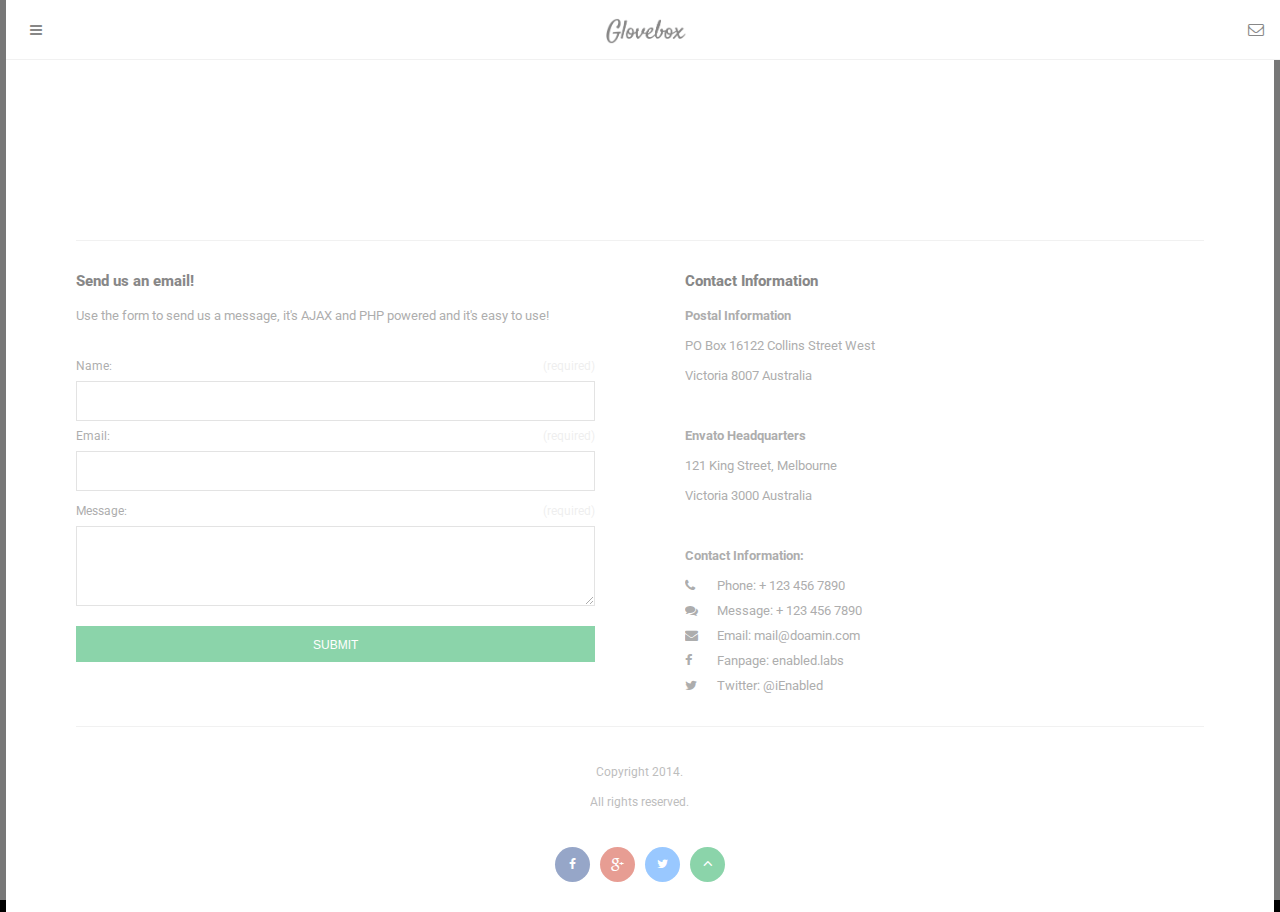
==== contact.html @ f931cec1 "inicial" ====
<!DOCTYPE HTML>
<head>
<meta http-equiv="Content-Type" content="text/html; charset=utf-8" />
<meta name="viewport" content="user-scalable=no, initial-scale=1.0, maximum-scale=1.0 minimal-ui"/>
<meta name="apple-mobile-web-app-capable" content="yes"/>
<meta name="apple-mobile-web-app-status-bar-style" content="black">

<link rel="apple-touch-icon-precomposed" sizes="114x114" href="images/splash/splash-icon.png">
<link rel="apple-touch-startup-image" href="images/splash/splash-screen.png" 			media="screen and (max-device-width: 320px)" />  
<link rel="apple-touch-startup-image" href="images/splash/splash-screen@2x.png" 		media="(max-device-width: 480px) and (-webkit-min-device-pixel-ratio: 2)" /> 
<link rel="apple-touch-startup-image" sizes="640x1096" href="images/splash/splash-screen@3x.png" />
<link rel="apple-touch-startup-image" sizes="1024x748" href="images/splash/splash-screen-ipad-landscape" media="screen and (min-device-width : 481px) and (max-device-width : 1024px) and (orientation : landscape)" />
<link rel="apple-touch-startup-image" sizes="768x1004" href="images/splash/splash-screen-ipad-portrait.png" media="screen and (min-device-width : 481px) and (max-device-width : 1024px) and (orientation : portrait)" />
<link rel="apple-touch-startup-image" sizes="1536x2008" href="images/splash/splash-screen-ipad-portrait-retina.png"   media="(device-width: 768px)	and (orientation: portrait)	and (-webkit-device-pixel-ratio: 2)"/>
<link rel="apple-touch-startup-image" sizes="1496x2048" href="images/splash/splash-screen-ipad-landscape-retina.png"   media="(device-width: 768px)	and (orientation: landscape)	and (-webkit-device-pixel-ratio: 2)"/>

<title>Epsilon Mobile Framework - Version 2.0</title>

<link href="styles/style.css"     		 rel="stylesheet" type="text/css">
<link href="styles/framework.css" 		 rel="stylesheet" type="text/css">
<link href="styles/menu.css" 		 	 rel="stylesheet" type="text/css">
<link href="styles/owl.theme.css" 		 rel="stylesheet" type="text/css">
<link href="styles/swipebox.css"		 rel="stylesheet" type="text/css">
<link href="styles/font-awesome.css"	 rel="stylesheet" type="text/css">
<link href="styles/animate.css"			 rel="stylesheet" type="text/css">

<script type="text/javascript" src="scripts/jquery.js"></script>
<script type="text/javascript" src="scripts/jqueryui.js"></script>
<script type="text/javascript" src="scripts/framework.plugins.js"></script>
<script type="text/javascript" src="scripts/custom.js"></script>

</head>
<body>

<div id="preloader">
	<div id="status">
    	<p class="center-text">
			Loading the content...
            <em>Loading depends on your connection speed!</em>
        </p>
    </div>
</div>

<div class="all-elements">
<div id="perspective" class="perspective effect-airbnb"><!--this houses the entire page, and creates the effect-->
    <div class="header">
        <a href="#" id="showMenu"><i class="fa fa-navicon"></i></a>
        <a href="#" id="pageLogo"><img src="images/logo.png" alt="img"></a>
        <a href="#" id="openMail"><i class="fa fa-envelope-o"></i></a>
    </div> 	
    <div class="outer-nav">
        <div class="inner-nav">
            <div class="nav-item">
                <a href="index.html">
                    <i class="nav-icon fa fa-home"></i>
                    Home
                </a>
            </div>
            <div class="nav-item">
                <a href="#" class="deploy-nav-sub-item">
                    <i class="nav-icon fa fa-cog"></i>
                    Features
                </a>
                <div class="nav-sub-item">
                    <a href="features-type.html">Type</a>
                    <a href="features-jquery.html">jQuery</a>
                    <a href="features-others.html">Others</a>
                </div>
            </div>
            <div class="nav-item">
                <a href="#" class="deploy-nav-sub-item">
                    <i class="nav-icon fa fa-camera"></i>
                    Gallery
                </a>
                <div class="nav-sub-item">
                    <a href="gallery-wide.html">Thumbs Wide</a>
                    <a href="gallery-round.html">Thumbs Round</a>
                    <a href="gallery-square.html">Thumbs Square</a>
                </div>
            </div>
            <div class="nav-item">
                <a href="#" class="deploy-nav-sub-item">
                    <i class="nav-icon fa fa-picture-o"></i>
                    Portfolio
                </a>
                <div class="nav-sub-item">
                    <a href="portfolio-adaptive.html">Adaptive</a>
                    <a href="portfolio-one.html">One Column</a>
                    <a href="portfolio-two.html">Two Columns</a>
                    <a href="portfolio-wide.html">Wide Columns</a>
                </div>
            </div>
            <div class="nav-item">
                <a href="#" class="deploy-nav-sub-item">
                    <i class="nav-icon fa fa-files-o"></i>
                    Pages
                </a>
                <div class="nav-sub-item">
                    <a href="page-soon.html">Soon Page</a>
                    <a href="page-error.html">Error Page</a>
                    <a href="page-profile.html">Profile Page</a>
                    <a href="page-timeline.html">Timeline Page</a>
                    <a href="page-updates.html">Updates Page</a>
                </div>
            </div>
            <div class="nav-item">
                <a href="contact.html" class="active-item">
                    <i class="nav-icon fa fa-envelope"></i>
                    Contact
                </a>
            </div>
            <div class="nav-item">
                <a id="closeMenu" href="#">
                    <i class="nav-icon fa fa-times"></i>
                    Close
                </a>
            </div>
        </div>
    </div>
    <div class="header-clear"></div>
    <div class="perspective_container"><!--the "moving to the left" content box-->
        <div class="wrapper"><!-- wrapper needed for scroll -->

            <div class="maps-container">
                <iframe class="responsive-image maps" src="https://maps.google.com/?ie=UTF8&amp;ll=47.595131,-122.330414&amp;spn=0.006186,0.016512&amp;t=h&amp;z=17&amp;output=embed"></iframe>
            </div>

            <div class="content">
                <div class="decoration"></div>
                <div class="one-half-responsive">
                    <h4>Send us an email!</h4>
                    <p>Use the form to send us a message, it's AJAX and PHP powered and it's easy to use!</p>
                    <div class="container no-bottom">
                        <div class="contact-form no-bottom"> 
                            <div class="formSuccessMessageWrap" id="formSuccessMessageWrap">
                                <div class="big-notification green-notification">
                                    <h3 class="uppercase">Message Sent </h3>
                                    <a href="#" class="close-big-notification">x</a>
                                    <p>Your message has been successfuly sent. Please allow up to 48 hours for a reply! Thank you!</p>
                                </div>
                            </div>
                        
                            <form action="php/contact.php" method="post" class="contactForm" id="contactForm">
                                <fieldset>
                                    <div class="formValidationError" id="contactNameFieldError">
                                        <div class="static-notification-red tap-dismiss-notification">
                                            <p class="center-text uppercase">Name is required!</p>
                                        </div>
                                    </div>             
                                    <div class="formValidationError" id="contactEmailFieldError">
                                        <div class="static-notification-red tap-dismiss-notification">
                                            <p class="center-text uppercase">Mail address required!</p>
                                        </div>
                                    </div> 
                                    <div class="formValidationError" id="contactEmailFieldError2">
                                        <div class="static-notification-red tap-dismiss-notification">
                                            <p class="center-text uppercase">Mail address must be valid!</p>
                                        </div>
                                    </div> 
                                    <div class="formValidationError" id="contactMessageTextareaError">
                                        <div class="static-notification-red tap-dismiss-notification">
                                            <p class="center-text uppercase">Message field is empty!</p>
                                        </div>
                                    </div>   
                                    <div class="formFieldWrap">
                                        <label class="field-title contactNameField" for="contactNameField">Name:<span>(required)</span></label>
                                        <input type="text" name="contactNameField" value="" class="contactField requiredField" id="contactNameField"/>
                                    </div>
                                    <div class="formFieldWrap">
                                        <label class="field-title contactEmailField" for="contactEmailField">Email: <span>(required)</span></label>
                                        <input type="text" name="contactEmailField" value="" class="contactField requiredField requiredEmailField" id="contactEmailField"/>
                                    </div>
                                    <div class="formTextareaWrap">
                                        <label class="field-title contactMessageTextarea" for="contactMessageTextarea">Message: <span>(required)</span></label>
                                        <textarea name="contactMessageTextarea" class="contactTextarea requiredField" id="contactMessageTextarea"></textarea>
                                    </div>
                                    <div class="formSubmitButtonErrorsWrap">
                                        <input type="submit" class="buttonWrap button button-green contactSubmitButton" id="contactSubmitButton" value="SUBMIT" data-formId="contactForm"/>
                                    </div>
                                </fieldset>
                            </form>       
                        </div>
                    </div>
                </div>
                <div class="decoration hide-if-responsive"></div>
                <div class="one-half-responsive last-column">
                    <div class="container no-bottom">
                        <h4>Contact Information</h4>
                        <p>
                            <strong>Postal Information</strong><br>
                            PO Box 16122 Collins Street West<br>
                            Victoria 8007 Australia
                        </p>
                        <p>
                            <strong>Envato Headquarters</strong><br>
                            121 King Street, Melbourne <br>
                            Victoria 3000 Australia
                        </p>
                        <p>
                            <strong>Contact Information:</strong><br>
                            <a href="#" class="contact-call"><i class="fa fa-phone"></i>Phone: + 123 456 7890</a>
                            <a href="#" class="contact-text"><i class="fa fa-comments"></i>Message: + 123 456 7890</a>
                            <a href="#" class="contact-mail"><i class="fa fa-envelope"></i>Email: mail@doamin.com</a>
                            <a href="#" class="contact-facebook"><i class="fa fa-facebook"></i>Fanpage: enabled.labs</a>
                            <a href="#" class="contact-twitter"><i class="fa fa-twitter"></i>Twitter: @iEnabled</a>
                        </p>
                    </div>
                </div>                
                <div class="decoration"></div>
                
                <div class="footer-section">
                    <p class="footer-text">
                        Copyright 2014.<br>
                        All rights reserved.
                    </p>
                    <div class="footer-icons">
                        <a href="#" class="footer-facebook-icon"><i class="fa fa-facebook"></i></a>
                        <a href="#" class="footer-google-icon"><i class="fa fa-google-plus"></i></a>
                        <a href="#" class="footer-twitter-icon"><i class="fa fa-twitter"></i></a>
                        <a href="#" class="footer-up-icon"><i class="fa fa-angle-up"></i></a>
                    </div>
                </div>
            </div><!-- Content-->
      
        </div><!-- wrapper -->
    </div><!-- /perspective container -->
</div><!-- /perspective -->

</div>

<script type="text/javascript" src="scripts/menu.js"></script>

</body>
</html>
---- styles/style.css ----
/*//////*/
/*Header*/
/*//////*/

.header{
	-webkit-transform: translateZ(0);
	position:fixed;
	height:60px;
	width:100%;
	z-index:99999;
	top:0px;
	background-color:rgba(255,255,255,1);
	border-bottom:solid 1px rgba(0,0,0,0.1);
}

.active-item{
	color:#e74c3c!important;	
}

#showMenu{
	position:absolute;
	z-index:9999;
	width:60px;
	height:60px;
	left:0px;
	top:0px;
	line-height:60px;	
	text-align:center;
	color:#1f1f1f;
	font-size:14px;
}

#pageLogo img{
	position:relative;
	width:80px;
	margin-left:auto;
	margin-right:auto;
	margin-top:18px;	
}

#openMail{
	position:absolute;
	z-index:99999;
	width:60px;
	height:60px;
	right:0px;
	top:0px;
	line-height:60px;
	text-align:center;
	color:#1f1f1f;
	font-size:16px;
}

/*Thumbnails Columns*/

.thumb-clear{
	height:40px;
	display:block;
	width:100%;
}

.thumb-left{
	line-height:24px;
	display:block;
	padding-bottom:10px;
}

.thumb-left a{
	display:block;
	text-align:right;
}

.thumb-left img{
	width:100px;
	height:100px;
	border-radius:100px;
	float:left;
	margin-right:20px;
	margin-top:10px;
}

.thumb-left strong{
	color:#1a1a1a;
	display:inline-block;
	padding-bottom:5px;
	font-size:14px;
}

.thumb-left em{
	font-style:normal;
	line-height:30px;
}

.thumb-right{
	line-height:24px;
	display:block;
	padding-bottom:10px;
}

.thumb-right img{
	width:100px;
	height:100px;
	border-radius:100px;
	float:right;
	margin-left:20px;
	margin-top:10px;
}

.thumb-right strong{
	color:#1a1a1a;
	display:inline-block;
	padding-top:5px;
	padding-bottom:5px;
	font-size:13px;
}

.thumb-right em{
	font-style:normal;
	line-height:30px;
}


@media (min-width:768px){
	.thumb-left img{
		width:140px;
		height:140px;
		border-radius:150px;	
	}
	
	.thumb-left em{
		line-height:28px;	
	}
	
	.thumb-left strong{
		padding-top:10px;	
	}
	
	.thumb-right img{
		width:140px;
		height:140px;
		border-radius:150px;	
	}
	
	.thumb-right em{
		line-height:28px;	
	}
	
	.thumb-right strong{
		padding-top:10px;	
	}	
}

/*Content Heading*/
/*///////////////*/

.content-strip{
	margin-bottom:30px;	
}

.content-strip h4{
	color:#FFFFFF;
	position:absolute;	
	z-index:9999;
	text-transform:uppercase;
	margin-top:27px;
	padding-left:30px;
}

.content-strip{
	max-height:100px;	
}

.content-strip p{
	color:#FFFFFF;
	position:absolute;	
	z-index:999;
	margin-top:48px;
	padding-left:30px;
	opacity:0.5;
}

.content-strip .overlay{
	z-index:99;
	background-color:rgba(0,0,0,0.8);
}

.content-strip i{
	font-size:32px;
	position:absolute;
	color:#FFFFFF;
	right:30px;	
	z-index:999;
	margin-top:36px;
}

.content-strip img{
	width:100%;
	display:block;
	position:relative;
	z-index:2;
}

@media (min-width:768px){
	.content-strip{
		max-height:140px;	
	}
	
	.content-strip h4{
		font-size:20px;	
		margin-top:45px;
		padding-left:50px;
	}
	
	.content-strip p{
		font-size:13px;	
		margin-top:75px;
		padding-left:50px;
	}
	
	.content-strip i{
		font-size:40px;
		margin-top:53px;
		right:50px;	
	}
}

/*///////*/
/*Heading*/
/*///////*/

.page-heading h3{
	text-align:center;
	font-weight:300;
}

.page-heading p{
	font-size:15px;
	font-weight:300;
	text-align:center;
	margin-bottom:10px;
}

.page-heading a{
	text-align:center;
	font-size:13px;
}


/*////////////////////*/
/*Quote & Staff Slider*/
/*////////////////////*/

.staff-item img{
	border-radius:300px;	
	max-width:150px;
	margin-left:auto;
	margin-right:auto;
}

.staff-item h4{
	text-align:center;
	margin-top:20px;	
	font-size:16px;
}

.staff-item em{
	text-align:center;
	font-size:12px;
	color:#e34e47;
	display:block;
	margin-top:-10px;
	margin-bottom:10px;
	font-style:normal;
}

.staff-item strong{
	display:block;	
	font-weight:400;
	text-align:center;
	padding-left:20px;
	padding-right:20px;
	line-height:28px;
}

.small-text{
	display:block;
	margin-top:-10px;
	color:#e34e47;
	margin-bottom:10px;	
}


/*Footer*/

.footer-text{
	text-align:center;
	font-size:12px;
	opacity:0.8;
}

.footer-icons{
	width:180px;
	margin:0 auto;
	padding-bottom:30px;	
}

.footer-icons a:hover{
	color:#FFFFFF;	
}

.footer-icons a{
	font-size:12px;
	width:35px;
	height:35px;
	border-radius:30px;
	text-align:center;
	float:left;	
	margin-left:5px;
	margin-right:5px;
}

.footer-facebook-icon{
	background-color:#3B5998;
	color:#FFFFFF;
	line-height:35px;
}

.footer-twitter-icon{
	background-color:#4099FF;
	color:#FFFFFF;
	line-height:35px;	
}

.footer-google-icon{
	background-color:#d34836;
	color:#FFFFFF;
	line-height:36px;	
	font-size:14px!important;
}

.footer-up-icon{
	background-color:#27ae60;
	color:#FFFFFF;
	line-height:33px;
	font-size:15px!important;	
	padding-left:1px;
}



/*Quote Slider*/

.quote-slider h4{
	font-size:16px;
	font-weight:300;	
	width:80%;
	text-align:center;
	margin-left:auto;
	margin-right:auto;
	line-height:30px;
}

.quote-slider a{
	text-align:center;
	margin-top:20px;	
}
---- styles/framework.css ----
/*Epsilon Framework Version 2*/
/*Framework author: Enabled*/
/*License: This stylesheet cannot be resold by anyone else except Enabled and Cosmin Cotor*/

@charset "utf-8";
@import url(http://fonts.googleapis.com/css?family=Open+Sans:300italic,400italic,600italic,700italic,800italic,400,300,600,700,800);
@import url(http://fonts.googleapis.com/css?family=Source+Sans+Pro:200,300,400,600,700,900,200italic,300italic,400italic,600italic,700italic,900italic);
@import url(http://fonts.googleapis.com/css?family=Lato:400,700,900);
@import url(http://fonts.googleapis.com/css?family=Roboto:400,100,100italic,300,300italic,400italic,500,500italic,700,700italic,900italic,900);
/* CSS Document */


/*////////////////*/
/*Stylesheet Reset*/
/*////////////////*/

* {
	appearance:normal;
	-webkit-appearance: none;
	-moz-appearance: none;
	margin: 0;
	padding: 0;
	border: 0;
	font-size: 100%;
	vertical-align: baseline;
	outline: none;
	font-size-adjust: none;
	-webkit-text-size-adjust: none;
	-moz-text-size-adjust: none;
	-ms-text-size-adjust: none;
	-webkit-tap-highlight-color: rgba(0,0,0,0);
}
*:focus {
	outline: none;
}

*,*:after,*:before {	-webkit-box-sizing: border-box;	-moz-box-sizing: border-box;	box-sizing: border-box;	padding: 0;	margin: 0;}

body {
	margin: 0;
	padding: 0;
	overflow-x:hidden;
}

body::-webkit-scrollbar { 
    display: none; 
}

a:hover{
	text-decoration:none!important;
}

::selection {
	background-color:#CCC;
	color: #000;
}

div, a, p, img, blockquote, form, fieldset, textarea, input, label, iframe, code, pre {
	display: block;
	position:relative;
	overflow:hidden;
}

p {
	line-height: 30px;
	margin-bottom: 30px;
	font-size:13px;
	letter-spacing:0px;
}

p > a {
	display: inline;
	text-decoration: none;
}

p > a:hover {
	text-decoration: underline;
}

p > span {
	display: inline;
}

span > a {
	display: inline;
}

a > span {
	display: inline;
}

a {
	text-decoration: none;
}

a:hover {
	text-decoration: none;
}

h1 > a, h2 > a, h3 > a, h4 > a, h5 > a, h6 > a {
	display: inline;
}

table {
	border-collapse: separate;
	border-spacing: 0;
	background-color: #f6f6f6;
	border-left: 1px solid #e9e9e9;
	border-top: 1px solid #e9e9e9;
	width: 100%;
	clear: both;
	margin-bottom: 27px;
}

thead {}

th {
	vertical-align: middle;
	border-bottom: 1px solid #e9e9e9;
	border-right: 1px solid #e9e9e9;
	font-weight: bold;
	color: #555;
	background-color: #f6f6f6;
}

tr {
	line-height: 18px;
}

td {
	border-right: 1px solid #e9e9e9;
	border-bottom: 1px solid #e9e9e9;
	text-align: center;
	color: #666;
	padding-top: 9px;
	padding-bottom: 9px;
	line-height: 18px;
	vertical-align: middle;
	background-color: #fdfdfd;
}

tr:hover > td {
	background: #fff;
}

ul {
	margin-bottom: 20px;
}

ol {
	margin-bottom: 30px;
}
li {
	line-height: 18px;
	margin-bottom:5px;
	list-style:inside;
}

ol > li:last-child, ul > li:last-child {
    margin-bottom:0px;	
}

/*//////////////////////////////////////*/
/*Font Selection and General Font Colors*/
/*//////////////////////////////////////*/

body{
	font-family:'Roboto', sans-serif;
	color:#666;
	font-size:12px;
	line-height:20px;
}

.checkbox{
	color:#666;
}

h1{
	font-size:21px;
	margin-bottom:10px;
	font-weight:800;
	color:#292929;
}

h2{
	font-size:19px;
	margin-bottom:10px;
	font-weight:800;
	color:#292929;
}

h3{
	font-size:17px;
	margin-bottom:10px;
	font-weight:700;
	color:#292929
}

h4{
	font-size:15px;
	margin-bottom:10px;
	font-weight:800;
	color:#292929;
}

h5{
	color:#292929;
	font-size:13px;
	margin-bottom:5px;
	font-weight:800;
}

h1, h2, h3, h4, h5, h6{
	font-family:'Roboto', sans-serif;
	color:#1f1f1f;	
}

a:hover{
	color:#2980b9;
	transition:all 200ms ease;
}

a{
	color:#3498db;
	tramsition:all 200ms ease;
}

/*////////////////////////*/
/*Other Classes and Resets*/
/*////////////////////////*/

.overlay{
	pointer-events:none;
	position:absolute;
	width:100%;
	height:100%;
	background-color:rgba(0,0,0,0.5);
	z-index:9999;
}

.content{
	margin-left:30px;
	margin-right:30px;
}

@media (min-width:768px){
	.content{
		margin-left:70px;
		margin-right:70px;	
	}
}

.container{
	margin-bottom:30px;
}

.no-bottom{
	margin-bottom:0px;
	padding-bottom:0px;
}

.half-bottom{
	margin-bottom:15px;
}

.full-bottom{
	margin-bottom:30px;
}

.clear {
	clear: both;
	height: 0px;
	line-height: 0px;
}

.float-left{	 
	float:left;
	margin-right:10px;
}

.float-right{	
	float:right;
	margin-left:5px;
}

.right-text{	
	display:block; 
	text-align:right;
}

.left-text{	
	display:block;   
	text-align:left;
}

.center-text{	
	display:block; 
	text-align:center;
}

.uppercase{
	text-transform:uppercase;
}

.capitalize{
	text-transform:capitalize;
}

.regular-anchor{
	color:inherit!important;	
}

.responsive-image{
	width:100%;
	margin-bottom:20px;
}

.round-image{
	border-radius:500px;	
}

.responsive-video{
	display:block;
	width:100%;
	margin-bottom:30px;
}

@media (min-width:768px){
	.responsive-video{
		min-height:400px;	
	}
}

.decoration{ 
	height:1px;
	background-color:rgba(0,0,0,0.1);
	margin-bottom:30px;
	display:block;
	clear:both;
}

@media (max-width:767px){
	.center-if-mobile{
		text-align:center;
	}
	
	.left-if-mobile{
		text-align:left;
	}
	
	.right-if-mobile{
		text-align:right;
	}
}

@media (min-width:768px){
	.center-if-tablet{
		text-align:center;
	}
	
	.left-if-tablet{
		text-align:left;
	}
	
	.right-if-tablet{
		text-align:right;
	}
}

/*//////////////*/
/*Data Preloader*/
/*//////////////*/

#preloader {
	position:fixed;
	z-index:2500;
	top:0;
	left:0;
	right:0;
	bottom:0;
	background-color:#FFF; 
	z-index:99999999; 
}

#status {
	position:fixed;
	z-index:99999999;
	width:250px;
	height:250px;
	position:absolute;
	left:50%; 
	top:50%; 
	background-image:url(../images/status.gif); 
	background-size:64px 64px;
	background-repeat:no-repeat;
	background-position:center;
	margin:-125px 0 0 -125px; 
}

#status p{
	top:60%;
}

#status em{
	font-size:10px!important;
	display:block;
	font-style:normal;
}

/*///////////////////*/
/*Typograhpy Features*/
/*///////////////////*/

.center-icon{
	width:70px;
	margin-left:auto;
	margin-right:auto;
	margin-bottom:30px;
}

.last-column{
	margin-right:0%!important;
}

.one-third{
	width:28%;
	float:left;
	margin-right:8%;	
}

.one-half{
	width:45%;
	float:left;
	margin-right:10%;
}

@media (max-width:760px){
	
.hide-if-mobile{
	display:none;
}

}

@media (min-width:760px) { 
	.one-third-responsive{
		width:30%;
		float:left;
		margin-right:5%;	
	}
	
	.one-half-responsive{
		width:46%;
		float:left;
		margin-right:8%;
	}
	
	.sidebar-left-big{
		width:70%;
		float:left;
		margin-right:5%	
	}
	
	.sidebar-right-small{
		width:25%;
		float:right;	
	}
		
	.sidebar-right-big{
		width:70%;
		float:right;	
	}
	
	.sidebar-left-small{
		width:25%;
		float:left;
		margin-right:5%;	
	}
	
	.hide-if-responsive{
		display:none;
	}

}

/*///////////////*/
/*Text Highlights*/
/*///////////////*/

.text-highlight{
	color:#FFFFFF;
	padding:8px;
	margin-right:3px;	
}

.highlight-turqoise{	 background-color:#16a085;	}
.highlight-green{  	 	background-color:#27ae60;	}
.highlight-blue{   		 background-color:#2980b9;	}
.highlight-magenta{	  background-color:#8e44ad;	}
.highlight-dark{		 background-color:#2c3e50;	}
.highlight-yellow{	   background-color:#f1c40f;	}
.highlight-red{		  background-color:#c0392b;	}
.highlight-orange{	   background-color:#e67e22;	}

/*///////*/
/*Buttons*/
/*///////*/

.center-button{
	width:120px;
	margin-left:auto;
	margin-right:auto;	
	display:block!important;
	margin-top:10px;
	text-align:center;
}

.button{
	display:inline-block;
	padding:10px 20px;	
}

.button-3d{
	display:inline-block;
	padding:8px 20px;	
}

.button i{
	margin-right:10px;	
	font-size:12px;
	width:12px;
	text-align:center;
	margin-left:-5px;
}

.button:hover{
	color:#FFFFFF!important;
}


.button-3d:hover{
	color:#FFFFFF!important;
}

.tea-3d{				border-bottom:solid 4px #117562;}
.button-tea{			background-color:#16a085; color:#FFFFFF;}
.button-tea:hover{		background-color:#1abc9c;}

.green-3d{				border-bottom:solid 4px #1e8248;}
.button-green{			background-color:#27ae60; color:#FFFFFF;}
.button-green:hover{	background-color:#2ecc71;}

.blue-3d{				border-bottom:solid 4px #194e70;}
.button-blue{			background-color:#2980b9; color:#FFFFFF;}
.button-blue:hover{		background-color:#3498db;}

.magenta-3d{			border-bottom:solid 4px #602e75;}
.button-magenta{		background-color:#8e44ad; color:#FFFFFF;}
.button-magenta:hover{	background-color:#9b59b6;}

.dark-3d{				border-bottom:solid 4px #19232d;}
.button-dark{			background-color:#2c3e50; color:#FFFFFF;}
.button-dark:hover{		background-color:#34495e;}

.yellow-3d{				border-bottom:solid 4px #ba970b;}
.button-yellow{			background-color:#f1c40f; color:#1f1f1f;}
.button-yellow:hover{	background-color:#f39c12;}

.orange-3d{				border-bottom:solid 4px #9d3e00;}
.button-orange{			background-color:#d35400; color:#FFFFFF;}
.button-orange:hover{	background-color:#e67e22;}

.red-3d{				border-bottom:solid 4px #8a281e;}
.button-red{			background-color:#c0392b; color:#FFFFFF;}
.button-red:hover{		background-color:#e74c3c;}

.light-3d{				border-bottom:solid 4px #868a8c;}
.button-light{			background-color:#bdc3c7; color:#1f1f1f;}
.button-light:hover{	background-color:#ecf0f1;}

.grey-3d{				border-bottom:solid 4px #474d4e;}
.button-grey{			background-color:#7f8c8d; color:#FFFFFF;}
.button-grey:hover{		background-color:#95a5a6;}


/*///////////////*/
/*Code Highlights*/
/*///////////////*/

.code{
	border:solid 1px #cacaca;
	font-size:12px;
	margin-bottom:30px;
}

.wline{
	font-size:11px;
	font-family:"Courier New", Courier, monospace!important;
	display:block;
	background-color:#FFFFFF;
	padding-left:10px;
	padding-right:10px;
	padding-top:8px;
	padding-bottom:8px;
}

.code > span:last-child{
	border-bottom:none;
}

.gline{
	font-size:11px;
	font-family:"Courier New", Courier, monospace!important;
	border-top:solid 1px rgba(0,0,0,0.1);
	border-bottom:solid 1px rgba(0,0,0,0.1);
	display:block;
	background-color:#f1f1f1;
	padding-left:10px;
	padding-right:10px;
	padding-top:8px;
	padding-bottom:8px;
}	


/*////////////////*/
/*Lists with icons*/
/*////////////////*/


.number-list {}
.number-list li{
	line-height:26px;	
	list-style:decimal;
	overflow:visible!important;
	margin-left:0px;
	list-style:decimal;
	margin-left:20px;
	padding-left:0px;
}

.normal-list li{
	line-height:26px;	
	padding-left:5px;
}

.icon-list li{
	list-style:none;
	padding-left:30px;	
	background-repeat:no-repeat;
	background-size:18px 18px;
	background-position:0px 5px;
	margin-bottom:10px;
	line-height:26px;
}

.font-icon-list li{
	list-style:none;
	padding-left:0px;	
	color:#666666;
	line-height:26px;
}

.font-icon-list li a{
	color:#666666;	
}

.icon-list li a{
	color:#666666;	
}

.font-icon-list i{
	margin-right:10px;	
	width:12px;
}

.address-list{
	background-image:url(../images/lists/address_48.png);
}

.block-list{
	background-image:url(../images/lists/block_48.png);
}

.bookmark-list{
	background-image:url(../images/lists/bookmark_48.png);
}

.briefcase-list{
	background-image:url(../images/lists/briefcase_48.png);
}

.bubble-list{
	background-image:url(../images/lists/bubble_48.png);
}

.buy-list{
	background-image:url(../images/lists/buy_48.png);
}

.calendar-list{
	background-image:url(../images/lists/calendar_48.png);
}

.clipboard-list{
	background-image:url(../images/lists/clipboard_48.png);
}

.clock-list{
	background-image:url(../images/lists/clock_48.png);
}

.delete-list{
	background-image:url(../images/lists/delete_48.png);
}

.diagram-list{
	background-image:url(../images/lists/diagram_48.png);
}

.document-list{
	background-image:url(../images/lists/document_48.png);
}

.down-list{
	background-image:url(../images/lists/down_48.png);
}

.flag-list{
	background-image:url(../images/lists/flag_48.png);
}

.folder-list{
	background-image:url(../images/lists/folder_48.png);
}

.gear-list{
	background-image:url(../images/lists/gear_48.png);
}

.globe-list{
	background-image:url(../images/lists/globe_48.png);
}

.heart-list{
	background-image:url(../images/lists/heart_48.png);
}

.help-list{
	background-image:url(../images/lists/help_48.png);
}

.home-list{
	background-image:url(../images/lists/home_48.png);
}

.info-list{
	background-image:url(../images/lists/info_48.png);
}

.key-list{
	background-image:url(../images/lists/key_48.png);
}

.label-list{
	background-image:url(../images/lists/label_48.png);
}

.left-list{
	background-image:url(../images/lists/left_48.png);
}

.letter-list{
	background-image:url(../images/lists/letter_48.png);
}

.monitor-list{
	background-image:url(../images/lists/monitor_48.png);
}

.pencil-list{
	background-image:url(../images/lists/pencil_48.png);
}

.plus-list{
	background-image:url(../images/lists/plus_48.png);
}

.present-list{
	background-image:url(../images/lists/present_48.png);
}

.print-list{
	background-image:url(../images/lists/print_48.png);
}

.right-list{
	background-image:url(../images/lists/right_48.png);
}

.save-list{
	background-image:url(../images/lists/save_48.png);
}

.search-list{
	background-image:url(../images/lists/search_48.png);
}

.shield-list{
	background-image:url(../images/lists/shield_48.png);
}

.statistics-list{
	background-image:url(../images/lists/statistics_48.png);
}

.stop-list{
	background-image:url(../images/lists/stop_48.png);
}

.tick-list{
	background-image:url(../images/lists/tick_48.png);
}

.trash-list{
	background-image:url(../images/lists/trash_48.png);
}

.up-list{
	background-image:url(../images/lists/up_48.png);
}

.user-list{
	background-image:url(../images/lists/user_48.png);
}

.wallet-list{
	background-image:url(../images/lists/wallet_48.png);
}
	
.warning-list{
	background-image:url(../images/lists/warning_48.png);
}

/*/////////////*/
/*Table Styling*/
/*/////////////*/

.table{
	width:100%;
	margin-bottom:35px;
}

.table-title{
	font-family:'Dosis', sans-serif;
	font-size:12px;
}

.table-sub-title{
	font-family:'Dosis', sans-serif;
	font-weight:bold;
	font-size:12px;
}

.price{
	font-size:12px;
}

.small-price{
	position:absolute;
	margin-left:0px;
	font-size:10px;
	margin-top:-3px!important;
}

table {
	font-size:12px;
	text-shadow: 1px 1px 0px #fff;
	background:#eaebec;
	border:#ccc 1px solid;
	margin-bottom:25px;
}

table th {
	padding:21px 25px 22px 25px;
	border-bottom:1px solid #e0e0e0;
}

table th:first-child{
	text-align: center;
	padding-left:20px;
}

table tr{
	text-align: center;
	padding-left:20px;
}

table tr td:first-child{
	text-align: left;
	padding-left:20px;
	border-left: 0;
}

table tr td {
	padding:14px;
	border-top: 1px solid #ffffff;
	border-bottom:1px solid #e0e0e0;
	border-left: 0px solid #e0e0e0;
}

table tr.even td{
	background: #efefef;
}

table tr:last-child td{
	border-bottom:0;
}

table tr:hover td{
	background: #f8f8f8;
}

.table-heading{
	padding-top:10px;
	padding-bottom:15px;
}

.table-text{
	color:#6f6f6f;
}

/*//////////////*/
/*Speach Bubbles*/
/*//////////////*/

.green-bubble{
	background-color:#33c922!important;
	color:#FFFFFF!important;
	border:none!important;
}

.blue-bubble{
	background-color:#0b84fe!important;
	color:#FFFFFF!important;
	border:none!important;
}

.speach-left{
	float:left;
	display:inline;
	text-align:left;
	max-width:75%;
	font-size:12px;
	padding-left:10px;
	padding-right:10px;
	padding-top:5px;
	padding-bottom:5px;
	border-radius:10px;
	background-color:#FFFFFF;	
	border:solid 1px #cacaca;
}

.speach-left-title{
	display:block;
	width:100%;
	font-size:10px;
	font-style:normal;
	padding-left:5px;
	color:#000000;	
	text-shadow:0px 1px 0px #FFFFFF;
}

.speach-right{
	float:right;
	text-align:right;
	text-align:left;
	max-width:75%;
	font-size:12px;
	padding-left:10px;
	padding-right:10px;
	padding-top:5px;
	padding-bottom:5px;
	border-radius:10px;
	background-color:#FFFFFF;	
	border:solid 1px #cacaca;
}

.speach-right-title{
	text-align:right;
	display:block;
	font-size:10px;
	font-style:normal;
	padding-right:5px;
	color:#000000;	
	text-shadow:0px 1px 0px #FFFFFF;
}


/*//////*/
/*Quotes*/
/*//////*/

.quote-style-one{
	margin-bottom:30px;
}

.quote-style-one img{
	float:left;
	width:25%;
}

.quote-style-one em{
	font-style:normal;
	float:left;
	width:70%;
	padding-left:4%;
}

.quote-style-one strong{
	font-style:italic;
	float:left;
	width:70%;
	padding-left:4%;
	padding-top:2%;
}

.quote-style-two{
	margin-bottom:30px;
}

.quote-style-two em{
	text-align:left;
	font-style:normal;
	display:block;
}

.quote-style-two strong{
	text-align:left;
	font-style:italic;	
	display:block;
}

.quote-style-three{
	margin-bottom:30px;
}

.quote-style-three em{
	text-align:right;
	font-style:normal;
	display:block;
}

.quote-style-three strong{
	text-align:right;
	font-style:italic;	
	display:block;
}

.quote-style-four em{
	text-align:center;
	font-style:normal;
	display:block;
}

.quote-style-four strong{
	text-align:center;
	font-style:italic;
	display:block;
}

.quote-style-four img{
	width:70px;
	margin-left:auto;
	margin-right:auto;
	padding-bottom:20px;
}


/*/////////////////////*/
/*Radios and Checkboxes*/
/*/////////////////////*/

.checkbox-one{
	background-image:url(../images/ui/checkbox1.png);
	background-size:16px 18px;
	background-repeat:no-repeat;
	padding-left:30px;
	background-position:0px 1px;
	margin-bottom:10px;
}

.checkbox-one-checked{
	background-image:url(../images/ui/checkbox1c.png);
}

.checkbox-two{
	background-image:url(../images/ui/checkbox2.png);
	background-size:16px 18px;
	background-repeat:no-repeat;
	padding-left:30px;
	background-position:0px 1px;
	margin-bottom:10px;
}

.checkbox-two-checked{
	background-image:url(../images/ui/checkbox2c.png);
}

.checkbox-three{
	background-image:url(../images/ui/checkbox3.png);
	background-size:16px 16px;
	background-repeat:no-repeat;
	padding-left:30px;
	background-position:0px 2px;
	margin-bottom:10px;
}

.checkbox-three-checked{
	background-image:url(../images/ui/checkbox3c.png);
}

.radio-one{
	background-image:url(../images/ui/radio1.png);
	background-size:16px 18px;
	background-repeat:no-repeat;
	padding-left:30px;
	background-position:0px 1px;
	margin-bottom:10px;
}

.radio-one-checked{
	background-image:url(../images/ui/radio1c.png);
}

.radio-two{
	background-image:url(../images/ui/radio2.png);
	background-size:16px 18px;
	background-repeat:no-repeat;
	padding-left:30px;
	background-position:0px 1px;
	margin-bottom:10px;
}

.radio-two-checked{
	background-image:url(../images/ui/radio2c.png);
}

/*//////*/
/*Charts*/
/*//////*/

.chart div{
	overflow:hidden!important;
}

.chart strong{
	font-size:13px;
	text-align:left;
	font-weight:600;
	font-family:'Source Sans Pro', sans-serif;
	padding-left:5px;
}

.chart em{
	font-size:13px;
	text-align:right;
	font-style:normal;
	display:block;
	margin-bottom:10px;
	margin-top:-20px;
	font-weight:300;
	font-family:'Source Sans Pro', sans-serif;
	padding-right:5px;
}

.chart-background{
	background-color:#CCC;
	width:100%;
	display:block;
	height:22px;
	margin-bottom:20px;
	margin-top:-5px;
}

.red-chart{
	background-color:#c0392b;
	margin:3px;
	height:16px;
	opacity:0.9;
}

.green-chart{
	background-color:#27ae60;
	margin:3px;
	height:16px;
	opacity:0.9;
}

.yellow-chart{
	background-color:#f39c12;
	margin:3px;
	height:16px;
	opacity:0.9;
}

.magenta-chart{
	background-color:#8e44ad;
	margin:3px;
	height:16px;
	opacity:0.9;
}

.blue-chart{
	background-color:#2980b9;
	margin:3px;
	height:16px;
	opacity:0.9;
}

.chart-round div{
	border-radius:20px;
}

.p100{width:100%;}
.p90{width:90%;}
.p80{width:80%;}
.p70{width:70%;}
.p60{width:60%;}
.p50{width:50%;}
.p40{width:40%;}
.p30{width:30%;}
.p20{width:20%;}
.p10{width:10%;}
.p0{width:0%;}


/*//////////////////*/
/*Notification Boxes*/
/*//////////////////*/

.red-notification{
	background-color:#c0392b!important;
	color:#FFFFFF;	
}

.green-notification{
	background-color:#27ae60!important;
	color:#FFFFFF;	
}

.yellow-notification{
	background-color:#f39c12!important;
	color:#FFFFFF;	
}

.blue-notification{
	background-color:#2980b9!important;
	color:#FFFFFF;	
}

.big-notification{
	margin-bottom:30px;
	padding:8px;
}

.big-notification h3{
	font-family:'Dosis', sans-serif;
	font-weight:400;
	color:#FFFFFF;
	margin-bottom:5px;
	margin:10px;
	padding-bottom:10px;
	padding-top:5px;
	border-bottom:solid 1px rgba(255,255,255,0.2);
}

.big-notification h4{
	font-family:'Dosis', sans-serif;
	font-weight:400;
	color:#FFFFFF;
	margin-bottom:5px;
	margin:10px;
	padding-bottom:10px;
	padding-top:0px;
	border-bottom:solid 1px rgba(255,255,255,0.2);
}


.close-big-notification{
	font-size:14px;
	color:#FFFFFF;
	float:right;
	margin-top:-43px;
	margin-right:10px;
	width:20px;
	height:20px;
	text-align:center;
}

.close-big-notification:hover{color:#FFFFFF;}

.big-notification p{
	padding:10px;	
	padding-top:0px;
	margin-bottom:0px;
}

.static-notification-red{
	overflow:hidden;
	background-color:#c0392b;
	color:#FFFFFF;
	margin-bottom:30px;
}

.static-notification-red p{
	font-size:11px;
	margin-top:10px;
	margin-bottom:10px;
	font-weight:500;
}

.static-notification-green{
	overflow:hidden;
	background-color:#27ae60;
	color:#FFFFFF;
	margin-bottom:30px;
}

.static-notification-green p{
	font-size:11px;
	margin-top:10px;
	margin-bottom:10px;
	font-weight:500;
}

.static-notification-yellow{
	overflow:hidden;
	background-color:#f39c12;
	color:#FFFFFF;
	margin-bottom:30px;
}

.static-notification-yellow p{
	font-size:11px;
	margin-top:10px;
	margin-bottom:10px;
	font-weight:500;
}

.static-notification-blue{
	overflow:hidden;
	background-color:#2980b9;
	color:#FFFFFF;
	margin-bottom:30px;
}

.static-notification-blue p{
	font-size:11px;
	margin-top:10px;
	margin-bottom:10px;
	font-weight:500;
}

/*Top Notifications*/

.notification-top{
	height:0px;
	width:100%;
	transition:all 400ms ease;
}

.show-notification-top{
	height:100px!important;
	transition:all 400ms ease;
	transition-delay:1s;
}

.notification-top a{
	color:#FFFFFF;
	border-bottom:solid 1px rgba(255,255,255,0.3);
	padding-bottom:2px;	
}

.hide-top-notification{
	font-size:10px;
	width:30px;
	height:30px;
	position:absolute;
	right:34px;
	top:17px;
	color:#FFFFFF;
	text-align:center;
	background-color:rgba(0,0,0,0.1);
	border-radius:30px;
	line-height:31px;
	border:none!important;
	transition:all 200ms ease;	
}

.hide-top-notification:hover{
	background-color:rgba(0,0,0,0.3);
	transition:all 200ms ease;	
}

.goto-top-notification{
	font-size:10px;
	width:30px;
	height:30px;
	position:absolute;
	right:80px;
	top:17px;
	color:#FFFFFF;
	text-align:center;
	background-color:rgba(0,0,0,0.1);
	border-radius:30px;
	line-height:30px;
	border:none!important;
	transition:all 200ms ease;	
}

.goto-top-notification:hover{
	background-color:rgba(0,0,0,0.3);
	transition:all 200ms ease;	
}

.notification-top h3{
	margin-left:30px;
	margin-top:23px;
	margin-bottom:12px;
	color:#FFFFFF;1
}

.notification-top p{
	font-size:12px;
	margin-left:30px;
	padding-right:30px;
	line-height:24px;
	opacity:0.8;
}


/*////*/
/*Tabs*/
/*////*/

.tabs div{
	overflow:hidden!important;
}

.tabs a{
	color:#343434;
	text-transform:uppercase;
}

.tab-content{
	overflow:hidden;
	display:none;
}

.tab-content img{
	margin-top:8px;	
}

.tab-content p{
	margin-bottom:0px;
}

.tab-content-1{
	display:block;
}

.tab-active{
	background-color:#bee7cf!important;
}

.actve-green{
	background-color:#67c68f!important;
}

.tab-but{
	font-size:13px;
	float:left;
	background-color:#f9f9f9;
	margin-right:2px;
	margin-bottom:2px;
	padding-left:10px;
	padding-right:10px;
	padding-top:5px;
	padding-bottom:5px;
}

.tab-content{
	background-color:#eeeeee;
	padding-left:10px;
	padding-right:10px;
	padding-top:10px;
	padding-bottom:10px;
}

/*///////*/
/*Toggles*/
/*///////*/

.toggle-content{
	display:none;
	padding-top:0px;
}

.toggle-content p{
	border-top:solid 1px rgba(0,0,0,0.05);
	margin-bottom:0px;
	padding-top:10px;
	padding:15px;
}

.toggle-1, .toggle-2, .toggle-3{
	background-color:#eeeeee;   
}

.toggle-3{


}

.deploy-toggle-1{
	padding:15px;
	padding-left:50px;
	font-size:13px;
	color:#343434;
	text-transform:uppercase;
	background-image:url(../images/ui/plus.png);
	background-repeat:no-repeat;
	background-size:12px 12px;
	background-position:15px 19px;
}

.toggle-1-active{
	background-image:url(../images/ui/minus.png);
}

.deploy-toggle-2{
	padding:15px;
	padding-left:50px;
	font-size:13px;
	color:#343434;
	text-transform:uppercase;
	background-image:url(../images/lists/plus_48.png);
	background-repeat:no-repeat;
	background-size:14px 14px;
	background-position:15px 18px;
}

.toggle-2-active{
	background-image:url(../images/lists/delete_48.png);
}

.deploy-toggle-3{
	padding:15px;
	font-size:13px;
	color:#343434;
	text-transform:uppercase;
}

.deploy-toggle-3 em{
	background-color:#c0392b;
	position:absolute;
	transition: 0.1s ease-out;
	right:15px;
	width:50px;
	height:20px;
	border-radius:30px;
}

.deploy-toggle-3 em strong{
	top:2px;
	left:2px;
	height:16px;
	width:16px;
	border-radius:19px;
	background-color:#f6f6f6;
	position:absolute;
	z-index:999;
}

.toggle-3-active-background{
	background-color:#27ae60!important;
}

.toggle-3-active-ball{
	transition: 0.01s ease-out;
	left:32px!important;
}

/*///////*/
/*Submenu*/
/*///////*/

.submenu-navigation a{
	color:#343434;
}

.submenu-navigation{
	background-color:#eeeeee;
}

.submenu-nav-deploy{
	font-size:13px;
	padding:15px;
	padding-left:40px;
	text-transform:uppercase;
	background-image:url(../images/ui/arrow-down.png);
	background-repeat:no-repeat;
	background-size:8px 5px;
	background-position:15px 23px;
}

.submenu-nav-deploy-active{
	background-image:url(../images/ui/arrow-up.png);
}

.submenu-nav-items{
	display:none;
}

.submenu-nav-items a:first-child{
	border-top:solid 1px rgba(0,0,0,0.1);
}

.submenu-nav-items a{
	padding-left:20px;
	padding-top:10px;
	padding-bottom:10px;
	border-bottom:solid 1px rgba(0,0,0,0.1);
}

.submenu-nav-items a:last-child{
	padding-bottom:10px;
}


/*////////////*/
/*Sliding Door*/
/*////////////*/

.sliding-door{
	overflow:hidden;
	background-color:#FFFFFF;
	border:solid 1px #cacaca;
	height:40px;
	line-height:39px;
}

.sliding-door-bottom{
	border:solid 1px rgba(0,0,0,0.05);
}

.sliding-door-clear{
	height:20px;
	display:block;
	width:100%;
}

.sliding-door-top{
	position:absolute;
	background-color:#FFFFFF;
	display:block;
	width:101%;
	height:inherit;
	line-height:inherit;
	padding-top:3px;
	z-index:10;
	font-size:12px;
	padding-top:0px;
	padding-left:0px;
	padding-right:15px;
	padding-bottom:0px;
	border-left:solid 1px #cacaca;
	margin-left:-1px;
}

.sliding-door-top a{
	color:#333;
	text-transform:uppercase;
	background-position:0 13px;
}

.sliding-door-bottom{
	position:absolute;
	background-color:#fefefe;
	display:block;
	width:100%;
	height:inherit;
	line-height:inherit;
	padding-top:3px;
	font-size:12px;
	padding-left:0px;
	padding-right:20px;
	padding-top:0px;
	padding-bottom:0px;
}

.sliding-door-bottom a{
	color:#333;
	width:98%;
}

.sliding-door-bottom a strong{
	padding-right:10px;
	font-weight:normal;
	text-transform:uppercase;
}

.sliding-door-bottom a em{
	background-image:url(../images/ui/minus.png);
	background-size:12px 12px;
	background-repeat:no-repeat;
	background-position:13px 13px;
	margin-right:20px;
	display:inline-block;
	float:left;
	width:40px;
	height:40px;
}


.sliding-door-top a em{
	background-image:url(../images/ui/plus.png);
	background-size:12px 12px;
	background-repeat:no-repeat;
	background-position:13px 13px;
	margin-right:20px;
	display:inline-block;
	float:left;
	width:40px;
	height:40px;
}

/*Contact Form */

.contactField{
	background-color:rgba(255,255,255,0.4);
	font-size:12px;
	color:#666;
	border:solid 1px #cacaca;
}

.contactTextarea{
	background-color:rgba(255,255,255,0.4);
	font-size:12px;
	border:solid 1px #cacaca;
	color: #666;
}

.contactSubmitButton{
	line-height:19px!important;
	display:block!important;
	height:36px!important;
	margin-right:4px;
	width:100%;
}

.contact-form{
	margin-bottom:20px;
}

.contactNameField{
	padding-bottom:5px;	
	font-size:12px;
}

.contactNameField span{
	float:right;
	opacity:0.2;
}

.contactEmailField{
	padding-bottom:5px;
	font-size:12px;
}

.contactEmailField span{
	float:right;
	opacity:0.2;
}

.contactMessageTextarea{
	padding-bottom:5px;
	font-size:12px;
}

.contactMessageTextarea span{
	float:right;
	opacity:0.2;
}


/*Field Styles*/
.formFieldWrap{
	margin-top:-5px;	
}

#contactNameField{
	text-transform:capitalize;
}

.contactField{
	min-width:100%;	
	display:block;
	box-sizing:border-box;
}

.contactTextarea{
	min-width:100%;
	display:block;
	box-sizing:border-box;
}

.buttonWrap{
	line-height:20px;
	padding-bottom:24px;
	min-width:43%;
	display:inline-block;
}

.formSubmitButtonErrorsWrap a{
	width:25%;
	text-align:center;
	padding:8px 10px!important;
}


.formValidationError .red-notification p{
	background-image:none!important;
	display:block!important;
	padding-left:0px!important;
	text-align:center!important;
}

.contactField{
	height:40px;
	padding-left:10px;
	padding-right:10px;
	margin-bottom:10px;
}

.contactTextarea{
	margin-bottom: 20px;
	padding-left: 12px;
	padding-right: 12px;
	padding-top: 9px;
	padding-bottom: 9px;
	line-height: 18px;
	height: 80px;
}

/*Contact Bottom Icons*/

/*Contact Icons*/

@media (min-width:768px){
	.contact-information{
		padding-left:20px;	
	}
}

.contact-call{
	color:#666;
	height:25px;
	display:block;
}

.contact-call i{
	width:12px;
	diplay:block;
	margin-right:20px;	
}

.contact-text{
	color:#666;
	height:25px;
	display:block;
}

.contact-text i{
	width:12px;
	diplay:block;
	margin-right:20px;	
}

.contact-mail{
	color:#666;
	height:25px;
	display:block;
}

.contact-mail i{
	width:12px;
	diplay:block;
	margin-right:20px;	
}

.contact-facebook{
	color:#666;
	height:25px;
	display:block;
}

.contact-facebook i{
	width:12px;
	diplay:block;
	margin-right:20px;	
}

.contact-twitter{
	color:#666;
	height:25px;
	display:block;
}

.contact-twitter i{
	width:12px;
	diplay:block;
	margin-right:20px;	
}

/*////*/
/*Maps*/
/*////*/


.maps-container{
	display:block!important;
	padding-bottom:0px;	
	box-sizing:border-box;
	max-height:150px;
	overflow:hidden;
	margin-bottom:30px;
}

.maps{
	display:block!important;
	width:100%;
	overflow:hidden;
}

/* Mobile Detector Section */

.detected-wrapper img{
	width:70px;
	height:70px;
	margin-left:auto;
	margin-right:auto;
}

.detected-wrapper h4{
	text-align:center;
	margin-top:10px;
	margin-bottom:0px;	
}

.detected-wrapper em{
	font-size:11px;
	color:#e34e47;
	display:block;
	text-align:center;	
	font-style:normal;
	margin-bottom:10px;
}

.detected-wrapper p{
	width:90%;
	text-align:center;
	margin-left:auto;
	margin-right:auto;	
}


/*Sharebox */

.sharebox-wrapper{
	position:fixed;
	background-color:rgba(0,0,0,0.8);
	width:100%;
	height:100%;
	z-index:99999;
	display:none;
}

.sharebox{
	position:fixed;
	display:block;
	width:280px;
	height:300px;
	top:50%;
	margin-top:-140px;
	left:50%;
	margin-left:-140px;	
	background-color:rgba(255,255,255,0.9);	
	z-index:999999;
	border-radius:5px;
}

.sharebox h3{
	padding-top:30px;
	padding-bottom:0px;
	padding-left:30px;
	padding-right:30px;	
}

.sharebox p{
	padding-left:30px;
	padding-right:30px;	
}

.sharebox a{
	float:left;
	width:40px;
	height:40px;
	color:#FFFFFF;
	text-align:center;
	line-height:40px;
	border-radius:5px;
	font-size:14px;	
}

.share-icons{
	width:250px;
	margin-left:auto;
	margin-right:auto;
}

.sharebox .facebook{
	margin-left:5px;
	margin-right:5px;
	background-color:#3B5998;
}

.sharebox .twitter{
	margin-left:5px;
	margin-right:5px;
	background-color:#4099FF;	
}

.sharebox .google{
	margin-left:5px;
	margin-right:5px;
	background-color:#d34836;	
}

.sharebox .message{
	margin-left:5px;
	margin-right:5px;
	background-color:#2ecc71;
}

.sharebox .mail{
	margin-left:5px;
	margin-right:5px;
	background-color:#3498db;	
}

.sharebox .close-sharebox{
	width:100%;
	height:50px;
	color:#1f1f1f;	
	font-size:12px;
	line-height:48px;
	margin-top:-30px;
}


/*Profile Page*/

.profile-header-contents{
	position:relative;
	z-index:10;	
}

.profile-header {
	background-image:url(../images/pictures/5.jpg);
	background-repeat:repeat;	
}

.profile-header-logo{
	width:120px;
	height:120px;
	border-radius:100px;
	margin-top:30px;
	margin-bottom:30px;
	margin-left:auto;
	margin-right:auto;
	border:solid 2px #ffffff;	
}

.profile-header-background{
	background-image:url(../images/pictures/5w.jpg);
	background-repeat:repeat;	
	position:absolute;
	left:0px;
	right:0px;
	top:0px;
}

.profile-header-overlay{
	background-color:rgba(0,0,0,0.7);
	position:absolute;
	z-index:5;
	top:0px;
	left:0px;
	right:0px;
	bottom:0px;
	height:100%;
}

.profile-header-icon-one{
	position:absolute;
	height:45px;
	width:45px;
	border-radius:45px;
	top:70px;
	left:30px;
	background-color:rgba(255,255,255,0.1);
	line-height:45px;
	font-size:14px;
	text-align:center;
	color:rgba(255,255,255,0.7);
}

.profile-header-icon-two{
	position:absolute;
	height:45px;
	width:45px;
	border-radius:45px;
	top:70px;
	right:30px;
	background-color:rgba(255,255,255,0.1);
	line-height:45px;
	font-size:14px;
	text-align:center;
	color:rgba(255,255,255,0.7);	
}

.profile-header-heading{
	text-align:center;
	font-weight:400;
	color:#FFFFFF;	
	font-size:22px;
}

.profile-header-subheading{
	text-align:center;
	display:block;
	color:rgba(255,255,255,0.6);
	margin-top:-5px;
	font-style:normal;	
	margin-bottom:40px;
	font-size:12px;
}

.profile-header-socials a{
	width:33%;
	float:left;
	text-align:center;
	color:rgba(255,255,255,0.8);	
	font-size:12px;
	margin-bottom:30px;
}

.profile-header-socials a .fa-facebook{background-color:rgba(59, 89, 152, 0.5)!important;}
.profile-header-socials a .fa-twitter{background-color:rgba(64, 153, 255, 0.5)!important;}
.profile-header-socials a .fa-google-plus{background-color:rgba(211, 72, 54, 0.5)!important;}


.profile-header-socials a i{
	width:45px;
	height:45px;
	margin-left:auto;
	margin-right:auto;
	background-color:rgba(255,255,255,0.1);
	border-radius:45px;
	line-height:47px;
	display:block;
	text-align:center;
	color:rgba(255,255,255,0.7);	
	font-size:16px;	
	margin-bottom:10px;
}

.profile-header-contents a{
	transition:all 200ms ease;	
}

.profile-header-contents a:hover{
	color:rgba(255,255,255,1);
	transition:all 200ms ease;
}

.profile-header-contents a i{
	transition:all 200ms ease;	
}

.profile-header-contents a i:hover{
	color:rgba(255,255,255,1);
	transition:all 200ms ease;
}


/*Portfolio*/

.adaptive-style{
	margin-bottom:20px;	
}

.adaptive-style h4{
	width:100px;
	float:left;	
}

.adaptive-style a{
	float:right;	
	font-size:14px;
	color:#1f1f1f;
	margin-left:8px;
	margin-right:8px;
	transition:all 200ms ease;
}

.active-adaptive-style{
	color:#e74c3c!important;
	transition:all 200ms ease;
}

.adaptive-one .adaptive-item{
	width:100%;	
	transition:all 200ms ease;
	float:none;
}

.adaptive-two .adaptive-item{
	height:auto;
	width:44%;
	margin-left:3%;
	margin-right:3%;	
	transition:all 200ms ease;
	float:left;
}

.adaptive-two{
	margin-left:-2%;
	width:105%;	
}

.adaptive-three .adaptive-item{
	width:27%;
	margin-left:3%;
	margin-right:3%;	
	transition:all 200ms ease;
	float:left;
}

.adaptive-three{
	width:105%;
	margin-left:-2%;	
}

/*Portfolios*/

.portfolio-one-title{
	margin-bottom:10px;	
}

.portfolio-one-text .title{
	font-weight:500;
	margin-top:20px;
	margin-bottom:0px;	
}

.portfolio-one-text .subtitle{
	font-style:normal;	
	font-size:11px;
	opacity:0.8;
}

.portfolio-one-detail{
	opacity:0.6;
	color:#666666;
	display:inline-block;
	padding-right:10px;
	padding-left:10px;
	margin-bottom:5px;
	margin-top:0px;
	font-size:11px;	
}

.portfolio-one-links a{
	color:#666666;
	opacity:0.6;
}

.portfolio-one-links a:first-child{
	float:left;
	font-size:12px;	
}

.portfolio-one-links a:first-child i{
	padding-right:10px;	
}

.portfolio-one-links a:last-child{
	float:right;
	font-size:12px;	
}

.portfolio-one-details a{
	opacity:0.5;
	color:#666666;
	display:inline-block;
	padding-right:10px;
	padding-left:10px;
	margin-bottom:5px;
	margin-top:10px;
	font-size:11px;
}

.portfolio-one-details a:first-child{
	padding-left:0px!important;	
}

.portfolio-one-details a:nth-child(2){
	border-left:solid 1px #cacaca;
	border-right:solid 1px #cacaca;	
}

.portfolio-one-links a:last-child i{
	padding-left:10px;	
}

.portfolio-one-image a{
	position:absolute;
	width:100%;
	height:100%;
	background-color:rgba(0,0,0,0.6);	
	z-index:999;
	color:#FFFFFF;
	font-size:30px;
	opacity:0;
	transition:all 200ms ease;
}

.portfolio-one-image a:hover{
	opacity:1;
	transition:all 200ms ease;	
	color:#FFFFFF;
}

.portfolio-one-image a i{
	width:30px;
	height:30px;
	position:absolute;	
	left:50%;
	margin-left:-15px;
	top:50%;
	margin-top:-13px;
}

.portfolio-one-image img{
	margin-bottom:0px;
	padding-botom:0px;	
}


@media (min-width:768px){
	
	.portfolio-one-text .title{
		font-size:18px;	
		margin-top:10px;
	}
	

	.portfolio-one-image{
		float:left;
		width:46%;
		margin-right:4%;
	}
	
	.portfolio-one-text{
		float:right;
		width:50%;
	}
	
}

/*Portfolio Two*/

.portfolio-two{
	width:119%;	
	margin-left:-12%;
}

.portfolio-two-item{
	width:47%;
	padding-left:10%;
	float:left;	
}

.portfolio-two-title{
	margin-bottom:10px;	
}

.portfolio-two-text .title{
	font-weight:500;
	margin-top:20px;
	margin-bottom:0px;
	font-size:14px;
}

.portfolio-two-text .subtitle{
	display:block;
	font-style:normal;	
	font-size:11px;
	opacity:0.8;
	margin-bottom:10px;
}

.portfolio-two-detail{
	opacity:0.6;
	color:#666666;
	display:inline-block;
	padding-right:10px;
	padding-left:10px;
	margin-bottom:5px;
	margin-top:0px;
	font-size:11px;	
}

.portfolio-two-links a{
	color:#666666;
	opacity:0.6;
}

.portfolio-two-links a:first-child{
	float:left;
	font-size:12px;	
}

.portfolio-two-links a:first-child i{
	padding-right:10px;	
}

.portfolio-two-links a:last-child{
	float:right;
	font-size:12px;	
}

.portfolio-two-details a{
	opacity:0.5;
	color:#666666;
	display:inline-block;
	padding-right:10px;
	padding-left:10px;
	margin-bottom:5px;
	margin-top:10px;
	font-size:11px;
}

.portfolio-two-details a:first-child{
	padding-left:0px!important;	
}

.portfolio-two-details a:nth-child(2){
	border-left:solid 1px #cacaca;
	border-right:solid 1px #cacaca;	
}

.portfolio-two-links a:last-child i{
	padding-left:10px;	
}

.portfolio-two-image{
	max-height:100%;
	transition:all 200ms ease;	
}

.portfolio-two-image a{
	position:absolute;
	width:100%;
	height:100%;
	background-color:rgba(0,0,0,0.6);	
	z-index:999;
	color:#FFFFFF;
	font-size:30px;
	opacity:0;
	transition:all 200ms ease;
}

.portfolio-two-image a:hover{
	opacity:1;
	transition:all 200ms ease;	
	color:#FFFFFF;
}

.portfolio-two-image a i{
	width:30px;
	height:30px;
	position:absolute;	
	left:50%;
	margin-left:-15px;
	top:50%;
	margin-top:-13px;
}

.portfolio-two-image img{
	margin-bottom:0px;
	padding-botom:0px;	
}

@media (min-width:768px){
	.portfolio-two-image{
		max-height:200px;	
		transition:all 200ms ease;
	}
}

/*Timeline*/

.timeline{
	margin-top:30px;	
}

.timeline-decoration{
	position:absolute;
	width:1px;
	height:100%;
	z-index:99999;
	background-color:rgba(0,0,0,0.1);
	margin-left:23px;
}

.timeline-icon{
	width:70px;
	height:100%;
	float:left;
	display:inline;
}

.timeline-text{
	display:inline-block;
	padding-left:70px;
	margin-top:-42px;
	min-height:100px;
	width:100%;	
}

.timeline-text .subtitle{
	font-size:11px;
	font-style:normal;
	display:block;
	margin-top:-10px;
	color:#e34e47;
	margin-bottom:20px;
}

.timeline-text p{
	margin-top:-10px;	
}

.timeline-icon i{
	position:relative;
	z-index:99999;
	margin-left:auto;
	margin-right:auto;
	width:45px;
	height:45px;
	background-color:#1f1f1f;
	color:#FFFFFF;
	border:solid 1px #cacaca;	
	border-radius:30px;
	font-size:17px;
	line-height:44px;
	text-align:center;
}

.timeline-quote .title{
	font-size:14px;
	line-height:30px;	
	font-weight:300;
	margin-bottom:20px;
	margin-top:-3px;
}

.timeline-quote .subtitle{
	display:block;
	text-align:right;	
}

@media (min-width:768px){
	
	.timeline{
		padding-left:30px;
		padding-right:30px;	
	}
	
	.timeline-decoration{
		position:absolute;
		width:1px;
		height:100%;
		z-index:99999;
		background-color:rgba(0,0,0,0.1);
		margin-left:32px;
	}
	
	.timeline-icon{
		width:150px;
		height:100%;
		float:left;
		display:inline;
	}
	
	.timeline-text{
		display:inline-block;
		padding-left:100px;
		margin-top:-52px;
	}

	
	.timeline-icon i{
		position:relative;
		z-index:99999;
		margin-left:auto;
		margin-right:auto;
		width:65px;
		height:65px;
		background-color:#1f1f1f;
		color:#FFFFFF;
		border:solid 1px #cacaca;	
		border-radius:65px;
		font-size:20px;
		line-height:64px;
		text-align:center;
	}
	
	.timeline-quote .title{
		font-size:14px;
		line-height:30px;	
		font-weight:300;
		margin-bottom:20px;
		margin-top:-3px;
	}

}

/*Coverpage*/

.coverpage .overlay{
	background-color:rgba(0,0,0,0.7);
}

.coverpage-bg1{
	background-image:url(../images/pictures/5.jpg);	
	background-size:cover;
}

.coverpage-bg2{
	background-image:url(../images/pictures/6.jpg);	
	background-size:cover;
}

.coverpage-bg3{
	background-image:url(../images/pictures/3.jpg);	
	background-size:cover;
}

.coverpage-bg4{
	background-image:url(../images/pictures/4.jpg);	
	background-size:cover;
}

.coverpage{
	position:relative;
	height:100%;
	width:100%;
	display:block;
}

.coverpage-content{
	width:100%;	
}

@media (min-width:768px){
	.coverpage-content p{
		width:40%!important;
		margin-left:auto;
		margin-right:auto;	
	}
}

/*Style 1*/

.coverpage-style1 .coverpage-content{
	position:absolute;
	top:50%;	
	z-index:99999;
	margin-top:-120px;
	width:100%;
	text-align:center;
}

.coverpage-style1 h1{
	font-size:40px;	
	line-height:40px;
	font-weight:300;
	color:#FFFFFF;
}

.coverpage-style1 h4{
	font-size:14px;
	font-weight:300;
	color:#FFFFFF;
	opacity:0.5;	
	margin-bottom:20px;
}

.coverpage-style1 p{
	color:#FFFFFF;
	opacity:0.7;
	width:75%;
	margin-left:auto;
	margin-right:auto;	
	font-weight:300;
}

.coverpage-content .coverpage-button{
	background-color:rgba(255,255,255,0.01);
	border:solid 1px #ffffff;
	width:120px;
	height:40px;
	line-height:36px;
	color:#FFFFFF;	
	margin:0 auto;
	text-align:center;
	opacity:0.8;
	font-size:12px;
	font-weight:300;
	border-radius:10px;
}

/*Style 2*/

.coverpage-style2 .coverpage-content{
	position:absolute;
	z-index:99999;
	bottom:0px;	
}

.coverpage-style2 h1{
	color:#FFFFFF;	
	font-weight:300;
	padding-left:30px;
	padding-right:30px;
	margin-bottom:5px;
	font-size:24px;
}

.coverpage-style2 h4{
	color:#FFFFFF;
	font-weight:300;
	opacity:0.5;
	font-size:14px;	
	padding-left:30px;
	padding-right:30px;
	margin-bottom:10px;
}

.coverpage-style2 p{
	padding-left:30px;
	padding-right:30px;
	color:#FFFFFF;
	opacity:0.7;
	font-weight:300;	
	margin-bottom:50px;	
}

/*Coverpage Error*/

.coverpage-error .coverpage-content{
	position:absolute;
	top:50%;	
	z-index:99999;
	margin-top:-120px;
	width:100%;
	text-align:center;
}

.coverpage-error h1{
	font-size:40px;	
	line-height:40px;
	font-weight:300;
	color:#FFFFFF;
}

.coverpage-error h4{
	font-size:14px;
	font-weight:300;
	color:#FFFFFF;
	opacity:0.5;	
	margin-bottom:20px;
}

.coverpage-error p{
	color:#FFFFFF;
	opacity:0.7;
	width:75%;
	margin-left:auto;
	margin-right:auto;	
	font-weight:300;
}

/*Coverpage Construction*/


.coverpage-construction .coverpage-content{
	position:absolute;
	top:50%;	
	z-index:99999;
	margin-top:-180px;
	width:100%;
	text-align:center;
}

.coverpage-construction h1{
	font-size:40px;	
	line-height:40px;
	font-weight:300;
	color:#FFFFFF;
}

.coverpage-construction h4{
	font-size:14px;
	font-weight:300;
	color:#FFFFFF;
	opacity:0.5;	
	margin-bottom:20px;
}

.coverpage-construction p{
	color:#FFFFFF;
	opacity:0.7;
	width:75%;
	margin-left:auto;
	margin-right:auto;	
	font-weight:300;
}

/*Coverpage Controls*/

.coverpage-controls {
	position:fixed;
	top:90px;
	left:20px;
	width:100%;
	z-index:999999;	
}

.coverpage-controls a{
	font-size:10px;
	float:left;
	width:30px;
	height:30px;
	line-height:27px;
	border-radius:30px;
	border:solid 2px rgba(255,255,255,0.2);
	color:rgba(255,255,255,0.4);
	text-align:center;	
	margin-left:10px;
	transition:all 200ms ease;
}

.coverpage-controls a:hover{
	color:rgba(255,255,255,1);	
	transition:all 200ms ease;
}

.active-coverpage{
	color:#FFFFFF!important;
	transition:all 200ms ease;
}

/*Countdown*/

.countdown{
	display:block;	
	width:225px;
	margin-left:auto;
	margin-right:auto;
	padding-bottom:40px;
}

.countdown-box{
	float:left;	
}

.countdown-box span{
	display:block;
	text-align:center;
	font-size:10px;
	padding-top:5px;
	text-transform:uppercase;
	color:#FFFFFF;
	opacity:0.5;
	font-weight:600!important;
}

.countdown-years{
	font-size:24px;	
	font-weight:800;
	margin-left:15px;
	margin-right:15px;
	padding-top:3px;
	padding-bottom:3px;
	color:#FFFFFF;
	display:none;
}

.box-years span{
	display:none!important;	
}

.countdown-days{
	font-size:28px;	
	font-weight:500;
	margin-left:10px;
	margin-right:10px;
	padding-top:3px;
	padding-bottom:3px;
	color:#FFFFFF;
}

.countdown-hours{
	font-size:28px;	
	font-weight:500;
	margin-left:10px;
	margin-right:10px;
	padding-top:3px;
	padding-bottom:3px;
	color:#FFFFFF;
}

.countdown-minutes{
	font-size:28px;	
	font-weight:500;
	margin-left:10px;
	margin-right:10px;
	padding-top:3px;
	padding-bottom:3px;
	color:#FFFFFF;
}

.countdown-seconds{
	font-size:28px;	
	font-weight:500;
	margin-left:10px;
	margin-right:10px;
	padding-top:3px;
	padding-bottom:3px;
	color:#FFFFFF;
}

/*Notification Page*/

.notification-page{
	margin-top:30px;	
}

.notification-page-item i:first-child{
	font-size:16px;
	background-color:#1f1f1f;
	text-align:center;
	height:50px;
	width:50px;
	line-height:52px;	
	border-radius:50px;
	color:#FFFFFF;
	margin-right:20px;
	margin-top:6px;
	margin-bottom:0px;
	float:left;
	display:inline;
}

.notification-page-item img{
	width:50px;
	height:50px;
	border-radius:50px;	
	float:left;
	display:inline;
	margin-right:20px;
	margin-top:6px;
	margin-bottom:0px;
}

.notification-page-item em{
	font-size:13px;	
	font-weight:400;
	display:block;
	font-style:normal;
	text-align:justify!important;
}

.notification-page-item a:last-child{
	border:none;
}

.notification-page-item a{
	display:inline-block;
	float:right;
	text-align:right;
	padding-left:15px;
	margin-left:15px;
	border-left:solid 1px #cacaca;
	line-height:12px;
	margin-top:20px;
	font-size:11px;
}

@media (min-width:768px){
	.notification-page-item{
		width:45%;
		float:left;
		margin-right:2.5%;
		margin-left:2.5%;
	}
}


/*LoginBox */

.loginbox-wrapper{
	position:fixed;
	background-color:rgba(0,0,0,0.8);
	width:100%;
	height:100%;
	z-index:99999;
}

.loginbox{
	position:fixed;
	display:block;
	width:280px;
	height:390px;
	top:50%;
	margin-top:-195px;
	left:50%;
	margin-left:-140px;	
	background-color:rgba(255,255,255,0.9);	
	z-index:999999;
	border-radius:5px;
}

.loginbox h2{
	padding-top:20px;
	padding-bottom:0px;
	padding-left:30px;
	padding-right:30px;	
	font-weight:600;
}

.loginbox h4{
	font-weight:400;	
	font-size:12px;
	margin-bottom:25px;
}

.loginbox-username{
	margin-bottom:20px;
	height:40px;
	width:85%;
	border:solid 2px rgba(0,0,0,0.1);
	color:rgba(0,0,0,0.5);
	padding-left:20px;	
	transition:all 400ms ease;
	margin-left:auto;
	margin-right:auto;
}

.loginbox-username:focus{
	border:solid 2px #27ae60;/*Green*/
	transition:all 400ms ease;	
}

.loginbox-password{
	margin-bottom:30px;
	height:40px;
	width:85%;
	border:solid 2px rgba(0,0,0,0.1);
	color:rgba(0,0,0,0.5);
	padding-left:20px;	
	transition:all 400ms ease;
	margin-left:auto;
	margin-right:auto;
}

.loginbox-password:focus{
	border:solid 2px #27ae60;/*Green*/
	transition:all 400ms ease;	
}

.loginbox .button{
	width:40%;
	text-align:center;
	margin-left:auto;
	margin-right:auto;
	display:block;
}

.loginbox em{
	margin-top:20px;
	display:block;
	text-align:center;
	font-style:normal;
	font-size:10px;
}

.loginbox .close-loginbox{
	width:100%;
	margin-top:15px;
	height:50px;
	border-top:solid 1px rgba(0,0,0,0.1);
	color:#1f1f1f;	
	font-size:12px;
	line-height:45px;
	text-align:center;
}

.portfolio-wide-item img{
	margin:0px;
	padding:0px;	
}

.portfolio-wide-item{
	margin-bottom:5px;	
}

.portfolio-wide-item .overlay{
	background-color:rgba(0,0,0,0.7);
}

.portfolio-wide-item h3{
	position:absolute;
	width:100%;
	top:50%;
	margin-top:-20px;
	z-index:99999;
	color:#FFFFFF;
	text-align:center;
	font-weight:500;	
}

.portfolio-wide-item p{
	color:rgba(255,255,255,0.5);
	position:absolute;
	width:100%;
	top:50%;
	margin-top:0px;
	z-index:99999;
	text-align:center;	
}

@media (min-width:768px){
	
	.portfolio-wide-item{
		max-height:200px;
	}
	
	.portfolio-wide-item h3{
		font-size:28px;
	}
	
	.portfolio-wide-item p{
		font-size:14px;
		margin-top:20px;	
	}
}
---- styles/menu.css ----
.header{
	-webkit-transform: translateZ(0) translateX(0) rotateY(0deg); /* reset transforms (Chrome bug) */
	transform: translateZ(0) translateX(0) rotateY(0deg);
	transition:all 300ms ease;
	overflow:scroll;
	overflow-x:hidden;
	opacity:1;
}

.header-clear{height:60px; opacity:0; transition:all 400ms ease;	}
.header-clear .fa-times{
	font-size:18px;
	width:60px;
	height:60px;
	text-align:center;
	line-height:60px;	
}

.animate .header{
	-webkit-transform: translateZ(0) translateX(0) translateY(-60px); /* reset transforms (Chrome bug) */
	transform: translateZ(0) translateX(0) translateY(-60px);
	opacity:0.5;
	transition:all 300ms ease;
}

.animate .header-clear{
	opacity:1;
	transition:all 400ms ease;	
}

@media (min-width:768px){
	.all-elements{
		background-color:#000000;
	}
	
	#perspective{
		width:99%;
		overflow:visible;
		margin-left:0.5%;
	}
		
	.effect-airbnb {
		width:110%;
	}
	
	
	.perspective_container{
		background-color:#FFFFFF;
	}
	
	body{
		background-color:#000000;	
	}
	
}

.nav-item a{
	color:#CCC;
	font-family:'Roboto', sans-serif;
	font-size:14px;	
	padding-bottom:13px;
	padding-top:13px;
	font-weight:400!important;
	transition:all 400ms ease!important;
}

.nav-item a:hover{
	color:#FFFFFF;	
	transition:all 400ms ease!important;
}

.nav-sub-item{
	padding-left:55px;	
	display:none;
}

.nav-sub-item a{
	font-size:12px;
	padding-bottom:10px;
	padding-top:10px;
	opacity:0.5!important;
}

.nav-icon{
	margin-right:20px;	
	font-size:17px;
	margin-top:2px;
	width:20px;
	text-align:center;
}

.nav-icon-selected{
	position:absolute;
	left:0px;
	top:20px;	
	font-size:10px;
	color:#FFFFFF;
}

@media (min-width:768px){
	.nav-item a{
		font-size:16px;
		padding-top:20px;
		padding-bottom:20px;
	}
	
	.nav-sub-item a{
		padding-bottom:15px;
		padding-top:15px;
		font-size:14px;	
	}
	
	.outer-nav{
		top:48%!important;	
	}
}

html, body, .perspective {
	width: 100%;
	height: 100%;
}

.perspective{
	overflow:visible;	
	background: #aaa;
}

.perspective_container {
	background: #fff;
	min-height: 100%;
	position: relative;
	outline: 1px solid rgba(0,0,0,0);
	z-index: 10;
	-webkit-transform: translateZ(0) translateX(0) rotateY(0deg); /* reset transforms (Chrome bug) */
	transform: translateZ(0) translateX(0) rotateY(0deg);
}

.perspective_container::after {
	content: '';
	position: absolute;
	top: 0;
	left: 0;
	width: 100%;
	height: 0px;
	opacity: 0;
	background: rgba(0,0,0,0.2);
	/* the transition delay of the height needs to be synced with the perspective_container transition time */
	-webkit-transition: opacity 0.4s, height 0s 0.4s;
	transition: opacity 0.4s, height 0s 0.4s;
}

.wrapper {
	position: relative;
	overflow:scroll;
	overflow-x:hidden;
}

.component {
	margin: 0 auto;
	width: 60%;
	text-align: justify;
	font-size: 1.5em;
}

/* Modal view */
.perspective.modalview {
	position: fixed;
	-webkit-perspective: 1500px;
	perspective: 1500px;
}

.modalview .perspective_container {
	position: absolute;
	overflow: hidden;
	width: 100%;
	height: 100%;
	cursor: pointer;
	-webkit-backface-visibility: hidden;
	backface-visibility: hidden;
}

.modalview .wrapper {
	-webkit-transform: translateZ(-1px); /* solves a rendering bug in Chrome on Windows */
}

.animate .perspective_container::after {
	opacity: 1;
	height: 101%;
	-webkit-transition: opacity 0.3s;
	transition: opacity 0.3s;
}

/* Outer Nav */
.outer-nav {
	position: absolute;
	height: auto;
	top: 51%;
	-webkit-transform: translateY(-50%);
	transform: translateY(-50%);
	-webkit-transform-style: preserve-3d;
	transform-style: preserve-3d;
	overflow:scroll;
	overflow-x:hidden;
	width:250px;
	height:71%;
	transition:all 500ms ease;
	-webkit-transform: translateY(-50%);
	transform: translateY(-50%);
	-webkit-transform-style: preserve-3d;
	transform-style: preserve-3d;
}

.outer-nav::-webkit-scrollbar { 
    display: none; 
}

.inner-nav{
	width:280px;
	overflow:hidden;
}

.inner-nav a{
	margin-bottom:0px;
	margin-top:0px;
	padding-left:23%;
	display:block;
	width:100%;
	text-decoration:none;
}

.outer-nav a {
	display: inline-block;
	white-space: nowrap;
	font-weight: 300;
	color: #cacaca;
	-webkit-transition: color 0.3s;
	transition: color 0.3s;
	-webkit-transform-style: preserve-3d;
	transform-style: preserve-3d;
}

.outer-nav a:hover {
	color: #FFFFFF;
}

.outer-nav a::before {
	display: inline-block;
	font-family: 'typicons';
	speak: none;
	font-style: normal;
	font-weight: normal;
	font-variant: normal;
	text-transform: none;
	line-height: 1;
	margin-right: 10px;
	-webkit-font-smoothing: antialiased;
	-moz-osx-font-smoothing: grayscale;
	-webkit-backface-visibility: hidden;
	backface-visibility: hidden;
}

/* Effect airbnb */
.effect-airbnb {
	background-image:url(../images/bgp.png);
	background-size:cover;
}
@media (max-width:760px){
	.effect-airbnb .perspective_container {
		-webkit-transition: -webkit-transform 0.4s;
		transition: transform 0.4s;
		-webkit-transform-origin: 50% 50%;
		transform-origin: 50% 50%;
	}
	
	.effect-airbnb.animate .perspective_container {
		-webkit-transform: translateZ(-100px) translateX(65%) rotateY(-45deg);
		transform: translateZ(-100px) translateX(65%) rotateY(-45deg);
	}
}

@media (min-width:761px){
	.effect-airbnb .perspective_container {
		-webkit-transition: -webkit-transform 0.4s;
		transition: transform 0.4s;
		-webkit-transform-origin: 50% 50%;
		transform-origin: 50% 50%;
	}
	
	.effect-airbnb.animate .perspective_container {
		-webkit-transform: translateZ(-100px) translateX(17%) translateY(0%) rotateY(-45deg);
		transform: translateZ(-100px) translateX(17%) translateY(0%) rotateY(-45deg);
	}
	
}


.no-csstransforms3d .effect-airbnb.animate .perspective_container {
	left: 75%;
}

.effect-airbnb .outer-nav a {
	opacity: 0;
	-webkit-transform: translateX(-150px);
	transform: translateX(-150px);
	-webkit-transition: -webkit-transform 0.4s, opacity 0.4s;
	transition: transform 0.4s, opacity 0.4s;
}

.effect-airbnb.animate .outer-nav a {
	opacity: 1;
	-webkit-transform: translateX(0);
	transform: translateX(0);
}
---- styles/swipebox.css ----
#gallery{
	margin-bottom:30px;
}

.gallery{
	width:102%;
	margin-left:-3%!important;
	margin-top:-10px;
	padding:0px;
	margin:0px;
	margin-bottom:30px;
}

.gallery:after { clear: both; content: "."; display: block; height: 0; visibility: hidden; }
.gallery li { list-style: none!important; float: left; width: 33.33333333%; transition:all 200ms ease;}
.gallery li a { display: block; margin: 10px; margin-bottom:5px!important;}
.gallery li img { border-radius:500px; display: block; width: 100%; height: auto; }

@media (min-width:768px) and (orientation:landscape){
	.gallery li { list-style: none!important; float: left; width: 16.5%; transition:all 200ms ease; }
	.gallery{margin-left:-1%!important;}
}

@media (min-width:768px) and (orientation:portrait){
	.gallery li { list-style: none!important; float: left; width: 25%; transition:all 200ms ease; }
	.gallery{margin-left:-1%!important;}
}

.square-thumb li img{
	border-radius:0px!important;
}

.round-thumb li img{
	border-radius:500px;
}

.gallery li a{
	font-size:12px;
	text-align:center;
	color:#1f1f1f;
}

.swipebox {
  overflow: hidden!important;
}

.swipebox div{
	overflow:visible!important;
}

#swipebox-overlay img {
  border: none!important;
}

#swipebox-overlay {
	width: 100%;
	height: 100%;
	position: fixed;
	top: 0;
	left: 0;
	z-index: 999999!important;
	overflow: hidden;
	-webkit-user-select: none;
	-moz-user-select: none;
	user-select: none;
}

#swipebox-slider {
	height: 100%;
	left: 0;
	top: 0;
	width: 100%;
	white-space: nowrap;
	position: absolute;
	display: none;
}



#swipebox-slider .slide {
	background: url("../images/gallery/loader.gif") no-repeat center center;
	height: 100%;
	width: 100%;
	line-height: 1px;
	text-align: center;
	display: inline-block;
}

#swipebox-slider .slide:before {
	content: "";
	display: inline-block;
	height: 50%;
	width: 1px;
	margin-right: -1px;
}

#swipebox-slider .slide img {
	display: inline-block;
	max-height: 100%;
	max-width: 100%;
	margin: 0;
	padding: 0;
	width: auto;
	height: auto;
	vertical-align: middle;
}

#swipebox-action, #swipebox-caption {
	position: absolute;
	left: 0;
	z-index: 999;
	height: 50px;
	width: 100%;
}

#swipebox-action {
	bottom: -50px;
}

#swipebox-action.visible-bars {
	bottom: 0;
}

#swipebox-action.force-visible-bars {
	bottom: 0!important;
}

#swipebox-caption {
	top: -50px;
	text-align: center;
}
#swipebox-caption.visible-bars {
	top: 0;
}

#swipebox-caption.force-visible-bars {
	top: 0!important;
}

#swipebox-action #swipebox-prev, #swipebox-action #swipebox-next,
#swipebox-action #swipebox-close {
	background-image: url("../images/gallery/icon3.png");
	background-repeat: no-repeat;
	border: none!important;
	text-decoration: none!important;
	cursor: pointer;
	position: absolute;
	width: 50px;
	height: 50px;
	top: 0;
}

#swipebox-action #swipebox-close {
	background-position: 15px 12px;
	left: 40px;
}

#swipebox-action #swipebox-prev {
	background-position: -32px 13px;
	right: 100px;
}

#swipebox-action #swipebox-next {
	background-position: -78px 13px;
	right: 40px;
}

#swipebox-action #swipebox-prev.disabled,
#swipebox-action #swipebox-next.disabled {
	filter: progid:DXImageTransform.Microsoft.Alpha(Opacity=30);
	opacity: 0.3;
}

#swipebox-slider.rightSpring {
	-moz-animation: rightSpring 0.3s;
	-webkit-animation: rightSpring 0.3s;
}

#swipebox-slider.leftSpring {
	-moz-animation: leftSpring 0.3s;
	-webkit-animation: leftSpring 0.3s;
}

@-moz-keyframes rightSpring {
	0% {   margin-left: 0px;   }
	50% {  margin-left: -30px; }
	100% { margin-left: 0px;   }
}

@-moz-keyframes leftSpring {
	0% {   margin-left: 0px;  }
	50% {  margin-left: 30px; }
	100% { margin-left: 0px;  }
}

@-webkit-keyframes rightSpring {
	0% {   margin-left: 0px;   }
	50% {  margin-left: -30px; }
	100% { margin-left: 0px;   }
}

@-webkit-keyframes leftSpring {
	0% {    margin-left: 0px;  }
	50% {   margin-left: 30px; }
	100% {  margin-left: 0px;  }
}

/* Skin 
--------------------------*/
#swipebox-overlay {
	background: #0d0d0d;
	opacity:1;
}

#swipebox-action, #swipebox-caption {
	text-shadow: 1px 1px 1px black;
	background-color: #0d0d0d;
	background-image: -webkit-gradient(linear, 50% 0%, 50% 100%, color-stop(0%, #0d0d0d), color-stop(100%, #000000));
	background-image: -webkit-linear-gradient(#0d0d0d, #000000);
	background-image: -moz-linear-gradient(#0d0d0d, #000000);
	background-image: -o-linear-gradient(#0d0d0d, #000000);
	background-image: linear-gradient(#0d0d0d, #000000);
	-webkit-box-shadow: 0 1px 1px 1px #212121, inset 0 1px 1px 1px black;
	-moz-box-shadow: 0 1px 1px 1px #212121, inset 0 1px 1px 1px black;
	box-shadow: 0 1px 1px 1px #212121, inset 0 1px 1px 1px black;
	filter: progid:DXImageTransform.Microsoft.Alpha(Opacity=95);
	opacity: 1;
}

#swipebox-action {
	-webkit-box-shadow: 0 -1px -1px 1px #212121, inset 0 -1px -1px 1px black;
	-moz-box-shadow: 0 -1px -1px 1px #212121, inset 0 -1px -1px 1px black;
	box-shadow: 0 -1px -1px 1px #212121, inset 0 -1px -1px 1px black;
}

#swipebox-caption {
	color: white!important;
	font-size: 12px;
	line-height: 50px;
	font-family: 'Roboto', sans-serif;
}
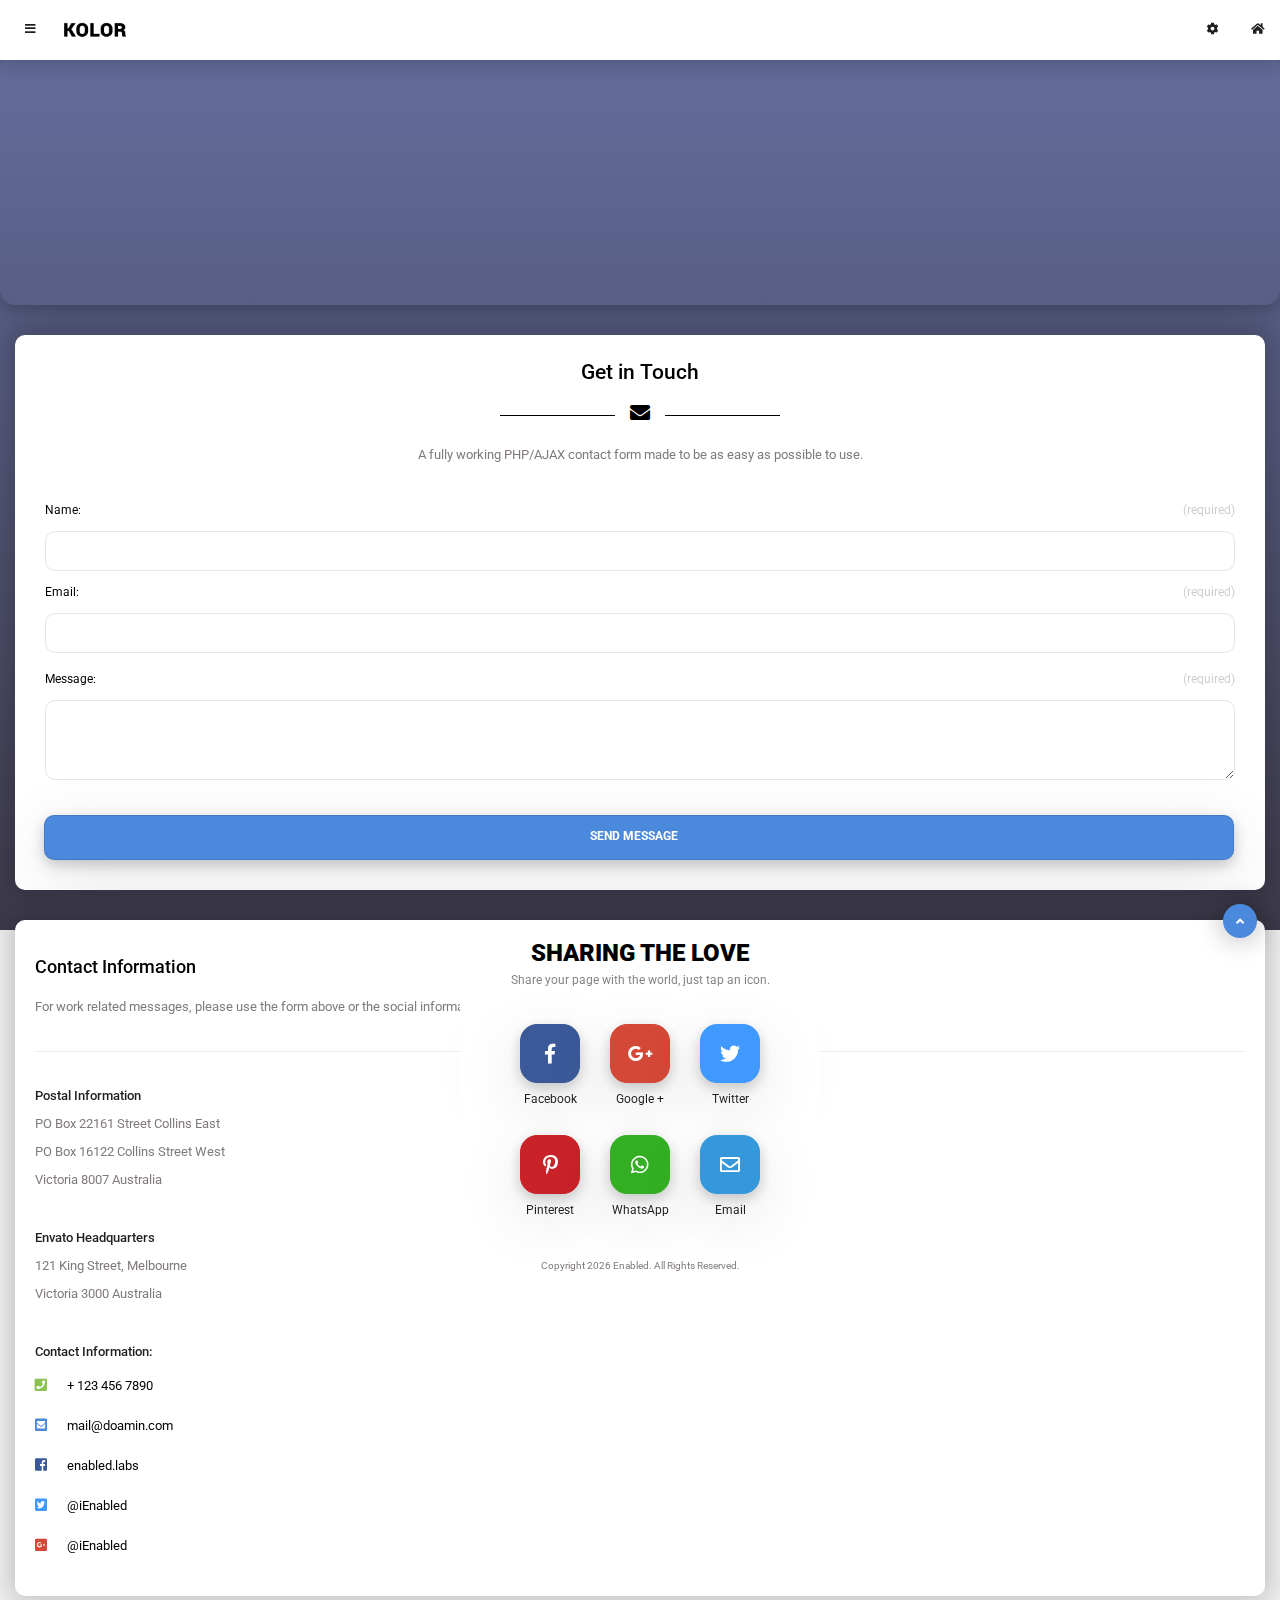
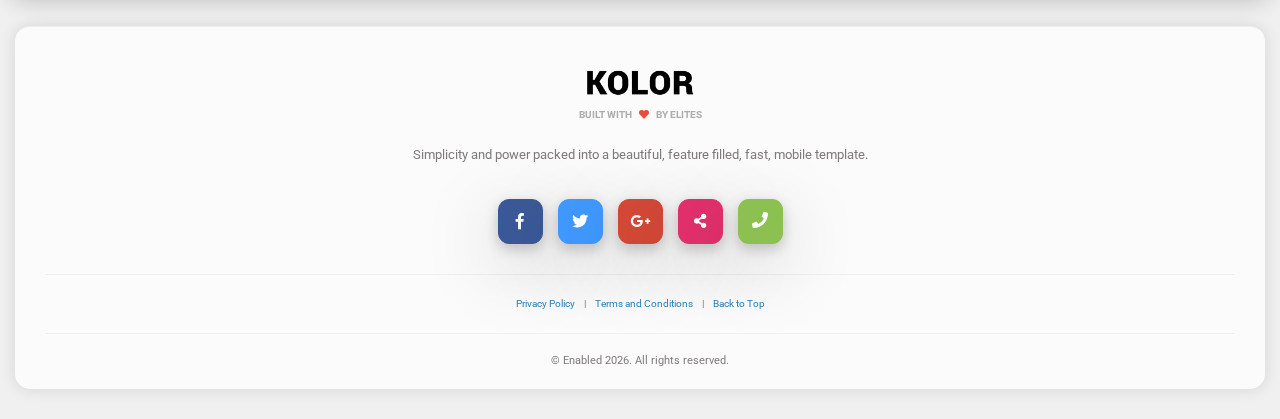
==== commit 4d80a352: "ahora si =P" ====
--- a/contact.html
+++ b/contact.html
@@ -1,254 +1,259 @@
 <!DOCTYPE HTML>
+<html lang="en">
 <head>
 <meta http-equiv="Content-Type" content="text/html; charset=utf-8" />
-<meta name="viewport" content="user-scalable=no, initial-scale=1.0, maximum-scale=1.0 minimal-ui"/>
-<meta name="apple-mobile-web-app-capable" content="yes"/>
-<meta name="apple-mobile-web-app-status-bar-style" content="black">
-
-<link rel="apple-touch-icon-precomposed" sizes="114x114" href="images/splash/splash-icon.png">
-<link rel="apple-touch-startup-image" href="images/splash/splash-screen.png" 			media="screen and (max-device-width: 320px)" />  
-<link rel="apple-touch-startup-image" href="images/splash/splash-screen@2x.png" 		media="(max-device-width: 480px) and (-webkit-min-device-pixel-ratio: 2)" /> 
-<link rel="apple-touch-startup-image" sizes="640x1096" href="images/splash/splash-screen@3x.png" />
-<link rel="apple-touch-startup-image" sizes="1024x748" href="images/splash/splash-screen-ipad-landscape" media="screen and (min-device-width : 481px) and (max-device-width : 1024px) and (orientation : landscape)" />
-<link rel="apple-touch-startup-image" sizes="768x1004" href="images/splash/splash-screen-ipad-portrait.png" media="screen and (min-device-width : 481px) and (max-device-width : 1024px) and (orientation : portrait)" />
-<link rel="apple-touch-startup-image" sizes="1536x2008" href="images/splash/splash-screen-ipad-portrait-retina.png"   media="(device-width: 768px)	and (orientation: portrait)	and (-webkit-device-pixel-ratio: 2)"/>
-<link rel="apple-touch-startup-image" sizes="1496x2048" href="images/splash/splash-screen-ipad-landscape-retina.png"   media="(device-width: 768px)	and (orientation: landscape)	and (-webkit-device-pixel-ratio: 2)"/>
-
-<title>Epsilon Mobile Framework - Version 2.0</title>
-
-<link href="styles/style.css"     		 rel="stylesheet" type="text/css">
-<link href="styles/framework.css" 		 rel="stylesheet" type="text/css">
-<link href="styles/menu.css" 		 	 rel="stylesheet" type="text/css">
-<link href="styles/owl.theme.css" 		 rel="stylesheet" type="text/css">
-<link href="styles/swipebox.css"		 rel="stylesheet" type="text/css">
-<link href="styles/font-awesome.css"	 rel="stylesheet" type="text/css">
-<link href="styles/animate.css"			 rel="stylesheet" type="text/css">
-
-<script type="text/javascript" src="scripts/jquery.js"></script>
-<script type="text/javascript" src="scripts/jqueryui.js"></script>
-<script type="text/javascript" src="scripts/framework.plugins.js"></script>
-<script type="text/javascript" src="scripts/custom.js"></script>
-
+<meta name="viewport" content="width=device-width, initial-scale=1, minimum-scale=1, maximum-scale=1" />
+<title>Kolor | HTML, CSS & JS Mobile Template | Epsilon X </title>
+<link rel="stylesheet" type="text/css" href="styles/style.css">
+<link rel="stylesheet" type="text/css" href="fonts/css/fontawesome-all.min.css">
+<link rel="stylesheet" type="text/css" href="styles/framework.css">
+<link href="https://fonts.googleapis.com/css?family=Poppins:100,100i,200,200i,300,300i,400,400i,500,500i,600,600i,700,700i,800,800i,900,900i|Roboto:100,100i,300,300i,400,400i,500,500i,700,700i,900,900i" rel="stylesheet">
 </head>
+
 <body>
 
-<div id="preloader">
-	<div id="status">
-    	<p class="center-text">
-			Loading the content...
-            <em>Loading depends on your connection speed!</em>
-        </p>
-    </div>
+<div id="preloader" class="preloader-light">
+	<h1 class="center-text color-black ultrabold uppercase bottom-0 fa-2x">Kolor</h1>
+	<div id="preload-spinner"></div>
+	<p>Beautifully Crafted UI & UX.</p>
+	<em>This will only take a second. It's totally worth it!</em>
 </div>
 
-<div class="all-elements">
-<div id="perspective" class="perspective effect-airbnb"><!--this houses the entire page, and creates the effect-->
-    <div class="header">
-        <a href="#" id="showMenu"><i class="fa fa-navicon"></i></a>
-        <a href="#" id="pageLogo"><img src="images/logo.png" alt="img"></a>
-        <a href="#" id="openMail"><i class="fa fa-envelope-o"></i></a>
-    </div> 	
-    <div class="outer-nav">
-        <div class="inner-nav">
-            <div class="nav-item">
-                <a href="index.html">
-                    <i class="nav-icon fa fa-home"></i>
-                    Home
-                </a>
-            </div>
-            <div class="nav-item">
-                <a href="#" class="deploy-nav-sub-item">
-                    <i class="nav-icon fa fa-cog"></i>
-                    Features
-                </a>
-                <div class="nav-sub-item">
-                    <a href="features-type.html">Type</a>
-                    <a href="features-jquery.html">jQuery</a>
-                    <a href="features-others.html">Others</a>
-                </div>
-            </div>
-            <div class="nav-item">
-                <a href="#" class="deploy-nav-sub-item">
-                    <i class="nav-icon fa fa-camera"></i>
-                    Gallery
-                </a>
-                <div class="nav-sub-item">
-                    <a href="gallery-wide.html">Thumbs Wide</a>
-                    <a href="gallery-round.html">Thumbs Round</a>
-                    <a href="gallery-square.html">Thumbs Square</a>
-                </div>
-            </div>
-            <div class="nav-item">
-                <a href="#" class="deploy-nav-sub-item">
-                    <i class="nav-icon fa fa-picture-o"></i>
-                    Portfolio
-                </a>
-                <div class="nav-sub-item">
-                    <a href="portfolio-adaptive.html">Adaptive</a>
-                    <a href="portfolio-one.html">One Column</a>
-                    <a href="portfolio-two.html">Two Columns</a>
-                    <a href="portfolio-wide.html">Wide Columns</a>
-                </div>
-            </div>
-            <div class="nav-item">
-                <a href="#" class="deploy-nav-sub-item">
-                    <i class="nav-icon fa fa-files-o"></i>
-                    Pages
-                </a>
-                <div class="nav-sub-item">
-                    <a href="page-soon.html">Soon Page</a>
-                    <a href="page-error.html">Error Page</a>
-                    <a href="page-profile.html">Profile Page</a>
-                    <a href="page-timeline.html">Timeline Page</a>
-                    <a href="page-updates.html">Updates Page</a>
-                </div>
-            </div>
-            <div class="nav-item">
-                <a href="contact.html" class="active-item">
-                    <i class="nav-icon fa fa-envelope"></i>
-                    Contact
-                </a>
-            </div>
-            <div class="nav-item">
-                <a id="closeMenu" href="#">
-                    <i class="nav-icon fa fa-times"></i>
-                    Close
-                </a>
-            </div>
-        </div>
-    </div>
-    <div class="header-clear"></div>
-    <div class="perspective_container"><!--the "moving to the left" content box-->
-        <div class="wrapper"><!-- wrapper needed for scroll -->
-
-            <div class="maps-container">
-                <iframe class="responsive-image maps" src="https://maps.google.com/?ie=UTF8&amp;ll=47.595131,-122.330414&amp;spn=0.006186,0.016512&amp;t=h&amp;z=17&amp;output=embed"></iframe>
-            </div>
-
-            <div class="content">
-                <div class="decoration"></div>
-                <div class="one-half-responsive">
-                    <h4>Send us an email!</h4>
-                    <p>Use the form to send us a message, it's AJAX and PHP powered and it's easy to use!</p>
-                    <div class="container no-bottom">
-                        <div class="contact-form no-bottom"> 
-                            <div class="formSuccessMessageWrap" id="formSuccessMessageWrap">
-                                <div class="big-notification green-notification">
-                                    <h3 class="uppercase">Message Sent </h3>
-                                    <a href="#" class="close-big-notification">x</a>
-                                    <p>Your message has been successfuly sent. Please allow up to 48 hours for a reply! Thank you!</p>
-                                </div>
-                            </div>
-                        
-                            <form action="php/contact.php" method="post" class="contactForm" id="contactForm">
-                                <fieldset>
-                                    <div class="formValidationError" id="contactNameFieldError">
-                                        <div class="static-notification-red tap-dismiss-notification">
-                                            <p class="center-text uppercase">Name is required!</p>
-                                        </div>
-                                    </div>             
-                                    <div class="formValidationError" id="contactEmailFieldError">
-                                        <div class="static-notification-red tap-dismiss-notification">
-                                            <p class="center-text uppercase">Mail address required!</p>
-                                        </div>
-                                    </div> 
-                                    <div class="formValidationError" id="contactEmailFieldError2">
-                                        <div class="static-notification-red tap-dismiss-notification">
-                                            <p class="center-text uppercase">Mail address must be valid!</p>
-                                        </div>
-                                    </div> 
-                                    <div class="formValidationError" id="contactMessageTextareaError">
-                                        <div class="static-notification-red tap-dismiss-notification">
-                                            <p class="center-text uppercase">Message field is empty!</p>
-                                        </div>
-                                    </div>   
-                                    <div class="formFieldWrap">
-                                        <label class="field-title contactNameField" for="contactNameField">Name:<span>(required)</span></label>
-                                        <input type="text" name="contactNameField" value="" class="contactField requiredField" id="contactNameField"/>
-                                    </div>
-                                    <div class="formFieldWrap">
-                                        <label class="field-title contactEmailField" for="contactEmailField">Email: <span>(required)</span></label>
-                                        <input type="text" name="contactEmailField" value="" class="contactField requiredField requiredEmailField" id="contactEmailField"/>
-                                    </div>
-                                    <div class="formTextareaWrap">
-                                        <label class="field-title contactMessageTextarea" for="contactMessageTextarea">Message: <span>(required)</span></label>
-                                        <textarea name="contactMessageTextarea" class="contactTextarea requiredField" id="contactMessageTextarea"></textarea>
-                                    </div>
-                                    <div class="formSubmitButtonErrorsWrap">
-                                        <input type="submit" class="buttonWrap button button-green contactSubmitButton" id="contactSubmitButton" value="SUBMIT" data-formId="contactForm"/>
-                                    </div>
-                                </fieldset>
-                            </form>       
+
+<div id="page-transitions" class="page-build">
+    <div class="page-bg gradient-body-1"></div>
+
+	<div class="header shadow-large header-light header-logo-app">
+		<a href="index.html" class="header-logo"></a>
+		<a data-menu="menu-1" data-menu-type="menu-sidebar-left-push" href="#" class="header-icon header-icon-1"><i class="fas fa-bars"></i></a>
+		<a href="index.html" class="header-icon header-icon-2"><i class="fas fa-home"></i></a>
+		<a data-menu="menu-settings" data-menu-type="menu-box-full" href="#" class="header-icon header-icon-3"><i class="fas fa-cog fa-spin font-12"></i></a>
+    </div>
+    
+	<div id="menu-1" class="menu menu-sidebar-left menu-settings">
+        <div class="menu-bg gradient-body-1"></div>
+        <div class="menu-scroll">
+            <div class="menu-header">
+                <a class="menu-logo" href="index.html"></a>
+                <h1>Welcome</h1>
+                <p>Put a little color in your life</p>
+            </div>
+            <div class="menu-list icon-background-active">
+                <em class="menu-divider top-10">Navigation</em>
+                <a class="menu-item" href="index.html"><i class="fa gradient-red-light fa-star"></i>Welcome</a>
+                <a class="menu-item" href="homepages.html"><i class="fa gradient-green-light fa-home"></i>Homepages</a>
+                <a class="menu-item" href="components.html"><i class="fa gradient-sky-light fa-cog"></i>Components<span>HOT</span></a>
+                <a class="menu-item" href="interactive.html"><i class="fa gradient-mint-dark fa-hand-point-right"></i>Interactive<span>NEW</span></a>
+                <a data-submenu="submenu-1" class="menu-item" href="#"><i class="fa gradient-magenta-light fa-image"></i>Media<span></span></a>
+                <div id="submenu-1" class="submenu">
+                    <a href="galleries.html">Galleries</a>
+                    <a href="portfolios.html">Portfolios</a>
+                </div>
+                <a class="menu-item active-menu" href="pages.html"><i class="fa gradient-brown-light fa-file"></i>Site Pages</a>
+                <a class="menu-item" href="pageapp.html"><i class="fa gradient-blue-light fa-mobile-alt"></i>App Styled</a>
+                <a data-submenu="submenu-2" class="menu-item" href="#"><i class="fa gradient-mint-dark fa-shopping-bag"></i>Templates<span></span></a>
+                <div id="submenu-2" class="submenu">
+                    <a href="news.html">News</a>
+                    <a href="shop.html">Shop</a>
+                    <a href="blog.html">Blog</a>
+                </div>
+                <a class="menu-item" href="contact.html"><i class="fa gradient-sky-dark fa-envelope"></i>Contact Us</a>
+                <a class="menu-item close-menu" href="#"><i class="fa gradient-red-dark fa-times"></i>Close Menu</a>
+                <em class="menu-divider">Get in Touch</em>
+                <a class="menu-item" href="tel:+1 234 567 890"><i class="fa gradient-green-light fa-phone"></i>Call Us</a>
+                <a class="menu-item" href="sms:+1 234 567 890"><i class="fa gradient-mint-dark fa-comment"></i>SMS Us</a>
+                <a class="menu-item" href="mailto:name@domain.com"><i class="fa gradient-sky-dark fa-envelope"></i>Mail Us</a>
+                <em class="menu-divider">Let's get Social</em>
+                <a class="menu-item" href="https://www.facebook.com/enabled.labs/"><i class="fab facebook-bg fa-facebook-f"></i>Facebook</a>
+                <a class="menu-item" href="https://twitter.com/iEnabled"><i class="fab twitter-bg fa-twitter"></i>Twitter</a>
+                <a class="menu-item" href="https://plus.google.com/u/1/+EnabledLabs"><i class="fab google-bg fa-google-plus-g"></i>Google+</a>
+            </div>
+            <em class="menu-copyright">Copyright <span class="copyright-year"></span>, Enabled. All Rights Reserved</em>
+        </div>
+	</div>
+
+	<div class="page-content header-clear">
+
+        <iframe class="responsive-image maps bottom-30 shadow-icon-large" src="https://maps.google.com/?ie=UTF8&amp;ll=47.595131,-122.330414&amp;spn=0.006186,0.016512&amp;t=h&amp;z=17&amp;output=embed"></iframe>
+
+        <div class="content-box shadow-large bg-white">
+            <div class="top-25 heading-style">
+                <h2 class="heading-title center-text">Get in Touch</h2>
+                <i class="fa fa-envelope heading-icon font-20"></i>
+                <div class="line bg-black"></div>
+                <p class="heading-subtitle">
+                    A fully working PHP/AJAX contact form made to be as easy as possible to use.
+                </p>
+
+                <div class="contact-form">
+                    <div class="formSuccessMessageWrap" id="formSuccessMessageWrap">
+                        <div class="notification-large notification-has-icon notification-green round-element">
+                            <div class="notification-icon"><i class="fa fa-check notification-icon"></i></div>
+                            <h1 class="uppercase ultrabold">Message sent</h1>
+                            <p>We'll get back to you in the shorts possible time.</p>
+                            <a href="#" class="close-notification"><i class="fa fa-times"></i></a>
                         </div>
                     </div>
-                </div>
-                <div class="decoration hide-if-responsive"></div>
-                <div class="one-half-responsive last-column">
+                    <form action="php/contact.php" method="post" class="contactForm" id="contactForm">
+                        <fieldset>
+                            <div class="formValidationError bg-red-dark" id="contactNameFieldError">
+                                <p class="center-text uppercase small-text color-white">Name is required!</p>
+                            </div>
+                            <div class="formValidationError bg-red-dark" id="contactEmailFieldError">
+                                <p class="center-text uppercase small-text color-white">Mail address required!</p>
+                            </div>
+                            <div class="formValidationError bg-red-dark" id="contactEmailFieldError2">
+                                <p class="center-text uppercase small-text color-white">Mail address must be valid!</p>
+                            </div>
+                            <div class="formValidationError bg-red-dark" id="contactMessageTextareaError">
+                                <p class="center-text uppercase small-text color-white">Message field is empty!</p>
+                            </div>
+                            <div class="formFieldWrap">
+                                <label class="field-title contactNameField" for="contactNameField">Name:<span>(required)</span>
+                                </label>
+                                <input type="text" name="contactNameField" value="" class="contactField round-element requiredField" id="contactNameField" />
+                            </div>
+                            <div class="formFieldWrap">
+                                <label class="field-title contactEmailField" for="contactEmailField">Email: <span>(required)</span>
+                                </label>
+                                <input type="text" name="contactEmailField" value="" class="contactField round-element requiredField requiredEmailField" id="contactEmailField" />
+                            </div>
+                            <div class="formTextareaWrap">
+                                <label class="field-title contactMessageTextarea" for="contactMessageTextarea">Message: <span>(required)</span>
+                                </label>
+                                <textarea name="contactMessageTextarea" class="contactTextarea round-element requiredField" id="contactMessageTextarea"></textarea>
+                            </div>
+                            <div class="formSubmitButtonErrorsWrap contactFormButton">
+                                <input type="submit" class="buttonWrap button button-blue shadow-icon-large button-sm button-rounded uppercase ultrabold contactSubmitButton top-30" id="contactSubmitButton" value="Send Message" data-formId="contactForm" />
+                            </div>
+                        </fieldset>
+                    </form>
+                </div>
+            </div>
+        </div>
+
+        <div class="content-box shadow-large bg-white">
+            <div class="top-30">
+                <div class="contact-information last-column">
                     <div class="container no-bottom">
-                        <h4>Contact Information</h4>
+                        <h4 class="bottom-15">Contact Information</h4>
                         <p>
-                            <strong>Postal Information</strong><br>
-                            PO Box 16122 Collins Street West<br>
-                            Victoria 8007 Australia
-                        </p>
-                        <p>
-                            <strong>Envato Headquarters</strong><br>
-                            121 King Street, Melbourne <br>
-                            Victoria 3000 Australia
-                        </p>
-                        <p>
-                            <strong>Contact Information:</strong><br>
-                            <a href="#" class="contact-call"><i class="fa fa-phone"></i>Phone: + 123 456 7890</a>
-                            <a href="#" class="contact-text"><i class="fa fa-comments"></i>Message: + 123 456 7890</a>
-                            <a href="#" class="contact-mail"><i class="fa fa-envelope"></i>Email: mail@doamin.com</a>
-                            <a href="#" class="contact-facebook"><i class="fa fa-facebook"></i>Fanpage: enabled.labs</a>
-                            <a href="#" class="contact-twitter"><i class="fa fa-twitter"></i>Twitter: @iEnabled</a>
+                            For work related messages, please use the form above or the social information posted at the bottom.
+                        </p>
+                        <div class="decoration opacity-70"></div>
+                        <p class="contact-information">
+                            <strong>Postal Information</strong>
+                            <br> PO Box 22161 Street Collins East
+                            <br> PO Box 16122 Collins Street West
+                            <br> Victoria 8007 Australia
+                        </p>
+                        <p class="contact-information">
+                            <strong>Envato Headquarters</strong>
+                            <br> 121 King Street, Melbourne
+                            <br> Victoria 3000 Australia
+                        </p>
+                        <p class="contact-information">
+                            <strong>Contact Information:</strong>
+                            <br>
+                            <a href="tel: +123 456 7890"><i class="fa fa-phone-square color-green-dark"></i>+ 123 456 7890</a>
+                            <a href="mailto:name@domain.com"><i class="fa fa-envelope-square color-blue-dark"></i>mail@doamin.com</a>
+                            <a href="#"><i class="fab fa-facebook-square facebook-color"></i>enabled.labs</a>
+                            <a href="#"><i class="fab fa-twitter-square twitter-color"></i>@iEnabled</a>
+                            <a href="#"><i class="fab fa-google-plus-square google-color"></i>@iEnabled</a>
                         </p>
                     </div>
-                </div>                
-                <div class="decoration"></div>
-                
-                <div class="footer-section">
-                    <p class="footer-text">
-                        Copyright 2014.<br>
-                        All rights reserved.
+                </div>
+            </div>
+        </div>
+
+        <div class="footer footer-detached shadow-large footer-light">
+			<a href="#" class="footer-logo"></a>
+			<strong>Built with <i class="fas fa-heart color-red-light"></i> by Elites</strong>
+			<p class="footer-text">
+				Simplicity and power packed into a beautiful, feature filled, fast, mobile template.
+			</p>
+			<div class="footer-socials">
+				<a href="#"><i class="icon-shadow facebook-bg fab fa-facebook-f font-16"></i></a>
+				<a href="#"><i class="icon-shadow twitter-bg fab fa-twitter font-16"></i></a>
+				<a href="#"><i class="icon-shadow google-bg fab fa-google-plus-g font-16"></i></a>
+				<a href="#" data-menu-type="menu-box-bottom" data-menu="menu-share"><i class="icon-shadow instagram-bg fas fa-share-alt font-14"></i></a>
+				<a href="#" data-menu-type="menu-box-bottom" data-menu="menu-phone"><i class="icon-shadow bg-green-dark fas fa-phone font-16"></i></a>
+			</div>
+            <p class="footer-links"><a href="#">Privacy Policy</a> | <a href="#">Terms and Conditions</a> | <a href="#" class="back-to-top"> Back to Top</a></p>
+			<p class="footer-copyright">&copy; Enabled <span class="copyright-year"></span>. All rights reserved.</p>
+		</div>
+	</div>
+
+	<div id="menu-phone" data-menu-height="285" class="menu menu-box-bottom bg-white">
+        <h1 class="center-text top-20 bottom-0 uppercase ultrabold">GIVE US A CALL</h1>
+        <p class="color-black center-text font-12 opacity-50 top-0">Tap the number you want to call, we'll connect you.</p>
+        <div class="phone-boxes top-20">
+            <a href="tel:(234) 567 890" class="phone-box">
+                <i class="shadow-icon-large fa fa-user bg-blue-dark"></i>
+                <em>John Doe</em>
+                <strong>(234) 567 890</strong>
+            </a>
+            <a href="tel:(234) 567 890" class="phone-box">
+                <i class="shadow-icon-large fa fa-briefcase bg-green-dark"></i>
+                <em>Office</em>
+                <strong>(234) 567 890</strong>
+            </a>
+            <a href="tel:(234) 567 890" class="phone-box">
+                <i class="shadow-icon-large fa fa-life-ring font-24 bg-orange-dark"></i>
+                <em>Support</em>
+                <strong>(234) 567 890</strong>
+            </a>
+            <div class="clear"></div>
+        </div>
+        <div class="decoration opacity-50 bottom-10"></div>
+        <p class="center-text font-10 small-line-height top-10">Monday - Friday | 09:00 AM to 10:00 PM</p>
+    </div>
+
+    <div class="menu menu-box-full shadow-large" id="menu-settings">
+        <div class="page-bg gradient-body-1">
+            <div class="cover-content-center">
+                <div class="content">
+                    <h1 class="uppercase ultrabold center-text fa-4x bottom-25 color-white text-shadow-large">KOLOR</h1>
+                    <p class="center-text bottom-50 opacity-50 font-14 color-white text-shadow-large">
+                        Kolor includes 9  Gradients for you to enjoy.<br>It's easy to edit or create more.
                     </p>
-                    <div class="footer-icons">
-                        <a href="#" class="footer-facebook-icon"><i class="fa fa-facebook"></i></a>
-                        <a href="#" class="footer-google-icon"><i class="fa fa-google-plus"></i></a>
-                        <a href="#" class="footer-twitter-icon"><i class="fa fa-twitter"></i></a>
-                        <a href="#" class="footer-up-icon"><i class="fa fa-angle-up"></i></a>
-                    </div>
-                </div>
-            </div><!-- Content-->
-      
-        </div><!-- wrapper -->
-    </div><!-- /perspective container -->
-</div><!-- /perspective -->
-
+                    <ul class="demo-colors">
+                        <li><a href="#" class="democ-1 color-white bottom-10 no-border"><i class="shadow-icon-large gradient-body-1"></i>Default</a></li>
+                        <li><a href="#" class="democ-5 color-white bottom-10 no-border"><i class="shadow-icon-large gradient-body-5"></i>Violet</a></li>
+                        <li><a href="#" class="democ-7 color-white bottom-10 no-border"><i class="shadow-icon-large gradient-body-7"></i>Magenta</a></li>
+                        <li><a href="#" class="democ-6 color-white bottom-10 no-border"><i class="shadow-icon-large gradient-body-6"></i>Red</a></li>
+                        <li><a href="#" class="democ-3 color-white bottom-10 no-border"><i class="shadow-icon-large gradient-body-3"></i>Green</a></li>
+                        <li><a href="#" class="democ-4 color-white bottom-10 no-border"><i class="shadow-icon-large gradient-body-4"></i>Blue</a></li>
+                        <li><a href="#" class="democ-2 color-white bottom-10 no-border"><i class="shadow-icon-large gradient-body-2"></i>Orange</a></li>
+                        <li><a href="#" class="democ-8 color-white bottom-10 no-border"><i class="shadow-icon-large gradient-body-8"></i>Dark</a></li>
+                        <li><a href="#" class="democ-9 color-white bottom-10 no-border"><i class="shadow-icon-large gradient-body-9"></i>Yellow</a></li>
+                    </ul>
+                    <div class="clear"></div>
+                    <a href="#" class="close-menu top-40 button button-round button-s button-white uppercase ultrabold button-center shadow-icon-small">AWESOME</a>
+                </div>
+            </div>
+        </div>
+    </div>
+
+    <div id="menu-share" data-menu-height="375" class="menu menu-box-bottom bg-white">
+        <h1 class="center-text top-20 bottom-0 uppercase ultrabold">Sharing the Love</h1>
+        <p class="color-black center-text font-12 opacity-50 top-0">Share your page with the world, just tap an icon.</p>
+        <div class="share-icons">
+            <a href="#" class="shareToFacebook"><i class="fab fa-facebook-f shadow-icon-large facebook-bg"></i><em>Facebook</em></a>
+            <a href="#" class="shareToGooglePlus"><i class="fab fa-google-plus-g shadow-icon-large google-bg"></i><em>Google +</em></a>
+            <a href="#" class="shareToTwitter"><i class="fab fa-twitter shadow-icon-large twitter-bg"></i><em>Twitter</em></a>
+            <a href="#" class="shareToPinterest"><i class="fab fa-pinterest-p shadow-icon-large pinterest-bg"></i><em>Pinterest</em></a>
+            <a href="#" class="shareToWhatsApp"><i class="fab fa-whatsapp shadow-icon-large whatsapp-bg"></i><em>WhatsApp</em></a>
+            <a href="#" class="shareToMail"><i class="far fa-envelope shadow-icon-large mail-bg"></i><em>Email</em></a>
+        </div>
+        <p class="center-text font-10 small-line-height top-10">Copyright <span class="copyright-year"></span> Enabled. All Rights Reserved.</p>
+    </div>
+	<a href="#" class="back-to-top-badge back-to-top-small shadow-large bg-blue-dark"><i class="fa fa-angle-up"></i>Back to Top</a>
 </div>
 
-<script type="text/javascript" src="scripts/menu.js"></script>
+
+<script type="text/javascript" src="scripts/jquery.js"></script>
+<script type="text/javascript" src="scripts/plugins.js"></script>
+<script type="text/javascript" src="scripts/custom.js"></script>
 
 </body>
-</html>
-
-
-
-
-
-
-
-
-
-
-
-
-
-
-
-
-
-
-
-
--- a/styles/style.css
+++ b/styles/style.css
@@ -1,376 +1,34 @@
-
-/*//////*/
-/*Header*/
-/*//////*/
-
-.header{
-	-webkit-transform: translateZ(0);
-	position:fixed;
-	height:60px;
-	width:100%;
-	z-index:99999;
-	top:0px;
-	background-color:rgba(255,255,255,1);
-	border-bottom:solid 1px rgba(0,0,0,0.1);
-}
-
-.active-item{
-	color:#e74c3c!important;	
-}
-
-#showMenu{
-	position:absolute;
-	z-index:9999;
-	width:60px;
-	height:60px;
-	left:0px;
-	top:0px;
-	line-height:60px;	
-	text-align:center;
-	color:#1f1f1f;
-	font-size:14px;
-}
-
-#pageLogo img{
-	position:relative;
-	width:80px;
-	margin-left:auto;
-	margin-right:auto;
-	margin-top:18px;	
-}
-
-#openMail{
-	position:absolute;
-	z-index:99999;
-	width:60px;
-	height:60px;
-	right:0px;
-	top:0px;
-	line-height:60px;
-	text-align:center;
-	color:#1f1f1f;
-	font-size:16px;
-}
-
-/*Thumbnails Columns*/
-
-.thumb-clear{
-	height:40px;
-	display:block;
-	width:100%;
-}
-
-.thumb-left{
-	line-height:24px;
-	display:block;
-	padding-bottom:10px;
-}
-
-.thumb-left a{
-	display:block;
-	text-align:right;
-}
-
-.thumb-left img{
-	width:100px;
-	height:100px;
-	border-radius:100px;
-	float:left;
-	margin-right:20px;
-	margin-top:10px;
-}
-
-.thumb-left strong{
-	color:#1a1a1a;
-	display:inline-block;
-	padding-bottom:5px;
-	font-size:14px;
-}
-
-.thumb-left em{
-	font-style:normal;
-	line-height:30px;
-}
-
-.thumb-right{
-	line-height:24px;
-	display:block;
-	padding-bottom:10px;
-}
-
-.thumb-right img{
-	width:100px;
-	height:100px;
-	border-radius:100px;
-	float:right;
-	margin-left:20px;
-	margin-top:10px;
-}
-
-.thumb-right strong{
-	color:#1a1a1a;
-	display:inline-block;
-	padding-top:5px;
-	padding-bottom:5px;
-	font-size:13px;
-}
-
-.thumb-right em{
-	font-style:normal;
-	line-height:30px;
-}
-
-
-@media (min-width:768px){
-	.thumb-left img{
-		width:140px;
-		height:140px;
-		border-radius:150px;	
-	}
-	
-	.thumb-left em{
-		line-height:28px;	
-	}
-	
-	.thumb-left strong{
-		padding-top:10px;	
-	}
-	
-	.thumb-right img{
-		width:140px;
-		height:140px;
-		border-radius:150px;	
-	}
-	
-	.thumb-right em{
-		line-height:28px;	
-	}
-	
-	.thumb-right strong{
-		padding-top:10px;	
-	}	
-}
-
-/*Content Heading*/
-/*///////////////*/
-
-.content-strip{
-	margin-bottom:30px;	
-}
-
-.content-strip h4{
-	color:#FFFFFF;
-	position:absolute;	
-	z-index:9999;
-	text-transform:uppercase;
-	margin-top:27px;
-	padding-left:30px;
-}
-
-.content-strip{
-	max-height:100px;	
-}
-
-.content-strip p{
-	color:#FFFFFF;
-	position:absolute;	
-	z-index:999;
-	margin-top:48px;
-	padding-left:30px;
-	opacity:0.5;
-}
-
-.content-strip .overlay{
-	z-index:99;
-	background-color:rgba(0,0,0,0.8);
-}
-
-.content-strip i{
-	font-size:32px;
-	position:absolute;
-	color:#FFFFFF;
-	right:30px;	
-	z-index:999;
-	margin-top:36px;
-}
-
-.content-strip img{
-	width:100%;
-	display:block;
-	position:relative;
-	z-index:2;
-}
-
-@media (min-width:768px){
-	.content-strip{
-		max-height:140px;	
-	}
-	
-	.content-strip h4{
-		font-size:20px;	
-		margin-top:45px;
-		padding-left:50px;
-	}
-	
-	.content-strip p{
-		font-size:13px;	
-		margin-top:75px;
-		padding-left:50px;
-	}
-	
-	.content-strip i{
-		font-size:40px;
-		margin-top:53px;
-		right:50px;	
-	}
-}
-
-/*///////*/
-/*Heading*/
-/*///////*/
-
-.page-heading h3{
-	text-align:center;
-	font-weight:300;
-}
-
-.page-heading p{
-	font-size:15px;
-	font-weight:300;
-	text-align:center;
-	margin-bottom:10px;
-}
-
-.page-heading a{
-	text-align:center;
-	font-size:13px;
-}
-
-
-/*////////////////////*/
-/*Quote & Staff Slider*/
-/*////////////////////*/
-
-.staff-item img{
-	border-radius:300px;	
-	max-width:150px;
-	margin-left:auto;
-	margin-right:auto;
-}
-
-.staff-item h4{
-	text-align:center;
-	margin-top:20px;	
-	font-size:16px;
-}
-
-.staff-item em{
-	text-align:center;
-	font-size:12px;
-	color:#e34e47;
-	display:block;
-	margin-top:-10px;
-	margin-bottom:10px;
-	font-style:normal;
-}
-
-.staff-item strong{
-	display:block;	
-	font-weight:400;
-	text-align:center;
-	padding-left:20px;
-	padding-right:20px;
-	line-height:28px;
-}
-
-.small-text{
-	display:block;
-	margin-top:-10px;
-	color:#e34e47;
-	margin-bottom:10px;	
-}
-
-
-/*Footer*/
-
-.footer-text{
-	text-align:center;
-	font-size:12px;
-	opacity:0.8;
-}
-
-.footer-icons{
-	width:180px;
-	margin:0 auto;
-	padding-bottom:30px;	
-}
-
-.footer-icons a:hover{
-	color:#FFFFFF;	
-}
-
-.footer-icons a{
-	font-size:12px;
-	width:35px;
-	height:35px;
-	border-radius:30px;
-	text-align:center;
-	float:left;	
-	margin-left:5px;
-	margin-right:5px;
-}
-
-.footer-facebook-icon{
-	background-color:#3B5998;
-	color:#FFFFFF;
-	line-height:35px;
-}
-
-.footer-twitter-icon{
-	background-color:#4099FF;
-	color:#FFFFFF;
-	line-height:35px;	
-}
-
-.footer-google-icon{
-	background-color:#d34836;
-	color:#FFFFFF;
-	line-height:36px;	
-	font-size:14px!important;
-}
-
-.footer-up-icon{
-	background-color:#27ae60;
-	color:#FFFFFF;
-	line-height:33px;
-	font-size:15px!important;	
-	padding-left:1px;
-}
-
-
-
-/*Quote Slider*/
-
-.quote-slider h4{
-	font-size:16px;
-	font-weight:300;	
-	width:80%;
-	text-align:center;
-	margin-left:auto;
-	margin-right:auto;
-	line-height:30px;
-}
-
-.quote-slider a{
-	text-align:center;
-	margin-top:20px;	
-}
-
-
-
-
-
-
-
-
-
+.page-build{display:none;}
+
+.header-light .header-logo, .footer-light .footer-logo{background-image:url(../images/logo-dark.png);}
+.header-dark .header-logo, .footer-dark .footer-logo{background-image:url(../images/logo-light.png);}
+
+.header .header-logo{
+	background-size:70px 16px;
+	width:116px;
+	margin-left:-58px;
+	color:#FFFFFF;
+}
+
+.footer .footer-logo{
+	background-size:120px 28px;
+	width:100%;
+	height:32px;
+	margin:0 auto;
+}
+
+.menu-header .menu-logo{
+	background-image:url(../images/logo.png);
+	background-color:rgba(255,255,255,0.05);
+	padding:5px;
+	border:solid 1px rgba(0,0,0,0.1);
+	border-radius:100px;
+	background-size:80px 80px;
+	background-repeat:no-repeat;
+	background-position:center center;
+	width:90px;
+	height:90px;
+	z-index:10;
+	display:block;
+	margin:20px auto 15px auto;
+}
--- a/styles/framework.css
+++ b/styles/framework.css
@@ -1,23 +1,97 @@
-/*Epsilon Framework Version 2*/
-/*Framework author: Enabled*/
-/*License: This stylesheet cannot be resold by anyone else except Enabled and Cosmin Cotor*/
-
-@charset "utf-8";
-@import url(http://fonts.googleapis.com/css?family=Open+Sans:300italic,400italic,600italic,700italic,800italic,400,300,600,700,800);
-@import url(http://fonts.googleapis.com/css?family=Source+Sans+Pro:200,300,400,600,700,900,200italic,300italic,400italic,600italic,700italic,900italic);
-@import url(http://fonts.googleapis.com/css?family=Lato:400,700,900);
-@import url(http://fonts.googleapis.com/css?family=Roboto:400,100,100italic,300,300italic,400italic,500,500italic,700,700italic,900italic,900);
-/* CSS Document */
-
-
-/*////////////////*/
-/*Stylesheet Reset*/
-/*////////////////*/
+/* Framework.CSS
+
+    Template Name:      Enabled Mobile Templates
+    Template URL:       http://enableds.com
+    Author:             Enabled
+    Author URI:         http://themeforest.net/user/Enabled?ref=Enabled
+    Version:            10.0
+    License:            Regular or Extended via ThemeForest
+    Structure:          Each chapter from the structure can be located using
+                        CTRL + F ( Windows ) or CMD + F ( Mac ) The titles are
+                        copy pasted as they are in the code.
+	Table Of Contents:
+
+	1. Reset
+	2. Page Content Settings
+	3. Typography Reset
+	4. Backgrounds & Colors
+	5. Image Effects
+	6. Typography Custom
+	7. Lists
+	8. Responsive Classes
+	9. Decorations
+	10. Hover + Rotate Effects
+	11. Input Styles
+	12. Switches
+	13. Range sliders
+	14. Checkbox and Radios
+	15. Dropcaps
+	16. Chips
+	17. Link Lists
+	18. Sortable List
+	19. Search
+	20. Buttons
+	21. Back to Top Badge
+	22. Mobile Ads & Cookie Policy
+	23. Content Strip & Gardient Cards
+	24. Icon Column
+	25. Home Call To Action
+	26. Pricing Table
+	27. Block Quotes
+	28. Reviews
+	29. Article Cards
+	30. Contact Page
+	31. Header & Menu icons
+	32. Footer
+	33. Custom Menu Canvas Elements
+	34. Menu Wrappers
+	35. Accordion
+	36. Tabs
+	37. Toggles
+	38. FAQ
+	39. Snackbar
+	40. Toast Box
+	41. Notification Boxes
+	42. Reading Box
+	43. Pagination
+	44. Progress Bar
+	45. Media Pages
+	46. Full Page | Landing Page
+	47. Page 404
+	48. Page Countdown
+	49. Page Login
+	50. Page VCard
+	51. Page Timeline
+	52. Page Profile
+	53. Page System
+	54. Page Team
+	55. Calendar
+	56. Chat
+	57. Coverpage
+	58. Map FullScreen
+	59. Store Pages ( Delete these if not needed to increase load speed )
+	60. News Pages ( Delete these if not needed to increase load speed )
+	61. Blog Pages ( Delete these if not needed to increase load speed )
+	62. Page Plugins
+	62. Demo Elements -  Delete these
+
+	Deleting the mentioned items above can be done by going to the CSS chapter below
+	and deleting all the lines in the content. This will help increase loading speed!
+*/
+
+p{color:#807a7a;}
+p strong{color:#1f1f1f;}
+a{color:#2980b9;}
+
+::-webkit-scrollbar {
+    display: none;
+}
+
+html, body{
+    overflow-x:hidden!important;
+}
 
 * {
-	appearance:normal;
-	-webkit-appearance: none;
-	-moz-appearance: none;
 	margin: 0;
 	padding: 0;
 	border: 0;
@@ -29,3178 +103,6031 @@
 	-moz-text-size-adjust: none;
 	-ms-text-size-adjust: none;
 	-webkit-tap-highlight-color: rgba(0,0,0,0);
-}
-*:focus {
-	outline: none;
-}
-
-*,*:after,*:before {	-webkit-box-sizing: border-box;	-moz-box-sizing: border-box;	box-sizing: border-box;	padding: 0;	margin: 0;}
-
-body {
+    -webkit-font-smoothing: antialiased!important;
+    -webkit-transform: translate3d(1,1,1);
+    transform:translate3d(1,1,1);
+    text-rendering: auto;
+    -moz-osx-font-smoothing: grayscale;
+    osx-font-smoothing: grayscale;
+}
+
+*:focus {outline: none;}
+*,*:after,*:before {
+    -webkit-box-sizing: border-box;
+    -moz-box-sizing: border-box;
+    box-sizing: border-box;
+    padding: 0;
+    margin: 0;
+}
+
+body{
 	margin: 0;
 	padding: 0;
 	overflow-x:hidden;
-}
-
-body::-webkit-scrollbar { 
-    display: none; 
-}
-
-a:hover{
-	text-decoration:none!important;
-}
-
-::selection {
-	background-color:#CCC;
-	color: #000;
-}
-
+    font-size:13px;
+    font-family:'Roboto', sans-serif;
+    line-height:32px;
+    font-weight:400;
+}
+
+
+::selection {background-color:#CCC; color:#000;}
 div, a, p, img, blockquote, form, fieldset, textarea, input, label, iframe, code, pre {
 	display: block;
 	position:relative;
-	overflow:hidden;
-}
-
-p {
-	line-height: 30px;
-	margin-bottom: 30px;
-	font-size:13px;
-	letter-spacing:0px;
-}
-
-p > a {
-	display: inline;
-	text-decoration: none;
-}
-
-p > a:hover {
-	text-decoration: underline;
-}
-
-p > span {
-	display: inline;
-}
-
-span > a {
-	display: inline;
-}
-
-a > span {
-	display: inline;
-}
-
-a {
-	text-decoration: none;
-}
-
-a:hover {
-	text-decoration: none;
-}
-
-h1 > a, h2 > a, h3 > a, h4 > a, h5 > a, h6 > a {
-	display: inline;
-}
-
-table {
-	border-collapse: separate;
-	border-spacing: 0;
-	background-color: #f6f6f6;
-	border-left: 1px solid #e9e9e9;
-	border-top: 1px solid #e9e9e9;
-	width: 100%;
-	clear: both;
-	margin-bottom: 27px;
-}
-
-thead {}
-
-th {
-	vertical-align: middle;
-	border-bottom: 1px solid #e9e9e9;
-	border-right: 1px solid #e9e9e9;
-	font-weight: bold;
-	color: #555;
-	background-color: #f6f6f6;
-}
-
-tr {
-	line-height: 18px;
-}
-
-td {
-	border-right: 1px solid #e9e9e9;
-	border-bottom: 1px solid #e9e9e9;
-	text-align: center;
-	color: #666;
-	padding-top: 9px;
-	padding-bottom: 9px;
-	line-height: 18px;
-	vertical-align: middle;
-	background-color: #fdfdfd;
-}
-
-tr:hover > td {
-	background: #fff;
-}
-
-ul {
-	margin-bottom: 20px;
-}
-
-ol {
-	margin-bottom: 30px;
-}
-li {
-	line-height: 18px;
-	margin-bottom:5px;
-	list-style:inside;
-}
-
-ol > li:last-child, ul > li:last-child {
-    margin-bottom:0px;	
-}
-
-/*//////////////////////////////////////*/
-/*Font Selection and General Font Colors*/
-/*//////////////////////////////////////*/
-
-body{
-	font-family:'Roboto', sans-serif;
-	color:#666;
-	font-size:12px;
-	line-height:20px;
-}
-
-.checkbox{
-	color:#666;
-}
-
-h1{
-	font-size:21px;
-	margin-bottom:10px;
-	font-weight:800;
-	color:#292929;
-}
-
-h2{
-	font-size:19px;
-	margin-bottom:10px;
-	font-weight:800;
-	color:#292929;
-}
-
-h3{
-	font-size:17px;
-	margin-bottom:10px;
-	font-weight:700;
-	color:#292929
-}
-
-h4{
-	font-size:15px;
-	margin-bottom:10px;
-	font-weight:800;
-	color:#292929;
-}
-
-h5{
-	color:#292929;
-	font-size:13px;
-	margin-bottom:5px;
-	font-weight:800;
-}
+}
+
+textarea, input {outline: none;}
+input[type="submit"]{appearance:none; -webkit-appearance: none;}
+input[type="text"]{-webkit-appearance: none; appearance: none;}
+input{border-radius: 0!important; -webkit-border-radius:0px!important; display:inline-block;}
+textarea{-webkit-appearance: none!important; border-radius: 0!important; -webkit-border-radius:0px!important;}
+label a{display:inline-block;}
+
+/*---Page Content Settings---*/
+/*---------------------------*/
+
+body{background-color:#f0f0f0;}
+#page-transitions{left:0px; right:0px; display:block; overflow:hidden;}
+.page-content{transition:all 350ms ease; overflow-x:hidden;}
+.page-content-gray{background-color:#ebebeb!important;}
+.page-content-full{overflow-y:hidden;}
+.transparent-bg{background-color:rgba(255,255,255,0)!important; transition:all 250ms ease;}
+
+/*---Typography---*/
+/*----------------*/
+
+p{line-height: 28px; margin-bottom: 30px; font-size:13px; font-weight:400;}
+p > a {	display: inline; text-decoration: none;}
+p > a:hover{text-decoration: underline;}
+p > span {display: inline;}
+p strong{font-size:13px; font-weight:500;}
+span > a {display: inline;}
+a > span {display: inline;}
+a {text-decoration: none;}
+a:hover {text-decoration: none;}
+strong a, em a{display:inline;}
+h1 > a, h2 > a, h3 > a, h4 > a, h5 > a, h6 > a {display: inline;}
+table {border-collapse: separate; border-spacing: 0; width: 100%; clear: both; margin-bottom: 27px;}
+th {vertical-align: middle; font-weight: bold;}
+tr {line-height: 18px;}
+td {text-align: center; padding:9px 0px 9px 0px; line-height: 18px;	vertical-align: middle;}
+.table tr.even td{background: #efefef;}
+.table tr:hover td{background: #f8f8f8;}
+tr:hover > td {background: #fff;}
+th{	border-bottom: 1px solid #e9e9e9; border-right: 1px solid #e9e9e9;	color: #1f1f1f; line-height:35px;	background-color: #f6f6f6;}
+td{ border-right: 1px solid #e9e9e9; border-bottom: 1px solid #e9e9e9;   color: #666;	background-color: #fdfdfd;}
+table{background-color: #f6f6f6;}
+.table-borders-dark *{border-color:rgba(0,0,0,0.1)!important;}
+.table-borders-light *{border-color:rgba(255,255,255,0.1)!important;}
+.table-borders-transparent *{border-color:rgba(255,255,255,0)!important;}
+ul, ol{color:#666666;}
+ul {margin-bottom: 30px;}
+ul ul{margin-bottom:5px;}
+ol ol{margin-bottom:5px;}
+ol {margin-bottom: 30px;}
+li {line-height: 24px;	margin-bottom:5px;}
+ol > li:last-child, ul > li:last-child {margin-bottom:0px;}
+textarea{font-family:'Roboto', sans-serif;}
+sub, sup{font-size: 50%; line-height: 0;  position: relative;  vertical-align: baseline;}
+sup{top: -15px;} sub{bottom: 0px;}
+.disabled{display:none!important;}
+.disabled-box{display:none;}
+.center-item{margin-left:auto!important; margin-right:auto;}
+.font-8{font-size:8px!important;}
+.font-9{font-size:9px!important;}
+.font-10{font-size:10px!important;}
+.font-11{font-size:11px!important;}
+.font-12{font-size:12px!important;}
+.font-13{font-size:13px!important;}
+.font-14{font-size:14px!important;}
+.font-15{font-size:15px!important;}
+.font-16{font-size:16px!important;}
+.font-17{font-size:17px!important;}
+.font-18{font-size:18px!important;}
+.font-19{font-size:19px!important;}
+.font-20{font-size:20px!important;}
+.font-21{font-size:21px!important;}
+.font-22{font-size:22px!important;}
+.font-23{font-size:23px!important;}
+.font-24{font-size:24px!important;}
+.font-25{font-size:25px!important;}
+.font-26{font-size:26px!important;}
+.font-27{font-size:27px!important;}
+.font-28{font-size:28px!important;}
+.font-29{font-size:29px!important;}
+.font-30{font-size:30px!important;}
+.font-2x{font-size:200%!important;}
+.font-3x{font-size:300%!important;}
+.font-4x{font-size:400%!important;}
+
+/*---Background & Colors---*/
+/*-------------------------*/
+.bg-full{position:fixed; top:-20px; left:-20px; right:-20px; bottom:-20px; overflow:hidden;}
+.bg-cover{background-size:cover; background-position:center center;}
+.bg-transparent{background:rgba(0,0,0,0)!important;}
+.bg-dark{background-color:rgba(0,0,0,0.3)!important;}
+.bg-1{background-image:url(../images/pictures/1.jpg)}
+.bg-2{background-image:url(../images/pictures/2.jpg)}
+.bg-3{background-image:url(../images/pictures/3.jpg)}
+.bg-4{background-image:url(../images/pictures/4.jpg)}
+.bg-5{background-image:url(../images/pictures/5.jpg)}
+.bg-6{background-image:url(../images/pictures/6.jpg)}
+.bg-7{background-image:url(../images/pictures/7.jpg)}
+.bg-8{background-image:url(../images/pictures/8.jpg)}
+.bg-9{background-image:url(../images/pictures/9.jpg)}
+
+.vertical-bg-0{background-image:url(../images/pictures_vertical/bg0.jpg);}
+.vertical-bg-1{background-image:url(../images/pictures_vertical/bg1.jpg);}
+.vertical-bg-2{background-image:url(../images/pictures_vertical/bg2.jpg);}
+.vertical-bg-3{background-image:url(../images/pictures_vertical/bg3.jpg);}
+.vertical-bg-4{background-image:url(../images/pictures_vertical/bg4.jpg);}
+.vertical-bg-5{background-image:url(../images/pictures_vertical/bg5.jpg);}
+.vertical-bg-6{background-image:url(../images/pictures_vertical/bg6.jpg);}
+.vertical-bg-7{background-image:url(../images/pictures_vertical/bg7.jpg);}
+.vertical-bg-8{background-image:url(../images/pictures_vertical/bg8.jpg);}
+.vertical-bg-9{background-image:url(../images/pictures_vertical/bg9.jpg);}
+.vertical-bg-10{background-image:url(../images/pictures_vertical/bg10.jpg);}
+
+.overlay, .overlay-image{
+    position:absolute;
+    top:0px;
+    left:0px;
+    right:0px;
+    bottom:0px;
+    z-index:9;
+	background-size:cover;
+    overflow-x: hidden;
+}
+.overlay-image{z-index:8;}
+.above-overlay{position: relative; z-index:10!important;}
+.dark-overlay{background-color:rgba(0,0,0,0.7);}
+.medium-overlay{background-color:rgba(0,0,0,0.6);}
+.light-overlay{background-color:rgba(255,255,255,0.85);}
+.overlay-dark{background-color:rgba(0,0,0,0.8);}
+.overlay-medium{background-color:rgba(0,0,0,0.65);}
+.overlay-light{background-color:rgba(255,255,255,0.75);}
+.overlay-gradient{background: linear-gradient(to bottom, rgba(0,0,0,0.0) 0%, rgba(0,0,0,0.0) 20%,rgba(0,0,0,0.1) 40%,rgba(0,0,0,0.7) 70%,rgba(0,0,0,1) 100%);}
+.overlay-gradient-small{background: linear-gradient(to bottom, rgba(0,0,0,0.0) 0%, rgba(0,0,0,0.0) 30%,rgba(0,0,0,0.1) 40%,rgba(0,0,0,0.5) 70%,rgba(0,0,0,0.8) 100%);}
+.overlay-gradient-large{background: linear-gradient(to bottom, rgba(0,0,0,0.0) 0%, rgba(0,0,0,0.0) 30%,rgba(0,0,0,0.7) 60%,rgba(0,0,0,0.8) 70%,rgba(0,0,0,1) 100%);}
+
+.overlay-button{
+	position:absolute;
+	z-index:1;
+	margin-top:-72px!important;
+	left:50%;
+	z-index:98;
+	transform:translateX(-50%);
+}
+
+.content-button{
+	position:absolute;
+	z-index:1;
+	margin-top:-50px!important;
+	left:50%;
+	z-index:98;
+	transform:translateX(-50%);
+}
+
+/*Page Highlights*/
+.highlight-red .color-highlight{color:#d8334a!important;}
+.highlight-red .bg-highlight{background-color:#d8334a!important; color:#FFFFFF;}
+.highlight-red .bg-highlight.button{border:solid 2px #d8334a;}
+.highlight-red .menu-items .bg-highlight{background-color:#d4354b!important;}
+
+.highlight-green .color-highlight{color:#8CC152!important;}
+.highlight-green .bg-highlight{background-color:#8CC152!important; color:#FFFFFF;}
+.highlight-green .bg-highlight.button{border:solid 2px #8CC152;}
+.highlight-green .menu-items .bg-highlight{background-color:#8CC152!important;}
+
+.highlight-blue .color-highlight{color:#5D9CEC!important;}
+.highlight-blue .bg-highlight{background-color:#5D9CEC!important; color:#FFFFFF;}
+.highlight-blue .bg-highlight.button{border:solid 2px #5D9CEC;}
+.highlight-blue .menu-items .bg-highlight{background-color:#5D9CEC!important;}
+
+.highlight-pink .color-highlight{color:#fa6a8e!important;}
+.highlight-pink .bg-highlight{background-color:#fa6a8e!important; color:#FFFFFF;}
+.highlight-pink .bg-highlight.button{border:solid 2px #fa6a8e;}
+.highlight-pink .menu-items .bg-highlight{background-color:#fa6a8e!important;}
+
+.highlight-orange .color-highlight{color:#fc6e51!important;}
+.highlight-orange .bg-highlight{background-color:#fc6e51!important; color:#FFFFFF;}
+.highlight-orange .bg-highlight.button{border:solid 2px #fc6e51;}
+.highlight-orange .menu-items .bg-highlight{background-color:#fc6e51!important;}
+
+.highlight-magenta .color-highlight{color:#8067B7!important;}
+.highlight-magenta .bg-highlight{background-color:#8067B7!important; color:#FFFFFF;}
+.highlight-magenta .bg-highlight.button{border:solid 2px #8067B7;}
+.highlight-magenta .menu-items .bg-highlight{background-color:#8067B7!important;}
+
+.highlight-simple .color-highlight{color:#383838!important;}
+.highlight-simple .bg-highlight{background-color:#383838!important; color:#FFFFFF;}
+.highlight-simple .bg-highlight.button{border:solid 2px #383838;}
+.highlight-simple .menu-items .bg-highlight{background-color:#75a541!important;}
+
+
+.bg-teal-light{ background-color: #A0CECB!important; color:#FFFFFF;}
+.bg-teal-dark{  background-color: #7DB1B1!important; color:#FFFFFF;}
+.border-teal-light{ border:solid 1px #A0CECB!important;}
+.border-teal-dark{  border:solid 1px #7DB1B1!important;}
+.bg-hover-teal-light:hover{ background-color: #A0CECB!important; color:#FFFFFF!important; transition:all 200ms ease;}
+.bg-hover-teal-dark:hover{  background-color: #7DB1B1!important; color:#FFFFFF!important; transition:all 200ms ease;}
+.color-teal-light{ color: #A0CECB!important;}
+.color-teal-dark{  color: #7DB1B1!important;}
+
+.bg-green-light{background-color: #A0D468!important; color:#FFFFFF;}
+.bg-green-dark{background-color: #8CC152!important; color:#FFFFFF;}
+.border-green-light{border:solid 1px #A0D468!important;}
+.border-green-dark{ border:solid 1px #8CC152!important;}
+.bg-hover-green-light:hover{background-color: #A0D468!important; color:#FFFFFF!important; transition:all 200ms ease;}
+.bg-hover-green-dark:hover{background-color: #8CC152!important; color:#FFFFFF!important; transition:all 200ms ease;}
+.color-green-light{color: #A0D468!important;}
+.color-green-dark{color: #8CC152!important;}
+
+.bg-green2-light{background-color: #2ECC71!important; color:#FFFFFF;}
+.bg-green2-dark{background-color: #2ABA66!important; color:#FFFFFF;}
+.border-green2-light{border:solid 1px #2ECC71!important;}
+.border-green2-dark{ border:solid 1px #2ABA66!important;}
+.bg-hover-green2-light:hover{background-color: #2ECC71!important; color:#FFFFFF!important; transition:all 200ms ease;}
+.bg-hover-green2-dark:hover{background-color: #2ABA66!important; color:#FFFFFF!important; transition:all 200ms ease;}
+.color-green2-light{color: #2ECC71!important;}
+.color-green2-dark{color: #2ABA66!important;}
+
+.bg-blue-light{background-color: #5D9CEC!important; color:#FFFFFF;}
+.bg-blue-dark{background-color: #4A89DC!important; color:#FFFFFF;}
+.border-blue-light{border:solid 1px #5D9CEC!important;}
+.border-blue-dark{ border:solid 1px #4A89DC!important;}
+.bg-hover-blue-light:hover{background-color: #5D9CEC!important; color:#FFFFFF!important; transition:all 200ms ease;}
+.bg-hover-blue-dark:hover{background-color: #4A89DC!important; color:#FFFFFF!important; transition:all 200ms ease;}
+.color-blue-light{color: #5D9CEC!important;}
+.color-blue-dark{color: #4A89DC!important;}
+
+.bg-blue2-light{background-color: #4FC1E9!important; color:#FFFFFF;}
+.bg-blue2-dark{background-color: #3BAFDA!important; color:#FFFFFF!important;}
+.border-blue2-light{border:solid 1px #4FC1E9!important;}
+.border-blue2-dark{ border:solid 1px #3BAFDA!important;}
+.bg-hover-blue2-light:hover{background-color: #4FC1E9!important; color:#FFFFFF!important; transition:all 200ms ease;}
+.bg-hover-blue2-dark:hover{background-color: #3BAFDA!important; color:#FFFFFF!important; transition:all 200ms ease;}
+.color-blue2-light{color: #4FC1E9!important;}
+.color-blue2-dark{color: #3BAFDA!important;}
+
+.bg-magenta-light{background-color: #8067B7!important; color:#FFFFFF;}
+.bg-magenta-dark{background-color: #6A50A7!important; color:#FFFFFF;}
+.border-magenta-light{border:solid 1px #8067B7!important;}
+.border-magenta-dark{ border:solid 1px #6A50A7!important;}
+.bg-hover-magenta-light:hover{background-color: #8067B7!important; color:#FFFFFF!important; transition:all 200ms ease;}
+.bg-hover-magenta-dark:hover{background-color: #6A50A7!important; color:#FFFFFF!important; transition:all 200ms ease;}
+.color-magenta-light{color: #8067B7!important;}
+.color-magenta-dark{color: #6A50A7!important;}
+
+.bg-night-light{background-color: #656D78!important; color:#FFFFFF;}
+.bg-night-dark{background-color: #434A54!important; color:#FFFFFF;}
+.border-night-light{border:solid 1px #656D78!important;}
+.border-night-dark{ border:solid 1px #434A54!important;}
+.bg-hover-night-light:hover{background-color: #656D78!important; color:#FFFFFF!important; transition:all 200ms ease;}
+.bg-hover-night-dark:hover{background-color: #434A54!important; color:#FFFFFF!important; transition:all 200ms ease;}
+.color-night-light{color: #656D78!important;}
+.color-night-dark{color: #434A54!important;}
+
+.bg-yellow-light{background-color: #FFCE54!important; color:#FFFFFF;}
+.bg-yellow-dark{background-color: #F6BB42!important; color:#FFFFFF;}
+.border-yellow-light{border:solid 1px #FFCE54!important;}
+.border-yellow-dark{ border:solid 1px #F6BB42!important;}
+.bg-hover-yellow-light:hover{background-color: #FFCE54!important; color:#FFFFFF!important; transition:all 200ms ease;}
+.bg-hover-yellow-dark:hover{background-color: #F6BB42!important; color:#FFFFFF!important; transition:all 200ms ease;}
+.color-yellow-light{color: #FFCE54!important;}
+.color-yellow-dark{color: #F6BB42!important;}
+
+.bg-yellow2-light{background-color: #E8CE4D!important; color:#FFFFFF;}
+.bg-yellow2-dark{background-color: #E0C341!important; color:#FFFFFF;}
+.border-yellow2-light{border:solid 1px #E8CE4D!important;}
+.border-yellow2-dark{ border:solid 1px #E0C341!important;}
+.bg-hover-yellow2-light:hover{background-color: #E8CE4D!important; color:#FFFFFF!important; transition:all 200ms ease;}
+.bg-hover-yellow2-dark:hover{background-color: #E0C341!important; color:#FFFFFF!important; transition:all 200ms ease;}
+.color-yellow2-light{color: #E8CE4D!important;}
+.color-yellow2-dark{color: #E0C341!important;}
+
+.bg-orange-light{background-color: #FC6E51!important; color:#FFFFFF;}
+.bg-orange-dark{background-color: #E9573F!important; color:#FFFFFF;}
+.border-orange-light{border:solid 1px #FC6E51!important;}
+.border-orange-dark{ border:solid 1px #E9573F!important;}
+.bg-hover-orange-light:hover{background-color: #FC6E51!important; color:#FFFFFF!important; transition:all 200ms ease;}
+.bg-hover-orange-dark:hover{background-color: #E9573F!important; color:#FFFFFF!important; transition:all 200ms ease;}
+.color-orange-light{color: #FC6E51!important;}
+.color-orange-dark{color: #E9573F!important;}
+
+.bg-red-light{background-color: #e74c3c!important; color:#FFFFFF;}
+.bg-red-dark{background-color: #c0392b!important; color:#FFFFFF;}
+.border-red-light{border:solid 1px #e74c3c!important;}
+.border-red-dark{ border:solid 1px #c0392b!important;}
+.bg-hover-red-light:hover{background-color: #e74c3c!important; color:#FFFFFF!important; transition:all 200ms ease;}
+.bg-hover-red-dark:hover{background-color: #c0392b!important; color:#FFFFFF!important; transition:all 200ms ease;}
+.color-red-light{color: #e74c3c!important;}
+.color-red-dark{color: #c0392b!important;}
+
+.bg-pink-light{background-color: #fa6a8e !important; color:#FFFFFF;}
+.bg-pink-dark{background-color: #FB3365 !important; color:#FFFFFF;}
+.border-pink-light{border:solid 1px #fa6a8e !important;}
+.border-pink-dark{ border:solid 1px #FB3365 !important;}
+.bg-hover-pink-light:hover{background-color: #f85d84!important; color:#FFFFFF!important; transition:all 200ms ease;}
+.bg-hover-pink-dark:hover{background-color: #fa6a8e!important; color:#FFFFFF!important; transition:all 200ms ease;}
+.color-pink-light{color: #fa6a8e!important;}
+.color-pink-dark{color: #FB3365!important;}
+
+.bg-brown-light{background-color: #BAA286 !important; color:#FFFFFF;}
+.bg-brown-dark{background-color: #AA8E69 !important; color:#FFFFFF;}
+.border-brown-light{border:solid 1px #BAA286 !important;}
+.border-brown-dark{ border:solid 1px #AA8E69 !important;}
+.bg-hover-brown-light:hover{background-color: #BAA286!important; color:#FFFFFF!important; transition:all 200ms ease;}
+.bg-hover-brown-dark:hover{background-color: #AA8E69!important; color:#FFFFFF!important; transition:all 200ms ease;}
+.color-brown-light{color: #BAA286!important;}
+.color-brown-dark{color: #AA8E69!important;}
+
+.bg-brown2-light{background-color: #8E8271 !important; color:#FFFFFF;}
+.bg-brown2-dark{background-color: #7B7163 !important; color:#FFFFFF;}
+.border-brown2-light{border:solid 1px #8E8271 !important;}
+.border-brown2-dark{ border:solid 1px #7B7163 !important;}
+.bg-hover-brown2-light:hover{background-color: #8E8271!important; color:#FFFFFF!important; transition:all 200ms ease;}
+.bg-hover-brown2-dark:hover{background-color: #7B7163!important; color:#FFFFFF!important; transition:all 200ms ease;}
+.color-brown2-light{color: #8E8271!important;}
+.color-brown2-dark{color: #7B7163!important;}
+
+.bg-gray-light{background-color: #bdc3c7!important; color:#FFFFFF;}
+.bg-gray-dark{background-color: #95a5a6!important; color:#FFFFFF;}
+.border-gray-light{border:solid 1px #bdc3c7!important;}
+.border-gray-dark{ border:solid 1px #95a5a6!important;}
+.bg-hover-gray-light:hover{background-color: #bdc3c7!important; color:#FFFFFF!important; transition:all 200ms ease;}
+.bg-hover-gray-dark:hover{background-color: #95a5a6!important; color:#FFFFFF!important; transition:all 200ms ease;}
+.color-gray-light{color: #bdc3c7!important;}
+.color-gray-dark{color: #95a5a6!important;}
+
+.bg-white{background-color:#FFFFFF!important;}
+.bg-hover-black:hover{background-color:#FFFFFF!important; color:#000000!important;}
+.color-white{color:#FFFFFF!important;}
+.border-white{border:solid 1px #FFFFFF!important;}
+.border-light{border-color:rgba(255,255,255,0.05)!important;}
+
+.bg-black{background-color:#000000!important;}
+.bg-hover-black:hover{background-color:#000000!important; color:#FFFFFF!important;}
+.color-black{color:#000000!important;}
+.border-black{border:solid 1px #000000!important;}
+
+.opacity-0{opacity:0.0;}
+.opacity-05{opacity:0.05;}
+.opacity-10{opacity:0.1;}
+.opacity-20{opacity:0.2;}
+.opacity-25{opacity:0.25;}
+.opacity-30{opacity:0.3;}
+.opacity-40{opacity:0.4;}
+.opacity-50{opacity:0.5;}
+.opacity-60{opacity:0.6;}
+.opacity-70{opacity:0.7;}
+.opacity-75{opacity:0.75;}
+.opacity-80{opacity:0.8;}
+.opacity-90{opacity:0.9;}
+.border-round{border-radius:100px; overflow:hidden;}
+
+.bg-green-light i,
+.bg-green-dark i,
+.bg-teal-light i,
+.bg-teal-dark i,
+.bg-magenta-light i,
+.bg-magenta-dark i,
+.bg-yellow-light i,
+.bg-yellow-dark i,
+.bg-orange-light i,
+.bg-orange-dark i,
+.bg-red-dark i,
+.bg-red-light i,
+.bg-gray-light i,
+.bg-gray-dark i{color:#FFFFFF;}
+
+.facebook-bg{background-color:#3b5998; color:#FFFFFF; border:solid 1px #3b5998;}
+.facebook-bg:hover{background-color:#4469b7; color:#FFFFFF; border:solid 1px #3b5998;}
+.linkedin-bg{background-color:#0077B5; color:#FFFFFF; border:solid 1px #0077B5;}
+.linkedin-bg:hover{background-color:#0186cb; color:#FFFFFF; border:solid 1px #0077B5;}
+.twitter-bg{background-color:#4099ff; color:#FFFFFF; border:solid 1px #4099ff;}
+.twitter-bg:hover{background-color:#5fa9fd; color:#FFFFFF; border:solid 1px #4099ff;}
+.google-bg{background-color:#d34836; color:#FFFFFF; border:solid 1px #d34836;}
+.google-bg:hover{background-color:#ea4f3b; color:#FFFFFF; border:solid 1px #d34836;}
+.whatsapp-bg{background-color:#34AF23; color:#FFFFFF; border:solid 1px #34AF23;}
+.whatsapp-bg:hover{background-color:#3cc729; color:#FFFFFF; border:solid 1px #34AF23;}
+.pinterest-bg{background-color:#C92228; color:#FFFFFF; border:solid 1px #C92228;}
+.pinterest-bg:hover{background-color:#e3262c; color:#FFFFFF; border:solid 1px #C92228;}
+.sms-bg{background-color:#27ae60; color:#FFFFFF; border:solid 1px #27ae60;}
+.sms-bg:hover{background-color:#2bbe69; color:#FFFFFF; border:solid 1px #27ae60;}
+.mail-bg{background-color:#3498db; color:#FFFFFF; border:solid 1px #3498db;}
+.mail-bg:hover{background-color:#38a5ed; color:#FFFFFF; border:solid 1px #3498db;}
+.dribbble-bg{background-color:#EA4C89; color:#FFFFFF; border:solid 1px #EA4C89;}
+.dribbble-bg:hover{background-color:#fc5294; color:#FFFFFF; border:solid 1px #EA4C89;}
+.tumblr-bg{background-color:#2C3D52; color:#FFFFFF; border:solid 1px #2C3D52;}
+.tumblr-bg:hover{background-color:#3e5674; color:#FFFFFF; border:solid 1px #2C3D52;}
+.reddit-bg{background-color:#336699;color:#FFFFFF; border:solid 1px #336699;}
+.reddit-bg:hover{background-color:#3b77b4;color:#FFFFFF; border:solid 1px #336699;}
+.youtube-bg{background-color:#D12827;color:#FFFFFF; border:solid 1px #D12827;}
+.youtube-bg:hover{background-color:#ea2e2d;color:#FFFFFF; border:solid 1px #D12827;}
+.phone-bg{background-color:#27ae60;color:#FFFFFF; border:solid 1px #27ae60;}
+.phone-bg:hover{background-color:#2cc76e; color:#FFFFFF; border:solid 1px #27ae60;}
+.skype-bg{background-color:#12A5F4; color:#FFFFFF; border:solid 1px #27ae60;}
+.skype-bg:hover{background-color:#0f95dd; color:#FFFFFF; border:solid 1px #27ae60;}
+.instagram-bg{background-color:#e1306c; color:#FFFFFF; border:solid 1px #e1306c;}
+.instagram-bg:hover{background-color:#c3295d; color:#FFFFFF; border:solid 1px #c3295d;}
+
+.facebook-color{color:#3b5998!important;}
+.linkedin-color{color:#0077B5!important;}
+.twitter-color{color:#4099ff!important;}
+.google-color{color:#d34836!important;}
+.whatsapp-color{color:#34AF23!important;}
+.pinterest-color{color:#C92228!important;}
+.sms-color{color:#27ae60!important;}
+.mail-color{color:#3498db!important;}
+.dribbble-color{color:#EA4C89!important;}
+.tumblr-color{color:#2C3D52!important;}
+.reddit-color{color:#336699!important;}
+.youtube-color{color:#D12827!important;}
+.phone-color{color:#27ae60!important;}
+.skype-color{color:#12A5F4!important;}
+.facebook-color:hover, .twitter-color:hover, .google-color:hover, .pinterest-color:hover, .sms-color:hover, .mail-color:hover, .dribbble-color:hover, .tumblr-color:hover, .reddit-color:hover, .youtube-color:hover, .phone-color:hover{color:#FFFFFF;}
+
+.float-left{float:left; margin-top:10px; margin-right:10px;}
+.float-right{float:right; margin-top:10px; margin-left:10px;}
+.read-more-right{float:right; display:block;}
+.read-more-right i{padding-left:10px;}
+
+.gradient-body-white, .gradient-body-white .page-transitions{background-color:#FFFFFF;}
+.gradient-body-white .shadow-small{	box-shadow: 0 0 25px 2px rgba(0,0,0,0.03)!important;}
+.gradient-body-white .shadow-medium{	box-shadow: 0 0 25px 2px rgba(0,0,0,0.1)!important;}
+.gradient-body-white .shadow-large{	box-shadow: 0 0 45px 5px rgba(0,0,0,0.15)!important;}
+.shadow-icon-large{box-shadow:0 20px 67px 0 rgba(0,0,0,.12), 0 5px 14px 0 rgba(0,0,0,.2)!important;}
+.shadow-icon-medium{box-shadow:0 15px 47px 0 rgba(0,0,0,.12), 0 5px 14px 0 rgba(0,0,0,.2)!important;}
+.shadow-icon-small{box-shadow:0 10px 47px 0 rgba(0,0,0,.05), 0 5px 14px 0 rgba(0,0,0,.1)!important;}
+
+.gradient-body-1{background: linear-gradient(0deg,#3D3949,#6772A4);}
+.gradient-body-2{background-image: linear-gradient(180deg, #E96A57 0%, #C15140 100%); }
+.gradient-body-3{background-image: linear-gradient( -180deg, #6eb148, #2d7335);}
+.gradient-body-4{background-image: linear-gradient(-180deg, #188FB6, #0F5F79);}
+.gradient-body-5{background-image: linear-gradient(180deg, #673c58, #492D3D);}
+.gradient-body-6{background-image: linear-gradient(180deg, #c62f50, #6F1025);}
+.gradient-body-7{background-image: linear-gradient(180deg, #413a65, #2b2741);}
+.gradient-body-8{background-image: linear-gradient(0deg, #343341, #535468);}
+.gradient-body-9{background-image: linear-gradient(180deg, #CCA64F,#996A22);}
+
+.gradient-red-light{background-image: linear-gradient(180deg, #ED5565 0%, #DA4453 100%);}
+.gradient-red-dark{background-image: linear-gradient(180deg, #D8334A 0%, #BF263C 100%);}
+.gradient-orange-light{background-image: linear-gradient(180deg, #f88168 0%, #E9573F 100%);}
+.gradient-orange-dark{background-image: linear-gradient(180deg, #FC6E51 0%, #d14b35 100%);}
+.gradient-yellow-light{background-image: linear-gradient(180deg, #ffd979 0%, #fac454 100%);}
+.gradient-yellow-dark{background-image: linear-gradient(180deg, #fdc435 0%, #e3a526 100%);}
+.gradient-green-light{background-image: linear-gradient(180deg, #A0D468 0%, #75a243 100%);}
+.gradient-green-dark{background-image: linear-gradient(180deg, #9acb66 0%, #6e9b3d 100%);}
+.gradient-mint-light{background-image: linear-gradient(180deg, #4dd9b6 0%, #31a789 100%);}
+.gradient-mint-dark{background-image: linear-gradient(180deg, #46d0ad 0%, #1d7c66 100%);}
+.gradient-blue-dark{background-image: linear-gradient(180deg, #52bee3 0%, #3291b4 100%);}
+.gradient-blue-light{background-image: linear-gradient(180deg, #52bee3 0%, #3291b4 100%);}
+.gradient-sky-light{background-image: linear-gradient(180deg, #6ca6ef 0%, #3c77c4 100%);}
+.gradient-sky-dark{background-image: linear-gradient(180deg, #4690f0 0%, #2a5da3 100%);}
+.gradient-magenta-light{background-image: linear-gradient(180deg, #b49fe6 0%, #7863af 100%);}
+.gradient-magenta-dark{background-image: linear-gradient(180deg, #a387e0 0%, #6A50A7 100%);}
+.gradient-brown-light{background-image: linear-gradient(180deg, #e2c6a7 0%, #AA8E69 100%);}
+.gradient-brown-dark{background-image: linear-gradient(180deg, #bfaf97 0%, #8e8170 100%);}
+.gradient-night-light{background-image: linear-gradient(180deg, #656D78 0%, #434A54 100%);}
+.gradient-night-dark{background-image: linear-gradient(180deg, #3C3B3D 0%, #323133 100%);}
+
+.shadow-small{	box-shadow: 0 0 25px 2px rgba(0,0,0,0.06);}
+.shadow-medium{	box-shadow: 0 0 25px 2px rgba(0,0,0,0.2);}
+.shadow-large{	box-shadow: 0 0 25px 5px rgba(0,0,0,0.2);}
+
+
+/*---Image Effects---*/
+/*-------------------*/
+
+.polaroid-effect{ border:solid 1px rgba(0,0,0,0.15); background-color:#FFFFFF;padding:8px; box-shadow:0px 2px 5px rgba(0,0,0,0.15);}
+.polaroid-effect-small{padding:5px;}
+.polaroid-effect p{margin-bottom:-5px!important;}
+
+.blur-effect-caption, .scale-effect-caption, .grayscale-effect-caption{
+	position:absolute;
+	top:0px;
+	left:0px;
+	right:0px;
+	bottom:0px;
+	z-index:9;
+	pointer-events: none;
+	opacity:0;
+	transition:all 250ms ease;
+	padding:15px;
+}
+.grayscale-effect strong, .blur-effect-caption strong, .scale-effect-caption strong{z-index:10; position: relative; display:block;}
+.grayscale-effect em, .blur-effect-caption em, .scale-effect-caption em{z-index:10; position:relative; display:block; line-height:24px;}
+
+.scale-effect * {transition:all 500ms ease;}
+.scale-effect{overflow:hidden; transition:all 500ms ease;}
+.scale-effect{overflow:hidden; transition:all 500ms ease;}
+.scale-effect img:hover{transform:scale(1.2, 1.2)!important; transition:all 500ms ease;}
+.scale-effect img:hover ~ .scale-effect-caption{opacity:1!important; transition:all 500ms ease;	transition-delay: 150ms;}
+
+.blur-effect{overflow:hidden; transition:all 250ms ease!important;}
+.blur-effect img{transition:all 500ms ease;}
+.blur-effect img:hover{filter: blur(2px); transition:all 500ms ease;}
+.blur-effect img:hover ~ .blur-effect-caption{opacity:1!important; transition:all 500ms ease;	transition-delay: 150ms;}
+
+.grayscale-effect{overflow:hidden; transition:all 250ms ease;}
+.grayscale-effect img:hover{filter: grayscale(100%); transition:all 500ms ease;}
+.grayscale-effect img:hover ~ .grayscale-effect-caption{opacity:1!important; transition:all 500ms ease;	transition-delay: 150ms;}
+
+
+/*---Typography---*/
+/*----------------*/
 
 h1, h2, h3, h4, h5, h6{
 	font-family:'Roboto', sans-serif;
-	color:#1f1f1f;	
-}
-
-a:hover{
-	color:#2980b9;
-	transition:all 200ms ease;
-}
-
-a{
-	color:#3498db;
-	tramsition:all 200ms ease;
-}
-
-/*////////////////////////*/
-/*Other Classes and Resets*/
-/*////////////////////////*/
-
-.overlay{
-	pointer-events:none;
-	position:absolute;
+}
+
+h1{ font-size:24px; line-height:26px; font-weight:500; margin-bottom:5px;}
+h2{ font-size:21px; line-height:25px; font-weight:500; margin-bottom:5px;}
+h3{ font-size:20px; line-height:24px; font-weight:500; margin-bottom:5px;}
+h4{ font-size:18px; line-height:23px; font-weight:500; margin-bottom:5px;}
+h5{ font-size:15px; line-height:22px; font-weight:500; margin-bottom:5px;}
+
+.small-heading{font-size:12px;	margin:-10px 0px 10px 0px; display:block;}
+.heading-style h4{text-align:center;}
+.heading-style p{width:90%!important; margin-left:auto; margin-right:auto;}
+
+.heading-style .line{
+    z-index:1;
+    width:280px;
+	margin:30px auto 25px auto;
+    display:block;
+    height: 1px;
+}
+
+.heading-style i{
+    font-size:24px;
+    height:45px;
+    width:50px;
+    text-align:center;
+    line-height:45px;
+    position:absolute;
+    top:39px;
+    left:50%;
+    margin-left:-25px;
+    z-index:2;
+}
+
+.heading-style p{
+    width:300px;
+    text-align:center;
+    margin-left:auto;
+    margin-right:auto;
+}
+
+/*---Lists---*/
+/*-----------*/
+
+.font-icon-list li{list-style:none;	padding-left:0px; margin-left:-20px; line-height:30px;}
+.font-icon-list i{margin-right:10px; width:20px; text-align:center;	display:inline-block;}
+.font-icon-list .font-icon-list{padding-left:30px;}
+.icon-list{list-style: none;    padding-left:0px;}
+.icon-list i{width:20px; text-align:center; margin-left:-5px;}
+.icon-list ul{padding-left:40px;}
+
+ul{padding-left:20px; list-style-type:disc;}
+ul ul, ol ol{padding-top:10px; padding-bottom:10px;}
+ol{padding-left:20px; list-style-type: decimal;}
+ol ol{list-style-type:lower-alpha;}
+ol ol ol{list-style-type:disc;}
+
+/*---Responsive Classes---*/
+/*------------------------*/
+
+.top-0{margin-top:0px!important;}
+.top-5{margin-top:5px!important;}
+.top-10{margin-top:10px!important;}
+.top-15{margin-top:15px!important;}
+.top-20{margin-top:20px!important;}
+.top-25{margin-top:25px!important;}
+.top-30{margin-top:30px!important;}
+.top-30{margin-top:35px!important;}
+.top-40{margin-top:40px!important;}
+.top-50{margin-top:50px!important;}
+.bottom-0{margin-bottom:0px!important;}
+.bottom-5{margin-bottom:5px!important;}
+.bottom-10{margin-bottom:10px!important;}
+.bottom-15{margin-bottom:15px!important;}
+.bottom-20{margin-bottom:20px!important;}
+.bottom-25{margin-bottom:25px!important;}
+.bottom-30{margin-bottom:30px!important;}
+.bottom-35{margin-bottom:35px!important;}
+.bottom-40{margin-bottom:40px!important;}
+.bottom-50{margin-bottom:50px!important;}
+.left-5{margin-left:5px;}
+.left-10{margin-left:10px;}
+.left-15{margin-left:15px;}
+.left-20{margin-left:20px;}
+.left-25{margin-left:25px;}
+.left-30{margin-left:30px;}
+.right-5{margin-right:5px;}
+.right-10{margin-right:10px;}
+.right-15{margin-right:15px;}
+.right-20{margin-right:20px;}
+.right-25{margin-right:25px;}
+.right-30{margin-right:30px;}
+
+.clear{clear:both!important;}
+.last-column{margin-right:0%!important;}
+.left-padding{padding-left:30px;}
+.right-padding{padding-right:30px;}
+.padding-right{padding-right:20px;}
+.padding-left{padding-left:20px;}
+.no-border{border:none!important;}
+.responsive-image{display:block; width:100%; max-width:100%; margin-bottom:15px;}
+.round-image{border-radius:10px; overflow: hidden;}
+.round-top-image{border-top-left-radius:10px; border-top-right-radius: 10px; overflow: hidden;}
+.no-shadow{box-shadow:none!important;}
+.center-object{margin: auto; background-position:center!important;}
+.icon-clear-left{padding-left:15px;}
+.icon-clear-right{padding-right:15px;}
+
+.maps{min-height:250px; border-radius:15px; overflow:hidden;}
+.responsive-video{position:relative; min-height:220px; width:100%; overflow:hidden;}
+.responsive-video iframe, .responsive-video object, .responsive-video embed {
+	position:absolute;
+	top:0;
+	left:0;
 	width:100%;
 	height:100%;
-	background-color:rgba(0,0,0,0.5);
+}
+
+
+.content{padding:15px 15px; margin-bottom:30px;}
+.content-box{padding:0px 20px 0px 20px; border-radius:10px; margin-left:15px; margin-right:15px; margin-bottom:30px; overflow:hidden;}
+.content-box-full{padding:0px 0px 0px 0px; border-radius:10px; margin-bottom:30px; overflow:hidden;}
+.content-boxed{padding:15px 20px;}
+.content-box-bg{background-color:#FFFFFF;}
+.content-large{margin-top:40px!important; margin-bottom:40px!important;}
+.content-boxed{border-radius:5px!important; overflow: hidden; background-color:#FFFFFF; box-shadow: 0px 2px 5px rgba(0,0,0,0.15);}
+.content-box-shadow{margin:0px 10px 30px 10px; background-color:#FFFFFF; box-shadow: 0 0 25px 2px rgba(0,0,0,0.06)!important;}
+.content-box .owl-dots{margin-bottom:0px!important;}
+.content-box .owl-dot{background-color:rgba(0,0,0,0.3);}
+.content-box .owl-dot.active{background-color:#5D9CEC!important;}
+.content-margins{margin-left:15px; margin-right:15px;}
+.content-box-padding{padding:15px 20px!important; margin-bottom:30px;}
+.content-box-round{border-radius:10px;}
+.round-element, .round-element img, .round-element .overlay{border-radius:10px!important; overflow:hidden!important;}
+.content-ribbon{
+    padding:5px 8px;
+    position:absolute;
+    z-index:9;
+    font-style:normal;
+    font-size:10px;
+    text-transform:uppercase;
+    font-weight:800;
+    line-height:20px;
+    left:50%;
+    border-bottom-left-radius: 10px;
+    border-bottom-right-radius: 10px;
+    border:solid 1px rgba(0,0,0,0.1);
+    transform:translateX(-50%);
+}
+
+.content-fullscreen, .content-full{margin-bottom:30px;	padding:0px;}
+
+.last-column:after, container:after{
+	visibility: hidden!important;
+	display: block!important;
+	content: ""!important;
+	clear: both!important;
+	height: 0!important;
+}
+
+.container, .container-fullscreen{margin-bottom:30px; display:block;}
+.hide-if-mobile{display:none!important;}
+.uppercase{text-transform:uppercase;}
+.lowercase{text-transform:lowercase;}
+.capitalize{text-transform:capitalize!important;}
+.thin{font-weight:300!important;}
+.ultrathin{font-weight:100!important;}
+.thiner{font-weight:400!important;}
+.bold{font-weight:600!important;}
+.regular{font-weight:400!important;}
+.regularbold{font-weight:500!important;}
+.bolder{font-weight:700!important;}
+.ultrabold{font-weight:900!important;}
+.justify{text-align:justify!important;}
+.italic{font-style: italic;}
+.pointer{cursor:pointer;}
+
+.ultrasmall-text{font-size:10px!important;}
+.small-text{font-size:12px!important; margin-top:-5px; display:block; line-height:24px;}
+.smaller-text{font-size:11px!important; margin-top:-5px; display:block;}
+.normal-text{font-size:14px!important;}
+.larger-text{font-size:26px!important;}
+.large-text{font-size:28px!important;}
+.huge-text{font-size:30px!important;}
+.boxed-text{max-width:80%; margin:0 auto; text-align:center;}
+.boxed-text-small{max-width:200px; margin:0 auto; text-align:center;}
+.boxed-text-large{max-width:300px; margin:0 auto; text-align:center;}
+.small-line-height{line-height:20px;}
+.medium-line-height{line-height:30px;}
+.large-line-height{line-height:40px;}
+.small-text-icon i{padding-left:15px; width:25px; padding-right:10px;}
+.small-text-icon i:first-child{padding-left:0px;}
+.text-shadow{text-shadow:0px 1px 0px rgba(0,0,0,0.3);}
+.text-shadow-large{text-shadow:0px 3px 5px rgba(0,0,0,0.3);}
+.border-text{border-width:4px!important; padding:5px 0px 5px 15px; border-right:none!important; border-top:none!important; border-bottom:none!important;}
+
+.center-text{text-align:center!important; display:block;}
+.left-text{text-align:left!important; display:block;}
+.right-text{text-align:right!important; display:block;}
+
+.center-stars i{font-size:16px; padding:0px 5px 0px 5px;}
+.center-stars{width:140px; margin:0 auto;}
+.space-left{padding-left:10px;}
+.space-right{padding-right:10px;}
+
+.center-boxed-content{max-width:600px!important;}
+.center-boxed-text, .center-boxed-content{
+    max-width:500px;
+    margin-left:auto;
+    margin-right:auto;
+    padding-left:20px;
+    padding-right:20px;
+}
+
+.center-items{
+  display: table;
+  width: 100%;
+}
+.center-items div{
+  display: table-cell;
+  text-align: center;
+  vertical-align: middle;
+}
+
+.one-half{width:45%; float:left; margin-right:10%;}
+.one-third{width:28%; float:left; margin-right:8%;}
+
+/*---Decorations---*/
+/*-----------------*/
+.decoration-margins{margin:0px 20px 0px 20px;}
+
+.decoration{height:1px; display:block; margin-bottom:30px; clear:both!important;background-color:rgba(0,0,0,0.1);}
+.decoration-boxed{margin:0px 20px 0px 20px;}
+.decoration-lines div{height:5px; width:10%; float:left;}
+.decoration-lines-thin div{height:3px; width:10%; float:left;}
+.deco-0{background-color:#c0392b;}
+.deco-1{background-color:#2ecc71;}
+.deco-2{background-color:#3498db;}
+.deco-3{background-color:#bdc3c7;}
+.deco-4{background-color:#f1c40f;}
+.deco-5{background-color:#e67e22;}
+.deco-6{background-color:#9b59b6;}
+.deco-7{background-color:#34495e;}
+.deco-8{background-color:#16a085;}
+.deco-9{background-color:#95a5a6; margin-bottom:30px;}
+.deco-thick{height:3px; width:60px; margin:0 auto;}
+.deco-thin{height:2px; width:60px; margin:0 auto;}
+.deco-ultrathin{height:1px; width:60px; margin:0 auto;}
+.heading-icon{height:50px; width:50px; background-color:#FFFFFF; line-height:27px!important;}
+
+.decoration-small{height:3px; width:100px; margin:0px auto 30px auto;}
+.decoration-shadow{height: 5px; border: 0; box-shadow: inset 0 12px 12px -12px rgba(0, 0, 0, 0.5);}
+.decoration-line-fade{border: 0; height: 1px; background-image: linear-gradient(to right, rgba(0, 0, 0, 0), rgba(0, 0, 0, 0.75), rgba(0, 0, 0, 0));}
+.decoration-zig-zag{height: 6px; background: url(../images/framework/deco-zig.png) repeat-x 0 0; border: 0;}
+.decoration-slash{height: 6px; background: url(../images/framework/deco-slash.png) repeat-x 0 0; border: 0;}
+
+/*---Hover + Rotate Effects---*/
+/*----------------------------*/
+.rotate-45{-webkit-transform: rotate(45deg); transform: rotate(45deg);}
+.rotate-90{-webkit-transform: rotate(90deg); transform: rotate(90deg);}
+.rotate-135{ -webkit-transform: rotate(135deg); transform: rotate(135deg);}
+.rotate-180{ -webkit-transform: rotate(180deg); transform: rotate(180deg);}
+.rotate-225{ -webkit-transform: rotate(225deg); transform: rotate(225deg);}
+.rotate-270{ -webkit-transform: rotate(270deg); transform: rotate(270deg);}
+.rotate-315{ -webkit-transform: rotate(315deg); transform: rotate(315deg);}
+.rotate-45, .rotate-90, .rotate-135, .rotate-180, .rotate-225, .rotate-270, .rotate-315{transition:all 250ms ease;}
+.scale-hover:hover{ -webkit-transform: scale(1.1,1.1); transform: scale(1.1,1.1); transition:all 250ms ease;}
+.scale-out{-webkit-transform: scale(0,0); transform: scale(0,0); transition:all 250ms ease;    }
+.opacity-out{opacity:0; transition:all 250ms ease;}
+
+/*Input Style*/
+/*-----------*/
+.input-simple-1.has-icon i{
+	position:absolute;
+	z-index:2;
+	right:0px;
+	font-size:12px;
+	height:40px;
+	width:12px;
+	line-height:41px;
+	text-align:center;
+	color:#666666;
+}
+
+.input-simple-1.textarea.has-icon i{margin-top:28px;}
+.input-simple-1.textarea textarea{
+	padding:5px 30px 10px 0px;
+	height:40px;
+	line-height:28px;
+	border-bottom:solid 1px rgba(0,0,0,0.1);
+	background-color:transparent;
+	transition:all 250ms ease;
+}
+
+.input-simple-1.textarea textarea:focus{height:120px;}
+.input-simple-1 em, .select-box-1 em{
+	font-style: normal;
+	display:block;
+	font-size:11px;
+}
+
+.input-simple-1 strong, .select-box-1 strong{
+	position:absolute;
+	right:0px;
+	font-size:10px;
+	font-style:italic;
+	font-weight:400;
+	color:#cacaca;
+}
+
+.input-simple-1 input{
+	height:40px;
+	line-height:40px;
+	border-bottom:solid 1px rgba(0,0,0,0.1);
+	border-left:none!important;
+	border-right:none!important;
+	border-top:none!important;
+	display:block;
+	width:100%;
+	box-shadow: none;
+	background-color:transparent;
+	transition:all 250ms ease;
+}
+
+.input-simple-1.has-icon input{text-indent:0px!important;}
+.input-simple-1 input::placeholder, .input-simple-1 textarea::placeholder{color:#b7b7b7;}
+.input-simple-1.input-blue input:focus{border-bottom:solid 1px #5D9CEC!important;}
+.input-simple-1.input-green input:focus{border-bottom:solid 1px #A0D468!important;}
+.input-simple-1.input-red input:focus{border-bottom:solid 1px #D8334A!important;}
+
+.input-simple-1 .textarea-simple-1{
+	width:100%;
+	display:block;
+	padding:0px;
+	text-indent: 0px;
+	transition:all 250ms ease;
+}
+
+/*Select Box*/
+.select-box {
+	border: 1px solid rgba(0,0,0,0.1);
+	background: #FFFFFF url("[data-uri]") no-repeat 95% 50%;
+    box-sizing: border-box;
+    margin-bottom:30px;
+    height:50px;
+    line-height:50px;
+	width:100%;
+    box-shadow: none;
+    -webkit-appearance: none;
+	background-color:transparent;
+}
+
+.select-box select {
+    width:99.9%;
+    height:50px;
+    padding-left:20px;
+    line-height:50px;
+    border: none;
+    box-shadow: none;
+    background: transparent;
+    background-image: none;
+    -webkit-appearance: none;
+    box-sizing: border-box;
+}
+
+.select-box-1{margin-top:50px; border:none; border-bottom:solid 1px rgba(0,0,0,0.1); padding-top:5px;}
+.select-box-1 select{padding-left:0px!important; color:#b7b7b7;}
+.select-box-1{background-position:center right;}
+.select-box-1 em{position:absolute; margin-top:-35px;}
+.select-box-1 strong{margin-top:-35px;}
+.select-box select:focus {outline: none; color:#666666;}
+.select-style select:-moz-focusring {color: transparent; text-shadow: 0 0 0 #000;}
+
+/*Classic Style*/
+.input-simple-2.has-icon i{
+	position:absolute;
+	z-index:2;
+	right:0px;
+	font-size:12px;
+	height:50px;
+	width:50px;
+	line-height:50px;
+	text-align:center;
+	color:#666666;
+}
+
+.input-simple-2{
+	box-sizing: border-box;
+	display:block;
+	width:100%;
+}
+
+.input-simple-2 input{
+	border:solid 1px rgba(0,0,0,0.1);
+	background-color:transparent;
+	height:50px;
+	line-height:50px;
+	border-radius:3px!important;
+	text-indent:15px;
+	box-sizing: border-box;
+	display:block;
+	width:100%;
+	font-size:12px;
+	outline: none;
+	appearance: none;
+	-webkit-appearance: none;
+	transition:all 250ms ease;
+}
+
+.input-simple-2.textarea.has-icon i{margin-top:0px;}
+.input-simple-2.textarea textarea{
+	padding-top:5px;
+	padding-right:30px;
+	height:50px;
+	border-radius:3px!important;
+	padding-top:10px;
+	padding-left:15px;
+	line-height:28px;
+	background-color:transparent;
+	border:solid 1px rgba(0,0,0,0.1);
+	transition:all 250ms ease;
+}
+
+.input-simple-2.textarea textarea:focus{height:130px;}
+.input-simple-2.has-icon input{text-indent:15px!important;}
+.input-simple-2 input::placeholder, .input-simple-2 textarea::placeholder{color:#959595;}
+.input-simple-2.input-blue input:focus{border:solid 1px #5D9CEC!important;}
+.input-simple-2.input-green input:focus{border:solid 1px #A0D468!important;}
+.input-simple-2.input-red input:focus{border:solid 1px #FC6E51!important;}
+
+.select-box-2{border:solid 1px rgba(0,0,0,0.1); border-radius:3px!important;}
+.select-box-2 select{padding-left:15px!important; color:#a3a3a3;}
+.select-box-2{background-position:center 10;}
+
+.textarea-simple-2{
+	width:100%;
+	display:block;
+	padding:0px;
+	text-indent: 0px;
+	transition:all 250ms ease;
+}
+
+/*---Switches---*/
+/*--------------*/
+
+.switch-box h5{
+	float:left;
+	width:200px;
+	font-weight:400;
+	font-size:15px;
+}
+
+.switch-box div{float:right;}
+.switch-box:after {
+    content: '';
+    display: block;
+    clear: both;
+}
+
+/*iOS Style*/
+.ios-switch {
+    position: relative; width: 45px;
+    -webkit-user-select:none; -moz-user-select:none; -ms-user-select: none;
+}
+.ios-switch-checkbox {display: none;}
+.ios-switch-label {
+    display: block; overflow: hidden; cursor: pointer;
+    height: 27px; padding: 0; line-height: 20px;
+    border: 1px solid #E3E3E3; border-radius: 20px;
+    background-color: #FFFFFF;
+    transition: all 250ms ease;
+}
+.ios-switch-label:before {
+    content: "";
+    display: block; width: 25px; margin: 0px;
+    background: #FFFFFF;
+    position: absolute; top: 0; bottom: 0;
+    right: 19px;
+    border: 2px solid #E3E3E3; border-radius: 20px;
+    transition: all 250ms ease;
+}
+.ios-switch-checkbox:checked + .ios-switch-label {background-color: #A0D468;}
+.ios-switch-checkbox:checked + .ios-switch-label, .ios-switch-checkbox:checked + .ios-switch-label:before {border-color: #A0D468;}
+.ios-switch-checkbox:checked + .ios-switch-label:before {right: 0px;}
+
+/*Material Style*/
+.material-switch {position: relative; width: 40px; margin-left:1px; -webkit-user-select:none; -moz-user-select:none; -ms-user-select: none;}
+.material-checkbox {display: none;}
+.material-label {
+    display: block;  cursor: pointer;
+    height: 16px; padding: 0; line-height: 16px;
+    border: 0px solid #FFFFFF; border-radius: 22px;
+    background-color: #9E9E9E;
+}
+.material-label:before {
+    content: "";
+    display: block; width: 22px; margin: -3px;
+    background: #FFFFFF;
+    position: absolute; top: 0; bottom: 0;
+    right: 25px;
+    border-radius: 22px;
+    box-shadow: 0 6px 12px 0px #757575;
+	transition:all 250ms ease;
+}
+.material-checkbox:checked + .material-label {background-color: #68A3F0;}
+.material-checkbox:checked + .material-label, .material-checkbox:checked + .material-label:before {border-color: #68A3F0;}
+.material-checkbox:checked + .material-label .onoffswitch-inner {margin-left: 0;}
+.material-checkbox:checked + .material-label:before {right: 0px; background-color: #3A76C4; box-shadow: 3px 6px 18px 0px rgba(0, 0, 0, 0.2);}
+
+/*---Range Sliders---*/
+/*-------------------*/
+
+.range-slider input{width:100%;}
+input[type="range"]{
+	-webkit-appearance:none;
+	height:20px;
+	outline: none;
+}
+
+input[type="range"]::-webkit-slider-thumb{
+	-webkit-appearance:none;
+	width:20px;
+	height:20px;
+	background:#F26B5E;
+	position:relative;
+	z-index:3;
+}
+
+input[type="range"]::-webkit-slider-thumb:after{
+	content:" ";
+	height:10px;
+	position:absolute;
+	z-index:1;
+	right:20px;
+	top:5px;
+	background: #ff5b32;
+	background: linear-gradient(to right, #f088fc 1%, #AC6CFF 70%);
+}
+
+.ios-slider{
+	height:40px!important;
+	background: linear-gradient(to right, #5D9CEC 0%, #5D9CEC 100%);
+	background-size:100% 3px;
+	background-position:center;
+	background-repeat:no-repeat;
+}
+
+.ios-slider::-webkit-slider-thumb{
+	background-color:#FFFFFF!important;
+	border:solid 1px rgba(0,0,0,0.1);
+	border-radius:30px;
+	height:25px!important;
+	width:25px!important;
+	box-shadow: -3px 3px 10px 1px rgba(0,0,0,0.2)!important;
+}
+
+.material-slider{
+	height:40px!important;
+	background: linear-gradient(to right, #CCD1D9 0%, #CCD1D9 100%);
+	background-size:100% 18px;
+	background-position:center;
+	background-repeat:no-repeat;
+	padding:0px 3px 0px 3px;
+}
+
+.material-slider::-webkit-slider-thumb{
+	background-color:#434A54!important;
+	border:solid 1px rgba(0,0,0,0.1);
+	height:10px!important;
+	width:30px!important;
+}
+
+.classic-slider{
+	height:20px!important;
+	background-color:#FFFFFF;
+	border:solid 1px rgba(0,0,0,0.1);
+	border-radius:30px!important;
+	background-size:100% 25px;
+	background-position:center;
+	background-repeat:no-repeat;
+	background-color:transparent;
+	padding:0px 3px 0px 3px;
+	-webkit-box-shadow:inset 0 2px 2px 1px rgba(0,0,0,0.1);
+	box-shadow:inset 0 2px 2px 1px rgba(0,0,0,0.1);
+}
+
+.classic-slider::-webkit-slider-thumb{
+	background-color:#5D9CEC!important;
+	border:solid 1px rgba(0,0,0,0.0);
+	height:16px!important;
+	border-radius:20px;
+	width:16px!important;
+	box-shadow: -3px 3px 10px 1px rgba(0,0,0,0.2)!important;
+}
+
+.range-slider-icons{padding:0px 30px 0px 30px;}
+.range-slider.range-slider-icons i{
+	position:absolute;
+	top:0px;
+	height:44px;
+	line-height:44px;
+	text-align:center;
+}
+
+.range-slider .fa-range-icon-1{left:0px;}
+.range-slider .fa-range-icon-2{right:0px;}
+
+/*---Checkboxes & Radios---*/
+/*-------------------------*/
+
+.fac {
+    -webkit-user-select: none;
+    -moz-user-select: none;
+    -ms-user-select: none;
+    user-select: none;
+    position: relative;
+    display: inline-block;
+    vertical-align: middle;
+    font-size:14px;
+}
+
+.fac label {
+    margin: 0em 1em 0em 0em;
+    padding-left: 1.5em;
+    cursor:pointer;
+    font-weight:inherit;
+}
+
+.fac > input + label:before,
+.fac > span::after {
+    font-family: "Font Awesome 5 Free";
+	font-weight:900;
+    position:absolute;
+    left:0;
+	margin-top:0.5px;
+}
+
+.fac > input + label:before {transition: opacity 150ms ease-in-out;}
+.fac input{display:none;}
+.checkboxes-demo .fac{display:block;}
+
+.fac-checkbox > input + label:before, .fac-checkbox-round > input + label:before {opacity: 1;}
+.fac-checkbox > input:checked + label:before, .fac > input:checked + label:before {opacity: 0;}
+
+.fac-radio > input + label:before,
+.fac-checkbox-o > input + label:before,
+.fac-checkbox-round-o > input + label:before {opacity: 0;}
+.fac-radio > input:checked + label:before,
+.fac-checkbox-o > input:checked + label:before,
+.fac-checkbox-round-o > input:checked + label:before {opacity: 1;}
+
+.fac-default > input + label:before, .fac-default > span::after {color: #9d9d9d;}
+.fac-blue > input + label:before,    .fac-blue > span::after {color: #428bca;}
+.fac-green > input + label:before,   .fac-green > span::after {color: #5cb85c;}
+.fac-orange > input + label:before,  .fac-orange > span::after {color: #f0ad4e;}
+.fac-red > input + label:before,     .fac-red > span::after {color: #d9534f;}
+
+.fac-checkbox > span::after {content: "\f45c"; opacity:1;}
+.fac-checkbox > input[type=checkbox] + label:before {content: "\f00c"; color:#FFFFFF!important; font-size:10px!important; padding-left:2px;}
+.fac-checkbox-round > span::after {content: "\f111";}
+.fac-checkbox-round > input[type=checkbox] + label:before {content: "\f00c"; color:#FFFFFF!important; font-size:8px!important; padding-left:3px;}
+.fac-radio > span::after {content: "\f45c";}
+.fac-radio > input[type=radio] + label:before {content: "\f00c";  color:#FFFFFF!important; font-size:10px!important; padding-left:2px;}
+.fac-radio-full > span::after {content: "\f00c"; font-size:12px!important;}
+.fac-radio-full > input[type=radio] + label:before {content: "\f111";}
+
+/*---Dropcaps---*/
+/*--------------*/
+
+.dropcaps-1:first-child:first-letter{
+    float:left;
+    font-size: 60px;
+    margin-right:10px;
+    padding:15px 10px 15px 0px;
+    font-family: Georgia;
+	color:#000000;
+}
+
+.dropcaps-2:first-child:first-letter{
+    float: left;
+    font-size: 60px;
+    margin-right:15px;
+    padding:15px 5px 15px 0px;
+	color:#000000;
+	font-weight:800;
+}
+
+.dropcaps-3:first-child:first-letter{
+    float: left;
+    font-size: 60px;
+    margin-right:15px;
+    padding:15px 5px 15px 0px;
+	color:#000000;
+	font-weight:300;
+}
+
+.text-highlight{margin-bottom:15px;}
+.text-highlight span{
+    display:block;
+    float:left;
+    padding:0px 8px;
+    border-radius:5px;
+    margin-right:5px;
+}
+
+
+/*---Chips---*/
+/*-----------*/
+
+.chips-dark{background-color:#242631!important;	color:#FFFFFF!important;}
+.chips a{background-color:#ececec; border:solid 1px rgba(0,0,0,0.03); display:inline-block;}
+.chips .chips-icon, .chips img{
+	border-radius:20px;
+	font-size:12px;
+	text-align:center;
+	margin-right:10px;
+	position:absolute;
+	left:-2px;
+	top:-1px;
+}
+
+.chips-large a{
+	padding:1px 20px 0px 45px;
+	border-radius:20px;
+	margin-right:5px;
+	margin-bottom:5px;
+}
+.chips-large .chips-icon, .chips-large img{width:32px; height:32px;	line-height:32px;}
+
+.chips-small a{
+	padding:1px 10px 1px 35px;
+	border-radius:24px;
+	margin:0px 5px 5px 0px;
+	font-size:12px;
+	line-height:24px;
+}
+
+.chips-small .chips-icon, .chips-small img{width:28px; height:28px;	line-height:29px;}
+.chips-hide{
+	margin-left:10px;
+	font-size:12px!important;
+	opacity:0.5;
+	width:20px;
+	height:20px;
+	background-color:rgba(0,0,0,0.1);
+	text-align:center;
+	display:block;
+}
+
+.chips-gradient{border:none!important; padding-top:2px!important;}
+.chips-gradient img, .chips-gradient i{margin-top:2px; margin-left:1px;}
+/*---Link List---*/
+/*---------------*/
+
+.link-list{
+	list-style:none;
+	padding-left:0px;
+	display:block;
+	position:relative;
+}
+
+.link-list a{
+	padding-left:40px;
+	line-height:52px;
+	font-size:14px;
+	font-weight:500;
+	color:#000000;
+	border-bottom:solid 1px rgba(0,0,0,0.06);
+}
+
+.link-list .link-list{display:none;}
+.link-list .link-list a{border:none; padding-left:35px; line-height:35px;}
+.link-list .link-list a i{padding-left:0px; font-size:10px; line-height:38px;}
+.link-list .link-list a span{line-height:35px; font-size:13px; color:#666666; font-weight:400;}
+.link-list li{background-color:rgba(255,255,255,0); margin:0px; padding-top:5px;}
+
+.link-list span{font-size:16px;}
+.link-list a i{
+	font-size:18px;
+	position:absolute;
+	height:50px;
+	width:30px;
+	line-height:47px;
+	left:-5px;
+	text-align:center;
+    transition:all 250ms ease;
+}
+
+.link-list .fa-angle-right, .link-list .fa-angle-down, .link-list .fa-plus, .link-list .fa-play-circle{
+	right:-8px!important;
+	left:auto!important;
+	padding:0px!important;
+	font-size:12px;
+    width:40px;
+    height:55px;
+    line-height:55px;
+    transition:all 250ms ease;
+}
+
+.link-list em{
+    display:block;
+    font-size:10px;
+    line-height:14px;
+    font-style:normal;
+    margin-bottom:20px;
+    margin-right:-10px;
+    margin-top:-15px;
+    color:#666666;
+    font-weight:400;
+    opacity:0.8;
+}
+
+.link-list-small i{line-height:52px!important; margin-top:0px!important; padding-top:0px!important;}
+.link-list-small span{font-size:13px!important; display:block!important; margin-top:-3px!important;}
+.link-list-large i{margin-top:10px;}
+.link-list-large .fa-angle-right{margin-top:7px!important;}
+
+/*---Sortable List---*/
+/*-------------------*/
+.sortable-ghost, .sortable-chosen{background-color:rgba(0,0,0,0.05)!important;}
+
+/*---Search---*/
+/*------------*/
+
+.disabled-search{
+    /*
+	opacity:0;
+	height:0px!important;
+	overflow:hidden;
+	transition:all 200ms ease;
+    */
+    display:none;
+}
+
+.search-results{overflow:scroll; border-bottom-left-radius: 15px;  border-bottom-right-radius: 15px;transition:all 200ms ease;}
+.disabled-search-list{display:none!important;}
+.search-icon-list div{line-height:50px; height:50px; transition:all 250ms ease; border-bottom:solid 1px rgba(0,0,0,0.05); color:#000000!important; }
+.search-icon-list i{line-height:40px; width:30px; padding-left:22px; padding-right:35px; text-align:center;}
+.search [data-search]{margin-bottom:0px!important;}
+
+.search-input-container .search i{
+	position:absolute;
+	height:55px;
+	line-height:55px;
+	width:55px;
+	text-align:center;
+	font-size:11px;
+	z-index:2;
+}
+
+.search-input-container .search input{
+	height:55px;
+	line-height:55px;
+	width:100%;
+    border-radius:55px!important;
+	background-color:#FFFFFF;
+	padding:0px 0px 0px 50px;
+	margin:0px 0px 0px 0px;
+	border:solid 1px rgba(0,0,0,0.05);
+}
+
+.bg-highlight::placeholder{color:#FFFFFF!important;}
+
+/*---Buttons---*/
+/*-------------*/
+
+.button{transition:all 250ms ease;}
+.button:hover, .button-round:hover{text-decoration: none!important;}
+@media(max-width:560px){.demo-socials a{width:100%;}}
+@media(min-width:560px) and (max-width:760px){.demo-socials a{width:45%;}}
+@media(min-width:760px) and (max-width:1280px){.demo-socials a{width:31%;}}
+@media(min-width:1280px){.demo-socials a{width:18%;}}
+
+.icon{display:inline-block; margin:0px 5px 5px 5px; border:none!important;}
+.button, .button-round{
+    color:#FFFFFF;
+    height:45px;
+    line-height:42px;
+    text-align:center;
+    font-size:13px;
+    display:inline-block;
+    margin:0px 10px 10px 0px;
+    padding:0px 20px 0px 20px;
+}
+
+.button-ghost{
+    text-align:center;
+    font-size:13px;
+    display:inline-block;
+    margin:0px 5px 10px 5px;
+    padding:0px 20px 0px 20px;
+    background-color:transparent;
+    color:#ffffff;
+	padding-top:1px;
+}
+
+.button-ghost:hover{background-color:#FFFFFF!important; color:#1f1f1f!important;}
+.icon i{display:block; text-align:center;}
+.button-bold{font-weight:700!important;}
+.button-xl{font-size:18px; height:70px!important; line-height:68px!important;}
+.button-xl.button-icon i{font-size:12px; height:70px!important; width:68px!important; border-radius:70px!important; line-height:70px!important;}
+.button-l{font-size:16px; height:60px!important; line-height:60px!important;}
+.button-l.button-icon i{font-size:20px; height:60px!important; width:55px!important; line-height:60px!important;}
+.button-l.button-icon{line-height:60px!important;}
+.button-m{font-size:15px; height:55px!important; line-height:55px!important;}
+.button-m.button-icon i{font-size:16px; height:55px!important; width:55px!important; line-height:55px!important;}
+.button-m.button-icon{line-height:55px!important;}
+.button-sm{font-size:12px; height:45px!important; line-height:41px!important;}
+.button-sm.button-icon i{font-size:14px; height:45px!important; width:45px!important; line-height:45px!important;}
+.button-sm.button-icon{line-height:45px!important;}
+.button-s{font-size:12px; height:40px!important; line-height:36px!important;}
+.button-s.button-icon i{font-size:14px; height:40px!important; width:40px!important; line-height:40px!important;}
+.button-s.button-icon{line-height:40px!important;}
+.button-xs{font-size:11px; height:35px!important; line-height:32px!important;}
+.button-xs.button-icon i{font-size:12px; height:35px!important; width:45px!important; line-height:35px!important;}
+.button-xs.button-icon{line-height:35px!important;}
+.button-xxs{font-size:10px; height:30px!important; line-height:28px!important;}
+.button-xxs.button-icon i{font-size:14px; height:30px!important; width:30px!important; line-height:30px!important;}
+.button-xxs.button-icon{line-height:26px!important;}
+.button-icon.button-center-large{padding-left:40px;}
+
+.icon-xxl{width:100px!important; height:100px!important; line-height:100px!important; font-size:40px!important;}
+.icon-xxl i{width:100px!important; height:100px!important; line-height:100px!important; font-size:40px;}
+.icon-xl{width:70px!important; height:70px!important; line-height:70px!important; font-size:32px!important;}
+.icon-xl i{width:70px!important; height:70px!important; line-height:70px!important; font-size:32px;}
+.icon-l{width:60px!important; height:60px!important; line-height:60px!important; font-size:24px!important;}
+.icon-l i{width:60px!important; height:60px!important; line-height:60px!important; font-size:24px;}
+.icon-m{width:55px!important; height:55px!important; line-height:55px!important; font-size:20px!important;}
+.icon-m i{width:55px!important; height:55px!important; line-height:55px!important; font-size:20px;}
+.icon-s{width:40px!important; height:40px!important; line-height:38px!important; font-size:16px!important;}
+.icon-s i{width:40px!important; height:40px!important; line-height:39px!important; font-size:16px;}
+.icon-xs i{width:35px!important; height:35px!important; line-height:35px!important; font-size:14px;}
+.icon-xs{width:35px!important; height:35px!important; line-height:35px!important; font-size:14px!important;}
+.icon-round{border-radius:3px;}
+.icon-circle{border-radius:100%!important;}
+.icon-center{margin:0 auto; display:block;}
+.icon-shadow{box-shadow: 0 0 25px 2px rgba(0,0,0,0.06)!important;}
+
+.center-icons{margin:20px auto 30px auto;}
+.center-3-icons{width:142px;}
+.center-2-icons{width:94px;}
+
+.button-teal{background-color:#A0CECB; border:solid 2px #A0CECB; }
+.button-teal-3d{border:none!important; border-bottom:solid 5px #7DB1B1!important; padding:0px 22px;}
+.button-teal:hover{background-color:#7DB1B1; border:solid 2px #7DB1B1;}
+.button-teal:active{background-color:#628d8d; border-bottom:solid 2px #628d8d!important;}
+
+.button-mint{background-color:#48CFAD; border:solid 2px #48CFAD; }
+.button-mint-3d{border:none!important; border-bottom:solid 5px #37BC9B!important; padding:0px 22px;}
+.button-mint:hover{background-color:#37BC9B; border:solid 2px #37BC9B;}
+.button-mint:active{background-color:#2fa285; border-bottom:solid 2px #2fa285!important;}
+
+.button-white{background-color:#FFFFFF; border:solid 2px #FFFFFF; color:#1f1f1f; }
+.button-white-3d{border:none!important; border-bottom:solid 5px #FFFFFF!important; padding:0px 22px; color:#1f1f1f;}
+.button-white:hover{background-color:rgba(255,255,255,0.8); border:solid 2px #FFFFFF;}
+.button-white:active{background-color:#FFFFFF; border-bottom:solid 2px #FFFFFF!important;}
+
+.button-green{background-color:#8CC152; border:solid 2px #8CC152;}
+.button-green-3d{border:none!important; border-bottom:solid 5px #77a346!important; padding:0px 22px;}
+.button-green:hover{background-color:#A0D468; border:solid 2px #A0D468;}
+.button-green:active{background-color:#77a346; border:solid 2px #77a346;}
+
+.button-blue{background-color:#4A89DC; border:solid 2px #4A89DC;}
+.button-blue-3d{border:none!important; border-bottom:solid 5px #3a71b9!important; padding:0px 22px;}
+.button-blue:hover{background-color:#5D9CEC; border:solid 2px #5D9CEC;}
+.button-blue:active{background-color:#3a71b9; border:solid 2px #3a71b9;}
+
+.button-blue2{background-color:#4FC1E9; border:solid 2px #4FC1E9;}
+.button-blue2-3d{border:none!important; border-bottom:solid 5px #3ba3c9!important; padding:0px 22px;}
+.button-blue2:hover{background-color:#3BAFDA; border:solid 2px #3BAFDA;}
+.button-blue2:active{background-color:#3ba3c9; border:solid 2px #3ba3c9;}
+
+.button-magenta{background-color:#AC92EC; border:solid 2px #AC92EC;}
+.button-magenta-3d{border:none!important; border-bottom:solid 5px #8a70cc!important; padding:0px 22px;}
+.button-magenta:hover{background-color:#967ADC; border:solid 2px #967ADC;}
+.button-magenta:active{background-color:#8a70cc; border:solid 2px #8a70cc;}
+
+.button-magenta2{background-color:#8067B7; border:solid 2px #8067B7;}
+.button-magenta2-3d{border:none!important; border-bottom:solid 5px #503a84!important; padding:0px 22px;}
+.button-magenta2:hover{background-color:#6A50A7; border:solid 2px #6A50A7;}
+.button-magenta2:active{background-color:#503a84; border:solid 2px #503a84;}
+
+.button-dark{background-color:#3C3B3D; border:solid 2px #3C3B3D;}
+.button-dark-3d{border:none!important; border-bottom:solid 5px #000000!important; padding:0px 22px;}
+.button-dark:hover{background-color:#323133; border:solid 2px #323133;}
+.button-dark:active{background-color:#000000; border:solid 2px #000000;}
+
+.button-dark2{background-color:#656D78; border:solid 2px #656D78;}
+.button-dark2-3d{border:none!important; border-bottom:solid 5px #434A54!important; padding:0px 22px;}
+.button-dark2:hover{background-color:#656D78; border:solid 2px #656D78;}
+.button-dark2:active{background-color:#3a404a; border:solid 2px #434A54;}
+
+.button-yellow{background-color:#F6BB42; border:solid 2px #F6BB42;}
+.button-yellow-3d{border:none!important; border-bottom:solid 5px #cb9527!important; padding:0px 22px;}
+.button-yellow:hover{background-color:#d8a02e; border:solid 2px #d8a02e;}
+.button-yellow:active{background-color:#cb9527; border:solid 2px #cb9527;}
+
+.button-orange{background-color:#FC6E51; border:solid 2px #FC6E51;}
+.button-orange-3d{border:none!important; border-bottom:solid 5px #c6442f!important; padding:0px 22px;}
+.button-orange:hover{background-color:#E9573F; border:solid 2px #E9573F;}
+.button-orange:active{background-color:#c6442f; border:solid 2px #c6442f;}
+
+.button-red{background-color:#ED5565; border:solid 2px #ED5565;}
+.button-red-3d{border:none!important; border-bottom:solid 5px #BF263C!important; padding:0px 22px;}
+.button-red:hover{background-color:#DA4453; border:solid 2px #DA4453;}
+.button-red:active{background-color:#BF263C; border:solid 2px #BF263C;}
+
+.button-pink{background-color:#FB3365; border:solid 2px #FB3365;}
+.button-pink-3d{border:none!important; border-bottom:solid 5px #d9315b!important; padding:0px 22px;}
+.button-pink:hover{background-color:#ff4876; border:solid 2px #e22c59;}
+.button-pink:active{background-color:#e22c59; border:solid 2px #e22c59;}
+
+.button-pink2{background-color:#EC87C0; border:solid 2px #EC87C0;}
+.button-pink2-3d{border:none!important; border-bottom:solid 5px #ba5992!important; padding:0px 22px;}
+.button-pink2:hover{background-color:#D770AD; border:solid 2px #D770AD;}
+.button-pink2:active{background-color:#ba5992; border:solid 2px #ba5992;}
+
+.button-icon{padding-left:40px; height:50px; line-height:50px; border:none!important;}
+.button-full{display:block; width:100%!important; margin-left:-1px}
+.button-round{border-radius:40px!important;}
+.button-social{text-align:left!important; width:100%; padding-left:70px!important;}
+.button-social i{text-align:center!important;}
+.button-social-center{text-align:center!important; padding-left:40px!important;}
+
+.button-center-large{
+    display:block;
+    width:250px;
+    margin-left:auto;
+    margin-right:auto;
+}
+
+.button-center-medium{
+	width:190px;
+	margin:0 auto;
+	display:block;
+}
+
+.button-center-small{
+	width:129px;
+	margin:0 auto;
+	display:block;
+}
+
+.button-center{
+    width:170px;
+    margin-left:auto;
+    margin-right:auto;
+    display:block;
+}
+
+.button-center-large.button-icon{padding-left:20px!important;}
+.button-rounded{border-radius:10px!important;}
+.button-round.button-icon i{border-radius:50px;}
+.button-icon i{
+    width:50px;
+    line-height:50px!important;
+    height:100%;
+    top:0px;
+    left:0px;
+    position:absolute;
+    font-size:14px;
+}
+.button-icon.button-full{padding-left:20px;}
+
+/*---Back To Top Badge---*/
+/*-----------------------*/
+
+.back-to-top-badge{
+    width:34px;
+    height:34px;
+    border-radius:44px;
+    font-size:12px;
+    position:fixed;
+    z-index:98;
+    right:15px;
+    bottom:0px;
+    -webkit-transform: translateY(35px);
+    transform: translateY(35px);
+    color:#FFFFFF;
+    text-align:center;
+    line-height:32px;
+    background: #499bea; /* Old browsers */
+    -webkit-transition: all 250ms ease;
+    transition: all 250ms ease;
+}
+
+.back-to-top-badge:hover{color:#FFFFFF;}
+.back-to-top-badge i{
+    height:34px;
+    line-height:35px;
+    text-align:center;
+    width:34px;
+    font-size:18px;
+}
+
+.back-to-top-badge-visible{
+    pointer-events:all;
+    -webkit-transform: translateY(-28px);
+    transform: translateY(-28px);
+    -webkit-transition: all 250ms ease;
+    transition: all 250ms ease;
+}
+
+.back-to-top-small{margin-right:8px; overflow:hidden; bottom:-3px;}
+.back-to-top-small i{font-size:13px;}
+.back-to-top-large{
+    width:130px;
+    height:32px;
+    border-radius:18px;
+    font-size:12px;
+    position:fixed;
+    left:50%;
+    margin-left:-65px;
+    bottom:-5px;
+    color:#FFFFFF;
+    text-align:center;
+    line-height:28px;
+    background-image: linear-gradient(180deg, #6ca6ef 0%, #3c77c4 100%);
+    -webkit-transition: all 250ms ease;
+    transition: all 250ms ease;
+}
+
+.back-to-top-header{top:-50px;}
+.back-to-top-header.back-to-top-badge-visible{transform: translateY(120px)!important;}
+
+.back-to-top-large i{
+    height:32px;
+    line-height:32px!important;
+    padding-right:17px;
+    text-align:center;
+    width:23px;
+    font-size:13px;
+}
+
+/*---Mobile Ads---*/
+/*----------------*/
+
+.ad-300x250{
+	width:300px;
+	height:250px;
+	margin:0px auto 30px auto;
+}
+
+.ad-300x50-static{
+	width:300px;
+	height:50px;
+	margin:0px auto 30px auto;
+}
+
+.ad-300x50-fixed{
+	display:none;
+	position:fixed;
+	bottom:0px;
+	width:300px;
+	height:50px;
+	left:50%;
+	margin-left:-150px;
 	z-index:9999;
-}
-
-.content{
-	margin-left:30px;
-	margin-right:30px;
-}
-
-@media (min-width:768px){
-	.content{
-		margin-left:70px;
-		margin-right:70px;	
-	}
-}
-
-.container{
+	background-color:#000000;
+}
+
+.close-ad-button{
+	position: absolute;
+	right:0px;
+	width:20px;
+	height:20px;
+	font-size:10px;
+	color:#FFFFFF;
+	background-color:rgba(255,255,255,0.1);
+	text-align:center;
+	line-height:20px;
+}
+
+/*---Menu Cookie---*/
+/*-----------------*/
+
+.cookie-policy{
+	position:fixed;
+	display:none;
+	bottom:0px;
+	left:0px;
+	right:0px;
+	z-index:9999;
+	background-color:#FFFFFF;
+	box-shadow: 0 0 35px 10px rgba(0,0,0,0.1);
+}
+
+/*---Content Strips---*/
+/*-------------------*/
+.content-strip{margin-bottom:30px;}
+.content-strip .container, .content-strip .owl-carousel{padding:0px 20px; z-index:90; margin-bottom:0px;}
+.content-strip{padding:40px 0px 40px 0px;}
+.content-strip .overlay{border-radius:15px;}
+.content-strip .content-strip-bg{border-radius:15px;}
+
+
+.content-strip-round{
+	width:310px;
+	height:310px;
+	border-radius:310px;
+	overflow: hidden;
+	margin:0px auto 30px auto;
+	box-shadow:0px 0px 8px rgba(0,0,0,0.4);
+	border:solid 8px #FFFFFF;
+}
+
+.content-strip-bg{
+	position:absolute;
+	background-size:cover;
+	background-position: center center;
+	z-index:8;
+	top:0px;
+	bottom:0px;
+	right:0px;
+	left:0px;
+}
+
+.content-strip-arrow{
+	z-index:15;
+	height:10px;
+	width:10px;
+	position:absolute;
+	left:50%;
+	margin-left:-5px;
+	bottom:25px;
+}
+
+.content-strip-arrow i{
+	color:rgba(255,255,255,0.2);
+	height:5px;
+	line-height:5px;
+	display:block;
+	font-size:12px;
+}
+
+.content-strip-arrow i:nth-child(1){animation:bounce1 2s infinite;}
+.content-strip-arrow i:nth-child(2){animation:bounce2 2s infinite;  animation-delay:0.1s;}
+.content-strip-arrow i:nth-child(3){animation:bounce3 2s infinite;  animation-delay:0.2s;}
+@keyframes bounce1{25%{opacity:0} 50%{opacity:1} 75%{opacity:0} 100%{opacity:1}}
+@keyframes bounce2{25%{opacity:0} 50%{opacity:1} 75%{opacity:0} 100%{opacity:1}}
+@keyframes bounce3{25%{opacity:0} 50%{opacity:1} 75%{opacity:0} 100%{opacity:1}}
+
+/*--Cards--*/
+/*---------*/
+.card{
+	padding:30px 20px;
+	margin:30px 15px;
+	border-radius:3px;
+	box-shadow: 0 0 15px 4px rgba(0,0,0,0.1)!important;
+}
+.card-full{margin:0px 0px 0px 0px;	border-radius:0px;}
+/*---Icon Columns---*/
+/*------------------*/
+
+.icon-column{min-height:75px;}
+.icon-column img{width:80px; position:absolute;}
+.icon-column h1{padding-left:95px; font-size:18px; padding-top:0px}
+.icon-column p{	padding-left:95px; line-height:24px;}
+
+.icon-column-small{min-height:75px;}
+.icon-column-small img{width:80px; position:absolute;}
+.icon-column-small h1{padding-left:85px; font-size:18px; padding-top:0px}
+.icon-column-small p{font-size:12px;	padding-left:85px; line-height:24px;}
+.icon-column-small i{
+	font-size:40px;
+    margin-top:15px;
+	width:60px;
+	height:60px;
+	line-height:60px;
+	padding-top:3px;
+	text-align:center;
+	position:absolute;
+}
+
+.icon-with-bg i{margin-top:15px!important;}
+.icon-column i{
+	font-size:30px;
+	margin-top:-24px;
+	width:70px;
+	height:70px;
+	border-radius:70px;
+	line-height:65px;
+	padding-top:3px;
+	text-align:center;
+	position:absolute;
+}
+
+.icon-column-center i{
+	position:relative;
+	display:block;
+	margin:10px auto 20px auto;
+	left:0px;
+	font-size:40px;
+	width:60px!important;
+	height:60px!important;
+	text-align:center;
+	line-height:75px!important;
+}
+
+.icon-column-center h3{text-align:center; padding:0px; font-size:22px;}
+.icon-column-center p{ text-align:center; padding:0px; font-size:13px; margin:10px auto 30px auto;}
+
+/*---Homepage Call To Action---*/
+/*-----------------------------*/
+.call-to-action a{
+	width:80px;
+	height:80px;
+	float:left;
+	position:relative;
+	z-index:100;
+	background-color:#FFFFFF;
+	margin-left:12px;
+	margin-right:12px;
+	border-radius:5px;
+	box-shadow: 0 0 5px 1px rgba(0,0,0,0.2);
+}
+
+.call-to-action{
+	width:312px;
+    margin:-40px auto 30px auto;
+
+}
+
+.call-to-action i{
+	position:absolute;
+	top:20px;
+	text-align:center;
+	width:100%;
+	font-size:20px;
+	color:#383838;
+}
+
+.call-to-action em{
+	position:absolute;
+	bottom:0px;
+	text-align:center;
+	width:100%;
+	font-style:normal;
+	font-size:10px;
+	font-weight:500;
+	text-transform:uppercase;
+	color:#a8a8a8;
+	border-top:solid 1px rgba(0,0,0,0.03);
+	line-height:24px;
+}
+
+.call-to-action:after {
+	content: "";
+	display: table;
+	clear: both;
+}
+
+/*---Pricing Table---*/
+/*-------------------*/
+
+.pricing-1, .pricing-2, .pricing-3, .pricing-4{margin:0 auto;}
+.pricing-single{max-width:280px; margin: 0 auto;}
+.pricing-double-1{width:48%; float:left; margin-right:4%;}
+.pricing-double-2{width:48%; float:left;}
+
+.pricing-1{border:solid 1px rgba(0,0,0,0.1); padding:20px 0px 10px 0px;}
+.pricing-1 *{list-style:none;}
+.pricing-1 .pricing-icon{font-size:50px;}
+.pricing-1 .pricing-title{font-size:32px; padding:20px 0px 0px 0px;}
+.pricing-1 .pricing-value{font-size:40px; font-weight:300; padding:20px 0px 0px 0px;}
+.pricing-1 .pricing-value sup{font-size:12px; top:-18px;}
+.pricing-1 .pricing-value sup:first-child{padding-right:5px; top:-13px; font-size:20px;}
+.pricing-1 .pricing-subtitle{opacity:0.6; font-size:11px; line-height:18px; font-weight:300; padding:0px 0px 10px 0px;}
+.pricing-1 .pricing-list{padding:20px 0px;}
+.pricing-1 .pricing-list li{line-height:40px; border-bottom:solid 1px rgba(0,0,0,0.1); font-size:14px; font-weight:500;}
+.pricing-1 .pricing-list li:last-child{border-bottom:none; margin-bottom:-20px;}
+
+.pricing-2{padding:0px 0px 10px 0px;}
+.pricing-2 *{list-style:none;}
+.pricing-2 .pricing-icon{font-size:50px; padding:10px 0px 10px 0px;}
+.pricing-2 .pricing-title{font-size:25px; padding:15px 0px 15px 0px; margin:-10px 0px 20px 0px;}
+.pricing-2 .pricing-overtitle{font-size:25px; padding:15px 0px 15px 0px; margin:-10px 0px 0px 0px;}
+.pricing-2 .pricing-value{font-size:43px; padding:15px 0px 0px 0px;}
+.pricing-2 .pricing-value sup{font-size:12px; top:-18px;}
+.pricing-2 .pricing-value sup:first-child{padding-right:5px; top:-13px; font-size:20px;}
+.pricing-2 .pricing-subtitle{font-size:11px; line-height:18px; font-weight:400; padding:0px 0px 0px 0px;}
+.pricing-2 .pricing-list{padding:0px;}
+.pricing-2 .pricing-list li{line-height:40px; border-bottom:solid 1px rgba(0,0,0,0.07); font-size:14px; font-weight:500;}
+.pricing-2 .pricing-list li:last-child{border-bottom:none;}
+
+.pricing-3{padding:0px 0px 10px 0px;}
+.pricing-3 *{list-style:none;}
+.pricing-3 .button{max-width:90%; margin:-10px auto 10px auto;}
+.pricing-3 .pricing-icon{font-size:50px;}
+.pricing-3 .pricing-title{font-size:24px; padding:20px 0px 0px 20px;}
+.pricing-3 .pricing-value{position:absolute; line-height:90px; top:0px; right:20px; font-size:45px;}
+.pricing-3 .pricing-value sup{font-size:12px; top:-25px;}
+.pricing-3 .pricing-value sup:first-child{padding-right:0px; top:-18px; font-size:20px;}
+.pricing-3 .pricing-subtitle{opacity:0.6; font-size:12px; line-height:18px; font-weight:400; padding:0px 0px 20px 20px; border-bottom:solid 1px rgba(0,0,0,0.1);}
+.pricing-3 .pricing-list{padding:0px;}
+.pricing-3 .pricing-list i{padding-right:20px; width:30px;}
+.pricing-3 .pricing-list li{line-height:50px; border-bottom:solid 1px rgba(0,0,0,0.1); font-size:14px; font-weight:500; padding:0px 0px 0px 20px;}
+
+.pricing-4{padding:0px 0px 10px 0px; border-radius:10px;}
+.pricing-4 *{list-style:none;}
+.pricing-4 .pricing-title{font-size:18px; padding:15px 0px 15px 0px; margin:0px 0px 0px 0px; border-top-left-radius: 10px; border-top-right-radius:10px;}
+.pricing-4 .pricing-value{font-size:50px; padding:30px 0px 20px 0px;}
+.pricing-4 .pricing-value sup{font-size:12px; top:-18px;}
+.pricing-4 .pricing-value sup:first-child{padding-right:5px; top:-25px; font-size:14px;}
+.pricing-4 .pricing-subtitle{font-size:11px; line-height:18px; font-weight:400; padding:0px 0px 20px 0px; margin-top:-10px;}
+.pricing-4 .pricing-list{padding:0px; margin-bottom:20px;}
+.pricing-4 .pricing-list li{line-height:40px; border-bottom:solid 1px rgba(0,0,0,0.06); font-size:14px; font-weight:500;}
+.pricing-4 .pricing-list li:last-child{border-bottom:none;}
+
+
+/*---Block Quotes---*/
+/*------------------*/
+
+.blockquote-1 p{
+	font-size:15px;
+	line-height:32px;
+	font-weight:300;
+	color:#535353;
+}
+
+.blockquote-1 a{font-size:12px;}
+.blockquote-border-left{
+	border-right:none!important;
+	border-bottom:none!important;
+	border-top:none!important;
+	padding:5px 10px 5px 20px;
+	border-left-width: 4px!important;
+}
+
+.blockquote-border-right{
+	border-left:none!important;
+	border-bottom:none!important;
+	border-top:none!important;
+	padding:5px 20px 5px 10px;
+	border-right-width: 4px!important;
+}
+
+.blockquote-2 p{
+	font-size:14px;
+	line-height:27px;
+	font-weight:300;
+	padding-left:90px;
+	color:#000000;
+}
+
+.blockquote-2 i, .blockquote-2 img{
+	position:absolute;
+	margin-top:4px;
+	height:70px;
+	width:70px;
+	line-height:70px;
+	text-align:center;
+	font-size:32px;
+	border-radius:50px;
+}
+
+.blockquote-2 a{font-size:11px;}
+.blockquote-3 i{
+	display:block;
+	font-size:40px;
+	line-height:102px;
+	width:100px;
+	height:100px;
+	border-radius:60px;
+	margin:0px auto 10px auto;
+	text-align:center;
+}
+
+.blockquote-3 p{
+	text-align:center;
+	max-width:300px;
+	margin:20px auto 20px auto;
+	font-size:18px;
+	font-weight:300;
+	line-height:34px;
+	color:#525252;
+}
+
+.blockquote-4 p{
+	font-size:16px;
+	font-weight:300;
+	line-height:34px;
+	font-style: italic;
+	color:#1f1f1f;
+}
+
+.blockquote-4 .fa-quote-left{
+	position:absolute;
+	top:0px;
+	height:100px;
+	line-height:100px;
+	font-size:95px;
+	margin-top:5px;
+	opacity:0.08;
+}
+.blockquote-4 .fa-quote-right{
+	position:absolute;
+	top:0px;
+	right:0px;
+	height:100px;
+	line-height:100px;
+	font-size:95px;
+	margin-top:5px;
+	opacity:0.08;
+}
+
+.blockquote-rating i{
+	width:20px!important;
+	height:20px!important;
+	float:left;
+    text-align:center;
+	margin-right:10px!important;
+	margin-left:10px!important;
+	font-size:24px!important;
+}
+
+.blockquote-rating{
+	width:200px!important;
+	margin:0px auto 0px auto!important;
+}
+
+/*---Reviews---*/
+/*-------------*/
+
+.review-1 img{width:60px; border-radius:60px; position:absolute; top:0px;}
+.review-1 h1{font-size:16px;  padding-left:80px; line-height:30px;}
+.review-1 .review-stars{margin-left:80px; color:#f39c12;}
+.review-1 p{padding-top:20px; margin-bottom:10px;}
+.review-1 em{display:block; font-size:12px; text-align:right;}
+
+.review-2 img{width:120px; margin:20px auto; border-radius:120px;}
+.review-2 h1{text-align:center; font-size:22px; font-weight:600; margin-bottom:-5px;}
+.review-2 .review-stars{width:115px; margin:10px auto; color:#f39c12;}
+.review-2 .review-stars i{font-size:18px;}
+
+.review-2 p{
+    width:95%;
+    text-align:center;
+    margin:30px auto;
+    margin-top:15px;
+    font-size:15px;
+    font-weight:300;
+}
+
+.review-2 em{text-align:center; font-style:normal; display:block; font-size:10px; margin-top:-10px;}
+.review-3 .review-icon{
+    text-align:center;
+    font-size:36px;
+	width:100px!important;
+	height:100px!important;
+	line-height:100px;
+	text-align:center;
+	border-radius:100px;
+	margin:0 auto;
+    display:block;
+}
+
+.review-3 p{
+    width:90%;
+    margin:20px auto;
+    text-align:center;
+    font-size:17px;
+    line-height:40px;
+    font-weight:300;
+}
+
+.review-3 a{text-align:center; font-weight:800;}
+.review-3 .review-stars i{font-size:23px;}
+.review-3 .review-stars{
+    width:144px;
+    margin:20px auto;
+    color:#f39c12;
+}
+
+.review-4 h1{font-size:30px; font-weight:800;}
+.review-4 h2{
+    font-size:12px;
+    position:absolute;
+    top:7px;
+    margin-left:70px;
+}
+
+.review-4 a{text-align:right;}
+.review-4 .review-stars{color:#f39c12;}
+.review-4 .review-stars i{
+    margin-right:5px;
+    font-size:18px;
+    margin-bottom:20px;
+}
+
+.review-4 img{
+    width:50px;
+    border-radius:50px;
+    position:absolute;
+    top:0px;
+    right:0px;
+}
+
+.review-4 p{
+    font-style:italic;
+    font-weight:300;
+    font-size:15px;
+    margin-bottom:20px;
+	line-height:32px;
+}
+
+
+
+.review-5 h1{
+    font-size:48px;
+    font-weight:900;
+}
+
+.review-5 h2{
+    font-size:10px;
+    position:absolute;
+    top:-10px;
+    margin-left:115px;
+}
+
+.review-5 .review-stars{
+    color:#f39c12;
+    margin-left:115px;
+    margin-top:-25px;
+}
+
+.review-5 .review-stars i{
+    margin-right:2px;
+    font-size:16px;
+    margin-bottom:20px;
+}
+
+.review-5 img{
+    width:55px;
+    border-radius:55px;
+    position:absolute;
+    top:-15px;
+    right:0px;
+}
+
+.review-5 span{position:absolute; left:0px; font-size:10px;}
+
+.review-5 p{
+    font-weight:300;
+    font-size:15px;
+    margin-bottom:20px;
+	line-height:32px;
+}
+
+.review-5 a{text-align:right;}
+.review-6 h1{
+    font-size:20px;
+    font-weight:900;
+	text-transform:uppercase;
+    margin-bottom:-5px;
+}
+
+.review-6 em{
+    font-size:12px;
+    padding-bottom:10px;
+    display:block;
+}
+
+.review-6 h3{
+    float:left;
+    font-size:15px;
+    font-weight:300;
+    line-height:30px;
+}
+
+.review-6 .review-stars{
+    float:right;
+    color:#f39c12;
+    line-height:30px;
+}
+.review-6 .review-stars i{padding-left:5px;}
+
+
+/*Instant Article*/
+.instant-box-clone{
+	position:fixed;
+	top:0px;
+	left:0px;
+	right:0px;
+	bottom:-15px;
+	z-index:99999;
+	overflow:scroll;
+	transform:translateX(99.9%);
+	transition:all 300ms cubic-bezier(0.1, 0.2, 0.1, 1);
+	-webkit-overflow-scrolling: touch;
+}
+.instant-hidden-small{display:none;}
+.instant-box-clone .instant-hidden-small{display:block!important;}
+.instant-hidden-large{display:block;}
+.instant-box-clone .instant-hidden-large{display:none!important;}
+.instant-hidden-small .content{padding-left:20px!important; padding-right:20px!important;}
+.active-instant{transform:translateX(0px)!important; transition:all 300ms cubic-bezier(0.1, 0.2, 0.1, 1);}
+
+
+/*---Article Cards---*/
+/*-------------------*/
+.article-card.article-full, .article-card.article-full .article-header{margin:0px; border:none; height:200px;}
+.article-card.article-full .article-image, .article-card.article-full .article-overlay{height:200px!important;}
+.article-card.article-card-round .article-category{border-radius:10px;}
+.article-card.article-card-round{border-radius:15px!important; overflow:hidden!important;}
+.article-card.article-card-round .article-image,
+.article-card.article-card-round .article-overlay{border-radius:15px!important; overflow:hidden;}
+.article-card .article-image{border-radius:15px;}
+.article-card .article-header{position:relative; height:150px;}
+.article-category{z-index:2; font-size:11px; left:10px; top:10px; line-height:25px; padding:0px 15px; font-weight:600; background-color:rgba(0,0,0,0.8)}
+.article-card{height:100%; margin:0px 15px 30px 15px;}
+.article-card .article-image, .article-card .article-overlay, .article-card .article-category, .article-card .article-close{position:absolute;}
+.article-card .article-content{padding:10px 15px 0px 15px;}
+.article-content-clear{height:40px; margin:0px 0px 20px 0px; border-bottom:solid 1px rgba(0,0,0,0.1);}
+
+.article-card .article-title{
+	font-size:16px;
+	line-height:20px;
+	z-index:5;
+	bottom:10px;
+	left:20px;
+}
+
+.article-card .article-close, .article-instant .article-close{
+	display:none;
+	z-index:3;
+	right:0px;
+}
+
+.article-card .article-image{
+	width:100%;
+	height:150px;
+	background-size: cover;
+	background-position:center;
+	z-index:1;
+	transition:all 500ms ease;
+}
+
+.article-card .article-overlay{
+	width:100%;
+	height:150px;
+	z-index:2;
+	background: linear-gradient(to bottom, rgba(0,0,0,0.1) 0%, rgba(0,0,0,0.2) 20%,rgba(0,0,0,0.3) 30%,rgba(0,0,0,1) 100%);
+}
+.article-card{border-radius:15px; overflow:hidden;}
+.article-card .article-category{border-radius:10px;}
+.article-clone{border-radius:0px!important;}
+
+.article-author i{padding-right:10px;}
+.article-author{
+	position:absolute;
+	font-size:11px;
+	padding:5px 20px;
+	bottom:0px;
+	z-index:2;
+}
+
+.article-time i{padding-left:10px;}
+.article-time{
+	position:absolute;
+	font-size:11px;
+	padding:5px 20px;
+	bottom:0px;
+	z-index:2;
+	right:0px;
+}
+
+/*Article Clone*/
+.article-clone{
+	position:fixed;
+	top:0px;
+	z-index:999;
+	margin-left:0px;
+	margin-right:0px;
+	left:0px;
+	right:0px;
+	bottom:0px;
+	overflow:scroll;
+	transform:translateX(105%);
+	transition:all 300ms cubic-bezier(0.1, 0.2, 0.1, 1);
+	-webkit-overflow-scrolling: touch;
+}
+
+.article-clone .article-overlay{display:none;}
+.article-clone{border:none!important;}
+.article-card .article-content-hidden{display:none; padding:0px 15px 0px 15px;}
+.article-clone .article-content-hidden{display:block!important;}
+.active-card{transform:translateX(0px)!important; transition:all 300ms cubic-bezier(0.1, 0.2, 0.1, 1);}
+.article-clone .article-header, .article-clone .article-image{height:300px;}
+.article-clone .article-time, .article-clone .article-author{bottom:-40px; color:#666666!important;}
+.article-clone .article-content{margin-top:40px; border-top:solid 1px rgba(0,0,0,0.1);}
+.article-clone .article-category{right:20px; left:auto;}
+.article-clone .article-back i{padding-right:10px;}
+.article-clone .article-back{
+	z-index:15;
+	font-size:11px;
+	left:20px;
+	top:10px;
+	line-height:25px;
+	border-radius:30px;
+	padding:0px 15px;
+	font-weight:600;
+	background-color:rgba(0,0,0,0.8);
+	position:absolute;
+	color:#FFFFFF;
+	text-transform:uppercase;
+}
+
+/*---Contact Page---*/
+/*------------------*/
+
+.contactForm input{
+	padding-left:10px;
+	border:solid 1px rgba(0,0,0,0.1);
+}
+
+.contactForm textarea{
+	border:solid 1px rgba(0,0,0,0.1);
+}
+
+.field-title{padding-left:0px!important; margin-left:0px!important;}
+.contactField, .contactTextarea{
+	font-size:12px;
+    -webkit-transition: all 250ms ease;
+    transition: all 250ms ease;
+}
+
+.contactField:focus, .contactTextarea:focus{
+    -webkit-transition: all 250ms ease;
+    transition: all 250ms ease;
+}
+
+.contactSubmitButton{
+    font-family:'Roboto',sans-serif;
+	display:block!important;
+	width:100%;
+    font-weight:700!important;
+}
+
+.container .contact-form{margin:0px;}
+.contact-form{margin:0px 10px 0px 10px;}
+.contactNameField{padding-bottom:5px; font-size:12px;}
+.contactNameField span{	float:right; opacity:0.2;}
+.contactEmailField{	padding-bottom:5px;	font-size:12px;}
+.contactEmailField span{float:right; opacity:0.2;}
+.contactMessageTextarea{padding-bottom:5px;	font-size:12px;}
+.contactMessageTextarea span{float:right; opacity:0.2;}
+.formFieldWrap{margin-top:-5px;}
+#contactNameField{text-transform:capitalize;}
+
+.contactField{
+	min-width:100%;
+	display:block;
+	box-sizing:border-box;
+}
+
+.contactTextarea{
+	min-width:100%;
+	display:block;
+	box-sizing:border-box;
+}
+
+.buttonWrap{-webkit-appearance:none;
+	line-height:20px;
+	padding-bottom:24px;
+	min-width:43%;
+	display:inline-block;
+    margin-left:-1px;
+}
+
+.formSubmitButtonErrorsWrap a{
+	width:25%;
+	text-align:center;
+	padding:8px 10px!important;
+}
+
+.contactFormButton #contactSubmitButton{
 	margin-bottom:30px;
 }
 
-.no-bottom{
+.formValidationError{
+    height:40px;
+    line-height:40px;
+    margin-bottom:20px;
+    border-radius:10px;
+	background-color:#c0392b;
+	text-align:center;
+	color:#FFFFFF;
+	text-transform: uppercase;
+	font-weight:800;
+	font-size:12px;
+}
+
+.formValidationError p{line-height:40px;}
+
+.contactField{height:40px; padding:0px 10px 0px 10px; margin-bottom:10px;}
+.contactTextarea{
+    margin:0px 0px 20px 0px;
+    padding:9px 12px 9px 12px;
+	margin-bottom: 20px;
+	line-height: 18px;
+	height: 80px;
+}
+
+/*---Contact Icons---*/
+.contact-information a i{display:inline-block; padding-right:20px; font-size:14px;}
+.contact-information a{display:block; width:100%; line-height:40px; color:#000000;}
+
+/*--- Header & Menu Icons ---*/
+/*---------------------------*/
+
+.single-slider .cover-content-bottom{margin-bottom:5px!important;}
+.home-thumb-slider .cover-content-bottom{margin-bottom:-30px!important;}
+
+/*Menu General settings*/
+/*---------------------*/
+.menu-scroll{
+    padding-top:55px;
+	position:absolute;
+	left:0px;
+	right:0px;
+	bottom:0px;
+	top:0px;
+	overflow-y: scroll;
+	overflow-x:hidden;
+	-webkit-overflow-scrolling: touch;
+}
+.menu-scroll-no-top{padding-top:0px!important;}
+.menu-scroll .single-slider{margin-top:-10px;}
+.menu-scroll iframe{margin-top:-30px;}
+
+.menu-hider{
+	position:fixed;
+	z-index:999;
+	top:-50px;
+	left:0px;
+	right:0px;
+	height:150%;
+	bottom:-50px;
+	background-color:rgba(0,0,0,0.6);
+	opacity:0;
+	pointer-events:none;
+	transition:all 350ms ease;
+}
+
+.active-menu-hider{
+	opacity:1!important;
+	transition:all 350ms ease;
+	pointer-events:all!important;
+}
+
+.header-zindex{z-index:99999!important;}
+.menu{display:none; z-index:99999;}
+.menu-full-bottom .menu-scroll, .menu-full-top .menu-scroll{padding-top:60px!important;}
+.menu-box-modal .menu-scroll{padding-top:30px!important;}
+
+@media(min-width:300px) and (max-width:320px){.menu-box-bottom, .menu-box-modal{width:300px;}}
+@media(min-width:320px) and (max-width:340px){.menu-box-bottom, .menu-box-modal{width:320px;}}
+@media(min-width:340px) and (max-width:360px){.menu-box-bottom, .menu-box-modal{width:340px;}}
+@media(min-width:360px) and (max-width:380px){.menu-box-bottom, .menu-box-modal{width:345px;}}
+@media(min-width:380px) and (max-width:400px){.menu-box-bottom, .menu-box-modal{width:380px;}}
+@media(min-width:400px){.menu-box-bottom, .menu-box-modal{width:360px;}}
+
+.menu-box-full{
+    position:fixed;
+    top:0px!important;
+    bottom:0px!important;
+    right:0px!important;
+    left:0px!important;
+    opacity:0;
+    pointer-events:none;
+    transition:all 350ms ease;
+}
+
+.active-menu-box-full{
+    opacity:1!important;
+    pointer-events:all!important;
+    transition:all 350ms ease;
+}
+
+/*Menu Header*/
+/*-----------*/
+
+.menu-header{margin:0px 0px -18px 0px; padding-bottom:20px; border-bottom:solid 1px rgba(255,255,255,0.1);}
+.menu-header p{text-align:center; font-size:12px; margin-bottom:5px; color:#FFFFFF; opacity:0.7; text-shadow:0px 0px 0px #000000!important;}
+.menu-header h1{text-align:center; margin-bottom:0px; font-size:26px; line-height:20px; font-weight:900; text-transform:uppercase; color:#FFFFFF;}
+
+/*Menu Contact Form*/
+/*-----------------*/
+.menu .contact-form{margin-left:20px;margin-right:20px;}
+.menu input[type="text"], .menu textarea{
+	display:block;
+	box-shadow:none;
+	-webkit-appearance: none;
+	color:#000000;
+}
+
+.menu input{height:45px; line-height:45px; margin-bottom:15px!important;}
+.menu input::placeholder, .menu textarea::placeholder{color:#666666!important;}
+
+/*Menu Sidebar Settings*/
+/*---------------------*/
+.menu-sidebar-left, .menu-sidebar-right{
+	position:fixed;
+	top:0px;
+	bottom:0px;
+	width:250px;
+	z-index:1000;
+	transition:all 350ms ease;
+}
+
+.menu-sidebar-shadow{
+    box-shadow: 0 0 25px 5px rgba(0,0,0,0.2);
+}
+
+.menu-sidebar-left{left:0px; transform:translateX(-260px);}
+.menu-sidebar-right{right:0px; transform:translateX(260px);}
+
+.menu-sidebar-left .menu-scroll, .menu-sidebar-right .menu-scroll{padding-top:0px;}
+.active-sidebar-left-over{transform:translateX(0px); transition:all 350ms ease;}
+.active-sidebar-left-push{transform:translateX(0px); transition:all 350ms ease;}
+.active-body-left-push{transform:translateX(250px); transition:all 350ms ease;}
+.active-sidebar-left-parallax{transform:translateX(0px); transition:all 350ms ease;}
+.active-body-left-parallax{transform:translateX(80px); transition:all 400ms ease!important;}
+
+.active-sidebar-right-over{transform:translateX(0px); transition:all 350ms ease;}
+.active-sidebar-right-push{transform:translateX(0px); transition:all 350ms ease;}
+.active-body-right-push{transform:translateX(-250px); transition:all 350ms ease;}
+.active-sidebar-right-parallax{transform:translateX(0px); transition:all 350ms ease;}
+.active-body-right-parallax{transform:translateX(-80px); transition:all 400ms ease!important;}
+
+/*Menu Modal Settings*/
+/*-------------------*/
+.menu-box-modal{
+	position:fixed;
+	top:0px;
+	bottom:0px;
+	top:50%;
+	z-index:1000;
+	border-radius:10px;
+	pointer-events:none;
+    overflow:hidden!important;
+	opacity:0;
+	left:50%;
+	transform:translateX(-50%);
+	transition:all 350ms ease;
+}
+
+.active-menu-box-modal{
+	opacity:1!important;
+	pointer-events: all;
+	transition:all 350ms ease;
+}
+
+/*Menu Bottom Box Settings*/
+/*------------------------*/
+.menu-box-bottom{
+	left:50%;
+	position:fixed;
+	z-index:1000;
+	border-radius:20px;
+	height:500px;
+	pointer-events:none;
+	bottom:-20px;
+	transform:translateX(-50%);
+	transition:all 350ms ease;
+}
+
+.active-menu-box-bottom{
+	pointer-events: all!important;
+	transform:translate(-50%, -45px)!important;
+	transition:all 350ms ease;
+}
+
+/*Menu Top Box Settings*/
+/*---------------------*/
+.menu-box-top{
+	position:fixed;
+	z-index:1000;
+	border-radius:15px;
+	height:500px;
+	pointer-events:none;
+	top:-70px;
+    left:15px;
+    right:15px;
+	transition:all 350ms ease;
+}
+
+.active-menu-box-top{
+	pointer-events: all!important;
+	transform:translate(0%, 80px)!important;
+	transition:all 350ms ease;
+}
+
+/*Menu Full Top*/
+/*-------------*/
+.menu-full-top{
+	position:fixed;
+	top:0px;
+	left:0px;
+	bottom:0px;
+	right:0px;
+	z-index:1000;
+	height:100%;
+	transform:translateY(-150%);
+	transition:all 550ms ease;
+}
+.active-menu-full-top{transform:translateY(0px)!important; transition:all 450ms ease;}
+
+/*Menu Full Bottom*/
+/*----------------*/
+.menu-full-bottom{
+	position:fixed;
+	top:0px;
+	left:0px;
+	bottom:0px;
+	right:0px;
+	z-index:1000;
+	height:100%;
+	transform:translateY(150%);
+	transition:all 550ms ease;
+}
+.active-menu-full-bottom{transform:translateY(0px)!important; transition:all 450ms ease;}
+
+/*Menu Share*/
+/*----------*/
+
+.share-icons{
+	width:290px;
+	margin:0 auto;
+}
+
+.share-icons a{
+	width:60px;
+	float:left;
+	margin:0px 15px 20px 15px;
+}
+
+.share-icons em{
+	display:block;
+	font-size:12px;
+	color:#1f1f1f;
+	font-style: normal;
+	margin-top:-20px;
+	text-align:center;
+	width:80px;
+}
+
+.share-icons a i{
+	margin:0px 10px 20px 10px;
+	font-size:20px;
+	width:60px;
+	line-height:57px;
+	text-align:center;
+	border-radius:17px;
+	color:#FFFFFF;
+}
+
+.share-icons:after{
+	content: "";
+	display: table;
+	clear: both;
+}
+
+/*Menu Build*/
+/*----------*/
+.menu-header{background-color:rgba(0,0,0,0.05); margin-top:-30px!important; padding-top:30px; margin-bottom:0px;}
+.menu-header h1{color:#FFFFFF; font-size:24px; text-shadow:0px 1px 0px #777777;}
+.menu-header p{font-size:11px; color:#F1ECEC; text-shadow:0px 1px 0px #949292;}
+
+.menu-item{
+	color:#FFFFFF!important;
+	font-weight:400!important;
+	font-size:14px;
+	text-shadow:0px 1px 1px rgba(0,0,0,0.5);
+	line-height:57px;
+	transition:all 250ms ease;
+}
+
+.menu-item:hover{
+    background-color:rgba(255,255,255,0.03);
+}
+.submenu a:hover{
+    background-color:rgba(255,255,255,0.02);
+}
+
+.menu-list .fab{line-height:34px!important;}
+.menu-item i:first-child{
+	color:#FFFFFF!important;
+	height:35px;
+	width:35px;
+	line-height:36px;
+	text-align:center;
+	border-radius:35px;
+	font-size:14px;
+	margin-left:20px;
+	margin-right:20px;
+	text-shadow:0px 1px 1px rgba(0,0,0,0.5);
+    box-shadow:0 20px 67px 0 rgba(0,0,0,.12), 0 5px 14px 0 rgba(0,0,0,.2);
+}
+
+.menu-divider{
+	text-shadow:0px 1px 0px rgba(0,0,0,0.5);
+	color:#FFFFFF!important;
+	font-size:10px;
+	text-transform:uppercase;
+	display:block;
+	padding-left:20px;
+	padding-bottom:10px;
+	margin-bottom:10px;
+	font-style:normal;
+	font-weight:900;
+	margin-top:30px;
+	border-bottom:solid 1px rgba(255,255,255,0.05);
+}
+
+.menu-list span{
+	position:absolute;
+	right:16px;
+	font-size:9px;
+	background-color:rgba(255,255,255,0.15);
+	height:20px;
+	margin-top:19px;
+	line-height:20px;
+	padding-left:8px;
+	padding-right:8px;
+	border-radius:15px;
+	min-width:20px;
+	text-align:center;
+	text-shadow:0px 1px 0px rgba(0,0,0,0.3);
+}
+
+.menu-copyright{
+	text-shadow:0px 1px 0px rgba(0,0,0,0.5);
+	text-align:center;
+	color:rgba(255,255,255,1);
+	font-style:normal;
+	padding-top:20px;
+	font-weight:300;
+	font-size:10px;
+	display:block;
+	border-top:solid 1px rgba(255,255,255,0.03);
+	margin-top:20px;
+	margin-bottom:30px;
+}
+
+.menu-list .fa-angle-right{
+	position:absolute;
+	font-size:10px;
+	height:55px;
+	line-height:57px;
+	width:55px;
+	right:0px;
+	text-align:center;
+}
+
+[data-submenu]::after{display:none!important;}
+.active-menu::after {
+    font-family: "Font Awesome 5 Free";
+	font-weight:900;
+    content:'\f111';
+    position:absolute;
+    right:25px;
+    font-size:7px;
+    margin-top:0px;
+}
+.remove-dot::after{content:''!important;}
+
+.active-menu{font-weight:700!important; transition:all 300ms ease; background-color:rgba(255,255,255,0.03);}
+.active-menu i:first-child {
+  animation-name: menuANI;
+  animation-duration: 600ms;
+  animation-timing-function: ease;
+  animation-delay: 0;
+  animation-direction: alternate;
+  animation-iteration-count: infinite;
+}
+
+@keyframes menuANI {
+  0% {transform: scale(1);}
+  100% {transform: scale(1.08);}
+}
+
+/*Submenu Settings*/
+.submenu a{
+	line-height:50px;
+	padding-left:75px;
+	font-size:12px;
+	font-weight:300;
+	color:#D9D9D9;
+}
+.submenu{
+	height:0px;
+	overflow:hidden;
+	transition:all 350ms ease;
+}
+
+.submenu-line{
+	height:100%;
+	position:absolute;
+	width:1px;
+	background-color:rgba(255,255,255,0.1);
+	margin-left:38px;
+}
+
+.submenu-deco{
+	height:1px;
+	position:absolute;
+	width:40px;
+	margin-top:23px;
+	left:1px;
+	background-color:rgba(255,255,255,0.1);
+	margin-left:38px;
+}
+
+.submenu .fa-angle-right{font-size:8px; margin-top:-2px;}
+.active-submenu{color:#FFFFFF!important; font-weight:600!important;}
+
+
+/*Phone Box*/
+/*---------*/
+
+.phone-box{
+    width:33.3%;
+    float:left;
+}
+
+.phone-boxes{
+    max-width:340px;
+    margin:0 auto;
+}
+
+.phone-box i{
+    display:block;
+    margin:0 auto;
+    width:60px;
+    height:60px;
+    border-radius:15px;
+    text-align:center;
+    line-height:60px;
+    color:#FFFFFF;
+    font-size:24px;
+}
+
+.phone-box em{
+    display:block;
+    text-align:center;
+    font-size:15px;
+    font-style:normal;
+    font-weight:400;
+    padding-top:10px;
+    color:#000000;
+}
+
+.phone-box strong{
+    display:block;
+    text-align:center;
+    font-size:10px;
+    color:#9f9f9f;
+    font-weight:400;
+    margin-top:-15px;
+    margin-bottom:20px;
+}
+
+/*Bell*/
+
+.bell-item{
+    margin:20px 20px 30px 20px;   
+}
+
+.bell-item img{
+    width:70px;
+    border-radius:70px;
+    height:70px;
+    line-height:70px;
+    font-size:28px;
+    text-align:center;
+}
+
+.bell-item strong{
+    color:#000000;
+    font-size:15px;   
+    position:absolute;
+    top:0px;
+    left:90px;
+    font-weight:600;
+}
+
+.bell-item span{
+    font-weight:800;
+    font-size:8px;
+    padding:3px 6px;
+    margin-left:10px;
+    border-radius:3px;
+    top:8px;
+    max-height:16px;
+    line-height:11px;
+    position:absolute;
+    right:10px;
+    min-width:50px;
+    text-align:center;
+    text-transform: uppercase;
+}
+
+.bell-item em{
+    position:absolute;
+    margin-left:90px;
+    top:20px;
+    line-height:20px;
+    font-size:12px!important;
+}
+
+.bell-item em{font-size:10px; padding-top:10px; font-style:normal; color:#868585; display:block;}
+.bell-item em i:first-child{padding-left:0px!important;}
+.bell-item em i{padding:0px 10px; color:#1f1f1f;}
+
+.icon-background-inactive i{
+    background-image:none!important;
+    background-color:rgba(255,255,255,0)!important;
+    border:solid 0px rgba(255,255,255,0)!important;
+    box-shadow:none!important;
+    margin-left:10px!important;
+}
+
+.icon-background-inactive .submenu-line{
+    margin-left:27px!important;
+}
+
+.icon-background-inactive .submenu a{
+    padding-left:65px;
+}
+
+.page-bg, .menu-bg{
+    position:fixed;
+    top:-30px;
+    left:0px;
+    right:0px;
+    bottom:-30px;
+}
+
+.gradient-box{padding:15px 20px; border-radius:10px; margin-left:15px; margin-right:15px; margin-bottom:30px; overflow:hidden;}
+.gradient-box .gradient-content{z-index:3; margin:10px 0px;}
+.gradient-content p:last-child{margin-bottom:0px;}
+.gradient-box .gradient-color{
+    z-index:2;
+    position:absolute;
+    top:0px;
+    left:0px;
+    right:0px;
+    bottom:0px;
+}
+.gradient-box .gradient-image{
+    z-index:1;
+    position:absolute;
+    top:0px;
+    left:0px;
+    right:0px;
+    bottom:0px;
+    background-size: cover;
+}
+
+.gradient-icon-wrap{
+    position:absolute;
+    right:0px;
+    bottom:0px;
+    width:100%;
+    height:100%;
+    overflow:hidden;
+    border-radius:10px;
+}
+
+.gradient-box .gradient-icon{
+    position:absolute;
+    color:#FFFFFF;
+    right:-60px;
+    font-size:200px;
+    bottom:-60px;
+}
+
+.gradient-box, 
+.gradient-box .gradient-icon-wrap,
+.gradient-box .gradient-content,
+.gradient-box .gradient-image, 
+.gradient-box .gradient-color{
+    border-radius:10px;  
+    overflow:hidden!important;
+}
+
+
+/*---Accordions---*/
+/*----------------*/
+
+.accordion a{
+	font-size:15px;
+	height:40px;
+	line-height:40px;
+	font-weight:500;
+    margin-bottom:10px;
+}
+
+.accordion a i:last-child{
+	position:absolute;
+	right:-15px;
+	height:40px;
+	line-height:40px;
+	width:40px;
+	text-align:center;
+	transition:all 350ms ease;
+}
+
+.accordion a i:first-child{
+	height:100%;
+	width:40px;
+	text-align:center;
+	margin-left:-10px;
+}
+
+.accordion-content{display:none; overflow:hidden;}
+.accordion-style-2 a{padding:0px 10px 0px 20px; height:50px; line-height:50px;}
+.accordion-style-2 a i:last-child{right:0px; height:50px; line-height:50px;}
+.accordion-style-2 .accordion-content{margin-top:10px;}
+.accordion-style-3 a{height:80px;overflow: hidden; 	margin-bottom:15px;}
+/*---Tabs---*/
+/*----------*/
+
+.tab-item{display:none;}
+.active-tab-button{
+	background-color:#FFFFFF!important;
+	color:#000000!important;
+	transition:all 500ms ease;
+	font-weight:900!important;
+}
+
+.tab-titles a{
+    border-top-left-radius: 15px!important;
+    border-top-right-radius: 15px!important;
+	display:inline-block;
+	padding:8px 15px;
+	background-color:#d6d6d6;
+	color:#656565;
+	margin-right:-4px;
+	transition:all 500ms ease;
+	border-top:solid 1px rgba(0,0,0,0.1);
+	border-left:solid 1px rgba(0,0,0,0.1);
+	z-index:0;
+	font-size:12px;
+    box-shadow: 0 0 15px 1px rgba(0,0,0,0.1);
+}
+
+.tab-titles a:last-child{
+	border-right:solid 1px rgba(0,0,0,0.1);
+}
+
+.tab-titles{margin-left:30px; margin-bottom:0px;}
+.tab-content, .tab-pill-content{
+	margin-top:-1px;
+	padding:25px 20px;
+    border-radius:15px;
+	border:solid 1px rgba(0,0,0,0.1);
+}
+
+/*Tabs Pills*/
+.tab-pill-titles{
+	display: table;
+	width: 100%;
+	margin-bottom:20px;
+}
+
+.tab-pill-titles a{
+	color:#1f1f1f;
+	display: table-cell;
+	text-align: center;
+	vertical-align: middle;
+	border-left:solid 1px rgba(0,0,0,0.1);
+	border-top:solid 1px rgba(0,0,0,0.1);
+	border-bottom:solid 1px rgba(0,0,0,0.1);
+	height:36px;
+	transition:all 250ms ease;
+}
+.active-tab-pill-button{color:#FFFFFF!important;}
+.tab-pill-titles a:last-child{border-right:solid 1px rgba(0,0,0,0.1); border-top-right-radius: 7px; border-bottom-right-radius: 7px;}
+.tab-pill-titles a:first-child{	border-top-left-radius: 7px; border-bottom-left-radius: 7px;}
+
+/*---Toggles---*/
+/*-------------*/
+
+.read-more-box{display:none;}
+.toggle{clear:both; min-height:45px;}
+.toggle .toggle-content{display:none;}
+.toggle-trigger{float:right; margin-bottom:15px;}
+.toggle-title{
+	float:left;
+	cursor:pointer;
+	line-height:30px;
+	width:100%;
+	position:absolute;
+	font-size:14px;
+}
+.toggle-subtitle{padding-top:20px; position:absolute;}
+.toggle-content{clear:both;}
+.toggle-trigger:after {content: ""; display: table; clear: both;}
+
+.toggle .bg-white{border:solid 1px rgba(0,0,0,0.2); background-color:#f6f6f6!important;}
+.toggle span{border:solid 1px rgba(0,0,0,0.2)!important;}
+
+.toggle-1 *{ transition:all 200ms ease; overflow:hidden;}
+.toggle-1 i, .toggle-1 span{position:absolute;}
+.toggle-1 i{padding:0px 8px 0px 8px; font-size:10px;}
+.toggle-active .toggle-1 i:last-child{opacity:0!important;}
+.toggle-active .toggle-1 span{transform:translateX(24px)!important;}
+
+.toggle-1, .toggle-1 i, .toggle-1 span{
+	width:50px;
+	height:27px;
+	border-radius:26px;
+	line-height:30px;
+	border:solid 1px rgba(0,0,0,0);
+}
+
+.toggle-1 span{
+	width:27px;
+	background-color:#FFFFFF;
+	border:solid 1px rgba(0,0,0,0.2);
+	z-index:1;
+	margin-top:0px;
+	left:-1px;
+}
+
+.toggle-2 *{ transition:all 200ms ease; overflow:hidden;}
+.toggle-2 i, .toggle-2 span{position:absolute;}
+.toggle-2 i{padding:0px 10px 0px 10px; font-size:12px;}
+.toggle-active .toggle-2 i:last-child{opacity:0!important;}
+.toggle-active .toggle-2 span{transform:translateX(23px)!important;}
+
+.toggle-2, .toggle-2 i, .toggle-2 span{
+	width:50px;
+	height:27px;
+	border-radius:26px;
+	line-height:29px;
+	border:solid 1px rgba(0,0,0,0);
+}
+
+.toggle-2 span{
+	width:23px;
+	height:23px;
+	background-color:#FFFFFF;
+	border:solid 1px rgba(0,0,0,0.0);
+	z-index:1;
+	margin-top:2px;
+	left:2px;
+}
+
+.toggle-3{margin-bottom:20px; margin-top:5px;}
+.toggle-3 *{ transition:all 200ms ease;}
+.toggle-3 i, .toggle-3 span{position:absolute;}
+.toggle-3 i{padding:0px 13px 0px 13px;}
+.toggle-active .toggle-3 i:last-child{opacity:0!important;}
+.toggle-active .toggle-3 span{transform:translateX(30px)!important;}
+
+.toggle-3, .toggle-3 i{
+	width:50px;
+	height:15px;
+	border-radius:15px;
+	line-height:13px;
+	font-size:10px;
+	border:solid 1px rgba(0,0,0,0);
+}
+
+.toggle-3 span{
+	width:22px;
+	height:22px;
+	border-radius:27px;
+	background-color:#FFFFFF;
+	border:solid 1px rgba(0,0,0,0.15);
+	z-index:1;
+	margin-top:-4px;
+	left:-1px;
+}
+
+.toggle-4 *{ transition:all 200ms ease;}
+.toggle-4 i, .toggle-4 span{position:absolute;}
+.toggle-4 i{padding:0px 8px 0px 8px;}
+.toggle-active .toggle-4 i:last-child{opacity:0;}
+.toggle-active .toggle-4 span{transform:translateX(25px);}
+
+.toggle-4, .toggle-4 i{
+	width:50px;
+	height:25px;
+	line-height:23px;
+	font-size:10px;
+	border:solid 1px rgba(0,0,0,0);
+	border-radius:3px;
+}
+
+.toggle-4 span{
+	border-radius:3px;
+	width:21px;
+	height:21px;
+	background-color:#FFFFFF;
+	z-index:1;
+	left:2px;
+	margin-top:2px;
+}
+
+.toggle-5{margin-top:5px; margin-bottom:20px;}
+.toggle-5 *{ transition:all 200ms ease;}
+.toggle-5 i, .toggle-5 span{position:absolute;}
+.toggle-5 i{padding:0px 13px 0px 13px;}
+.toggle-active .toggle-5 i:last-child{opacity:0!important;}
+.toggle-active .toggle-5 span{transform:translateX(25px)!important;}
+
+.toggle-5, .toggle-5 i{
+	width:50px;
+	height:20px;
+	border-radius:20px;
+	line-height:18px;
+	font-size:10px;
+	border:solid 1px rgba(0,0,0,0);
+}
+
+.toggle-5 span{
+	width:10px;
+	height:30px;
+	background-color:#FFFFFF;
+	border:solid 1px rgba(0,0,0,0.2);
+	z-index:1;
+	margin-top:-5px;
+	left:10px;
+	border-radius:3px;
+}
+
+.toggle-classic *{ transition:all 250ms ease; overflow:hidden;}
+.toggle-classic{
+	width:50px;
+	height:25px
+}
+
+.toggle-classic i{
+	position:absolute;
+	right:0px;
+	width:20px;
+	height:25px;
+	line-height:25px;
+	text-align:center;
+	color:#1f1f1f;
+}
+
+.toggle-classic .fa-plus{font-size:12px; margin-top:2px;}
+.toggle-classic .fa-chevron-down{font-size:10px; margin-top:3px;}
+.toggle-classic .fa-circle{font-size:8px; color:red;  margin-top:3px;}
+
+.toggle-active .toggle-classic .fa-plus{transform: rotate(45deg)!important; color:red;}
+.toggle-active .toggle-classic .fa-chevron-down{transform: rotate(180deg)!important; color:red;}
+.toggle-active .toggle-classic .fa-circle{transform: scale(1.6, 1.6)!important; color:limegreen;}
+
+/*---FAQ---*/
+/*---------*/
+.faq-question{
+	line-height:24px;
+	font-size:14px;
+	font-weight:500;
+	padding:20px 0px 16px 50px;
+}
+
+.faq-question i{
+	position:absolute;
+	width:20px;
+	height:65px;
+	line-height:65px;
+	text-align:center;
+	left:13px;
+	top:0px;
+	bottom:0px;
+	font-size:10px;
+	transition:all 250ms ease;
+}
+
+.faq{border-top:solid 1px rgba(0,0,0,0.05); margin-left:-15px; margin-right:-15px;}
+.faq p{margin-bottom:0px; padding:0px 15px 20px 15px;}
+.faq-answer{display:none;}
+.faq-question .rotate-45, .faq-question .rotate-180{color:#BF263C;}
+
+
+/*---Snackbar---*/
+/*--------------*/
+
+.snackbar{position:fixed; bottom:0px; z-index:19;}
+.notification-bar{top:100px;}
+
+.snackbar p{
+	margin-top:0px;
 	margin-bottom:0px;
-	padding-bottom:0px;
-}
-
-.half-bottom{
+	height:50px;
+	line-height:50px;
+	padding-left:20px;
+	font-size:12px;
+	height:0px;
+	opacity:0;
+	overflow:hidden;
+	border-radius:5px;
+	transition:all 550ms cubic-bezier(0.1, 0.2, 0.1, 1);
+	background-color:#242631;
+	transform:translateY(50px);
+	box-shadow: 0 1px 5px 2px rgba(0,0,0,0.15);
+}
+
+.snackbar-boxed{left:10px;	right:10px;}
+.snackbar-full{left:0px; right:0px; margin-right:0px;}
+.snackbar-full p{ border-radius:0px; margin-right:0px;}
+.snackbar-full .active-snack{margin-bottom:0px!important; transform:translateY(0px)!important;}
+.snackbar .bg-white{border:solid 1px rgba(0,0,0,0.15);}
+.snackbar .bg-white a{color:red!important;}
+.snackbar i{width:35px;}
+
+.active-snack{
+	opacity:1!important;
+	height:50px!important;
+	transform:translateY(-10px)!important;
+	margin-bottom:15px!important;
+	transition:all 550ms cubic-bezier(0.1, 0.2, 0.1, 1);
+}
+
+.snackbar a{
+	color:#FFFFFF;
+	position:absolute;
+	right:0px;
+	width:50px;
+	top:0px;
+	text-align:center;
+	font-size:10px;
+}
+
+.notification-bar{
+	position:fixed;
+	transform:translateY(-100px);
+	z-index:9;
+	left:0px;
+	right:0px;
+	top:55px;
+	height:100px;
+	transition:all 350ms cubic-bezier(0.1, 0.2, 0.1, 1);
+}
+
+.toggle-notification-bar{transform:translateY(0px);}
+
+/*---Toast Box---*/
+/*---------------*/
+
+.toast{
+	position:fixed;
+	z-index:99;
+	left:50%;
+	text-align:center;
+	background-color:rgba(0,0,0,0.85);
+	color:#FFFFFF;
+	font-size:12px;
+	font-weight:500;
+	padding:3px 20px 3px 20px;
+	border-radius:30px;
+	pointer-events:none;
+	margin-bottom:0px;
+	opacity:0;
+	transition:all 350ms ease;
+    box-shadow: 0 0 25px 5px rgba(0,0,0,0.2);
+}
+
+.toast-top{top:80px;}
+.toast-bottom{bottom:30px;}
+.toast i{width:30px; text-align:center; position:absolute; left:10px; line-height:30px;}
+.toast-small{width:170px!important; margin-left:-85px!important;}
+.toast-large{width:250px; margin-left:-125px;}
+.show-toast{opacity:1!important; transition:all 350ms ease;}
+
+/*------------------*/
+/*Notification Boxes*/
+/*------------------*/
+
+.notification-green{background-color:#8fbf5b;}
+.notification-blue{background-color:#2a87c4;}
+.notification-red{background-color:#e05967;}
+.notification-rounded{border-radius:5px;}
+.notification-round{border-radius:250px;}
+.notification-icon-transparent .notification-icon{background-color:transparent!important; padding-left:0px;}
+.notification-icon-transparent p{margin-left:-10px!important;}
+.notification-has-icon{padding:15px 40px 15px 80px!important; padding-left:80px!important;}
+
+.notification-has-icon div{
+	position:absolute;
+	top:0px;
+	bottom:0px;
+	left:0px;
+	width:60px;
+	background-color:rgba(0,0,0,0.05);
+}
+
+.notification-has-icon .notification-icon i {
+	position:absolute;
+	width:60px;
+	height:50px;
+	top:50%;
+	margin-top:-25px;
+	line-height:50px;
+	text-align:center;
+	font-size:24px;
+	color:#FFFFFF;
+}
+
+.notification-large{padding:20px 15px 15px 15px; margin:0px 0px 30px 0px;}
+.notification-large h1{font-size:16px; color:#FFFFFF;}
+.notification-large p{opacity:0.7; color:#FFFFFF; margin-bottom:0px;}
+
+.close-notification{
+	position:absolute;
+	height:50px;
+	width:55px;
+	line-height:43px;
+	text-align:center;
+	top:4px;
+	right:0px;
+	color:#FFFFFF;
+	opacity:0.3;
+}
+
+.notification-small{padding:15px 20px 10px 15px; margin:0px 0px 30px 0px;}
+.notification-small p{font-size:13px; color:#FFFFFF; margin:0px; margin-top:-4px;}
+.notification-small.notification-has-icon{height:50px; padding-left:65px!important;}
+.notification-small.notification-has-icon .notification-icon{height:50px; width:50px;}
+.notification-small.notification-has-icon i{font-size:14px!important;}
+
+.hide-notification{transform:translateX(130%); transition:all 250ms ease; height:0px!important; padding:0px!important; margin:0px!important;}
+
+/*---Reading Bar---*/
+/*-----------------*/
+
+.reading-bar {
+	left:0;
+	width: 100%;
+	height: 5px;
+	margin-bottom: 0px;
+	position: fixed;
+	z-index:998;
+	bottom:0px;
+	overflow: hidden;
+	background-color: rgba(255,255,255,0.2);
+}
+
+.reading-line {
+	width: 0%;
+	float: left;
+	height: 100%;
+	z-index:99;
+	max-width: 100%;
+	background-color:#4FC1E9;
+	-webkit-transition: width 150ms ease;
+}
+
+/*---Pagination---*/
+/*----------------*/
+
+.pagination-round a{border-radius:35px;}
+.pagination {
+	width: 100%;
+	text-align: center;
+	margin:0px 0px 30px 0px;
+}
+
+.pagination a {
+	color:#1f1f1f;
+	font-size:11px;
+	display: inline-block;
+	width: 35px;
+	line-height:33px;
+	height:35px;
+	margin:0 5px 5px 0;
+	border: 1px solid rgba(0,0,0,0.06);
+}
+
+/*---Progress Bar---*/
+/*------------------*/
+
+.progress-padding{padding:20px 20px;}
+.progress-padding .overlay{border-radius:15px;}
+.progress-padding .above-overlay{border-radius:15px;}
+.progress-padding .overlay-image{border-radius:15px;}
+.progress-bar-wrapper{display:block; overflow:hidden;}
+.progress-bar-wrapper em{
+	position:absolute;
+	left:0px;
+	right:0px;
+	font-style:normal;
+	display:block;
+	padding:0px 15px;
+	animation: pbar 1000ms 1;
+}
+
+@keyframes pbar {0% {opacity: 0;} 100% {opacity: 1;}}
+.progress-bar{
+	width:0%;
+	position:absolute;
+	border-left:solid 0px #FFFFFF;
+	border-right:solid 0px #FFFFFF;
+	transition:width 500ms ease;
+}
+
+/*---Media Pages---*/
+/*-----------------*/
+
+/*Filter*/
+.gallery-filter-all{
+	float:left!important;
+	padding-left:0px!important;
+}
+
+.gallery-filter-controls{
+	padding:0px;
+	border-bottom:solid 1px rgba(0,0,0,0.1);
+}
+.gallery-filter-controls li{
+	list-style:none;
+	cursor: pointer;
+	float:right;
+	padding-left:20px;
+	font-size:13px;
+	transition:all 350ms ease;
+}
+.gallery-filter-controls li:first-child{
+	padding-right:30px;
+	font-weight:800;
+}
+
+.gallery-filter-controls{width:100%;}
+
+.gallery-filter{
+	transition:height 350ms ease;
+	margin-left:-5px;
+	margin-right:-5px;
+	margin-bottom:10px;
+}
+
+.gallery-filter a{
+	width:33.3%;
+	padding:5px;
+	display:block;
+	transition:height 350ms ease;
+}
+
+.gallery-filter a img{
+	display:block;
+	width:100%;
+}
+
+/*Thumbs*/
+.gallery-thumbs{margin-bottom:20px;}
+.gallery-thumbs:after, .gallery-filter-controls, .gallery-collection:after, .gallery-insta-controls:after{
+  content: "";
+  display: table;
+  clear: both;
+}
+.gallery-thumbs span{
+	color:#1f1f1f;
+	display: block;
+	text-align:center;
+	font-weight:500;
+	font-size:12px;
+}
+
+.gallery-wide a{position:relative;}
+.gallery-wide strong{
+	position: absolute;
+	bottom:0px;
+	height:50px;
+	line-height:50px;
+	padding:0px 15px;
+	z-index:10;
+	color:#FFFFFF;
+}
+
+.gallery-wide img{margin-bottom:0px;}
+.gallery-thumbs .polaroid-effect{padding:4px;}
+.gallery-thumbs a{float:left;}
+.gallery-thumbs a img{
+	margin-bottom:0px;
+}
+
+.gallery-round a img{border-radius:100%; overflow: hidden;}
+.gallery-rounded a img{border-radius:10px; overflow: hidden;}
+.gallery-square a img{border-radius:3px; overflow: hidden;}
+@media(min-width:340px){
+	.gallery-thumbs a{width:31.33333333%; margin-bottom:4%;}
+	.gallery-thumbs a:nth-child(3n+2){margin-left:3%; margin-right:3%;}
+}
+@media(max-width:340px){
+	.gallery-filter a{width:50%;}
+	.gallery-thumbs a{width:47%!important; margin-bottom:6%;}
+	.gallery-thumbs a:nth-child(odd){margin-right:6%;}
+}
+
+/*Collection*/
+
+.gallery-collection a{border-radius:10px; overflow:hidden;}
+.gallery-collection a img{border-radius:10px; border:solid 1px rgba(255,255,255,0.5);}
+.gallery-collection a{width:48%; float:left;}
+.gallery-collection a:nth-child(2n+2){margin-left:4%; margin-bottom:4%;}
+.gallery-collection a img{width:50%; float:left; padding:1px;}
+.gallery-collection i{
+	position:absolute;
+	width:50px;
+	height:50px;
+	line-height:50px;
+	left:50%;
+	top:50%;
+	z-index:10;
+	margin-top:-25px;
+	margin-left:-25px;
+	text-align:center;
+	background-color:#FFFFFF;
+	border-radius:50px;
+	font-size:17px;
+	color:#1f1f1f;
+}
+
+/*---Full Page---*/
+/*---------------*/
+
+.full-page{position:absolute;}
+.full-page-content{position:absolute;}
+.full-page-clear{position:relative;}
+
+.box{
+	padding:30px 30px;
+	margin:30px 25px;
+	border:solid 1px rgba(0,0,0,0.1);
+	box-shadow:0px 2px 5px 2px rgba(0,0,0,0.05);
+	border-radius:5px;
+}
+
+/*---Landing Page--*/
+/*-----------------*/
+
+.landing-header{margin-top:40px;}
+.landing-header a img{
+    width:215px;
+    margin:0 auto;
+}
+
+.landing-header em{
+    text-align:center;
+    display:block;
+    font-style:normal;
+    text-shadow:0px 1px 0px #000000;
+    margin-top:-5px;
+}
+
+.landing-header{margin-bottom:50px;}
+.landing-footer{margin-top:30px;}
+
+.landing-icons a i{
+    width:70px;
+    height:70px;
+    display:block;
+    margin:0 auto;
+    text-align:center;
+    border-radius:70px;
+    line-height:70px;
+    font-size:24px;
+    color:#FFFFFF;
+    text-shadow:0px 1px 0px rgba(0,0,0,0.3);
+}
+
+.landing-icons a{
+    width:33.3%;
+    display:block;
+    float:left;
+    margin-bottom:5%;
+}
+
+.landing-icons a em{
+    display:block;
+    color:#FFFFFF;
+    text-align:center;
+    font-size:13px;
+    font-style:normal;
+    margin-top:5px;
+    text-shadow:0px 1px 0px #000000;
+}
+
+/*---Page 404---*/
+/*--------------*/
+
+
+@keyframes glow-red {0% {color:#000000;} 50% {color:#ED5565;} 0% {color:#000000;}}
+@keyframes glow-reds {0% {color:#FFFFFF;} 50% {color:#ED5565;} 0% {color:#FFFFFF;}}
+
+#page-404 h1{
+	font-size:90px;
+	font-weight:900;
+	padding-bottom:30px;
+    animation: glow-red 4s;
+    animation-iteration-count: infinite;
+}
+
+#page-404 h1.color-white{
+	font-size:90px;
+	font-weight:900;
+	padding-bottom:30px;
+    animation: glow-reds 4s;
+    animation-iteration-count: infinite;
+}
+
+
+/*---Page Countdown---*/
+/*--------------------*/
+
+#page-countdown{width:290px;margin:30px auto 30px auto;}
+.countdown .countdown-hours,
+.countdown .countdown-minutes,
+.countdown .countdown-years,
+.countdown .countdown-seconds,
+.countdown .countdown-days{
+	float:left;
+	width:25%;
+	text-align:center;
+	font-size:30px;
+	font-weight:500;
+}
+
+.countdown em{
+	font-size:11px;
+	font-style:normal;
+	display:block;
+	font-weight:300;
+	color:#9d9d9d;
+	margin-top:-5px;
+}
+
+#page-countdown h1{font-size:32px; font-weight:900}
+#page-countdown h2{font-size:14px; font-weight:900}
+
+/*---Page Login---*/
+/*----------------*/
+
+.page-login{
+    border-radius:15px;
+    overflow:hidden;
+	margin:0px 15px 30px 15px;
+}
+
+.interactive-login{
+    padding:0px!important;
+    border-radius:0px!important;
+    overflow:visible!important;
+}
+
+.cover-item .login-bg{margin-top:-17px;}
+.page-login .login-bg{
+	left:0px;
+	right:0px;
+	top:0px;
+	border-top-left-radius: 15px;
+	border-top-right-radius: 15px;
+}
+
+.page-login .login-image{
+	width:90px;
+	height:90px;
+	border-radius:15px;
+	position:absolute;
+	margin-top:-50px;
+	right:20px;
+}
+
+.page-login .page-login-field{
+	height:45px;
+	line-height:45px;
+	margin-bottom:10px;
+}
+
+.page-login .page-login-field i{
+	position:absolute;
+	z-index:2;
+	height:45px;
+	line-height:45px;
+	width:20px;
+	text-align:center;
+}
+
+.page-login .page-login-field em{
+	position:absolute;
+	right:0px;
+	z-index:2;
+	top:0px;
+	font-size:10px;
+	color:#cacaca;
+	transition:all 250ms ease;
+}
+
+.page-login .page-login-field input:focus ~em{color:#000000; opacity:0;}
+.page-login .page-login-field input{
+	font-size:12px;
+	height:45px;
+	line-height:45px;
+	border-bottom:solid 1px rgba(0,0,0,0.1);
+	background-color:transparent;
+	display:block;
+	width:100%;
+	padding-left:30px;
+    border-radius:0px!important
+}
+
+.page-login .page-login-field input::placeholder{color:#aaaaaa;}
+.page-login .page-login-links a{font-size:10px; color:#aaaaaa;}
+.page-login .forgot i{padding-left:5px;  display:none;}
+.page-login .create i{padding-right:10px; display:none;}
+
+/*---Page VCard---*/
+/*----------------*/
+
+.vcard-header img{
+	width:103px;
+    border-radius:100px;
+	margin:0px auto 30px auto;
+	background-color:#FFFFFF;
+	position:absolute;
+	left:0px;
+}
+
+.vcard-header{padding-left:130px;}
+.vcard-title{
+	font-weight:800!important;
+	font-size:18px;
+	margin-top:30px;
+}
+
+.vcard-field{padding-top:5px; border-bottom:solid 1px rgba(0,0,0,0.05);}
+.vcard-field strong{
+	color:#ababab;
+	font-weight:400;
+	font-size:10px;
+}
+
+.vcard-field i{
+	position:absolute;
+	top:35px;
+	width:15px;
+	text-align:center;
+	right:0px;
+	opacity:0.3;
+}
+
+.vcard-field a{
+	color:#1f1f1f;
+	font-weight:400;
+	font-size:14px;
+	margin-top:-10px;
+	margin-bottom:10px;
+}
+
+/*---Page Timeline---*/
+/*-------------------*/
+
+.timeline-cover{
+	width:100%;
+	z-index:5;
+	top:0px;
+	background-position:center center;
+	background-size:cover;
+}
+
+.timeline-cover .overlay{opacity:0.8;}
+.timeline-cover .content{z-index:10;}
+.timeline-body{
+	z-index:2;
+	margin-bottom:-30px;
+	padding-bottom:10px;
+}
+
+.timeline-header{height:55px; border-bottom:solid 1px rgba(255,255,255,0.5);}
+.timeline-header .back-button{
+	position:absolute;
+	top:0px;
+	left:0px;
+	width:50px;
+	height:50px;
+	text-align:center;
+	line-height:50px;
+	font-size:16px;
+	color:#FFFFFF;
+	z-index:11;
+}
+
+.timeline-header .menu-icon{
+	position:absolute;
+	top:2px;
+	right:0px;
+	width:50px;
+	height:50px;
+	text-align:center;
+	line-height:50px;
+	font-size:16px;
+	color:#FFFFFF;
+	z-index:11;
+}
+
+.timeline-header .menu-icon em{background-color:#FFFFFF;}
+.timeline-logo{
+	background-position:center;
+	background-repeat:no-repeat;
+	position:absolute;
+	z-index:10;
+	width:100%;
+}
+
+.timeline-cover .timeline-heading{margin-top:220px;	padding-left:65px;}
+.timeline-cover .timeline-sub-heading{padding-left:65px;}
+.timeline-cover .timeline-image{
+	height:50px;
+	width:50px;
+	background-size:50px 50px;
+	border-radius:50px;
+	position:absolute;
+    top:232px!important;
+}
+
+.timeline-deco{
+	background-color:rgba(255,255,255,0.08);
+	position:absolute;
+	top:-120px;
+	bottom:0px;
+	left:43px;
+	width:1px;
+}
+
+.timeline-item-content, .timeline-item-content-full{
+    overflow:hidden;
+	border:solid 1px rgba(0,0,0,0.1);
+	background-color:#FFFFFF;
+	margin:0px 15px 30px 90px;
+	padding:20px 15px;
+	border-radius:15px;
+    box-shadow:0 20px 67px 0 rgba(0,0,0,.12), 0 5px 14px 0 rgba(0,0,0,.2)!important;
+}
+
+.timeline-item-content-full{padding:0px;}
+.timeline-item-content-full h5{padding:5px 15px 15px 15px;}
+
+.timeline-item i{
+	position:absolute;
+	width:45px;
+	height:45px;
+	line-height:45px;
+	border-radius:45px;
+	left:21px;
+	top:25px;
+	font-size:18px;
+	text-align:center;
+    box-shadow:0 20px 67px 0 rgba(0,0,0,.12), 0 5px 14px 0 rgba(0,0,0,.2)!important;
+    transition:all 250ms ease;
+}
+
+/*Timeline Center*/
+.timeline-cover-center .timeline-sub-heading,
+.timeline-cover-center .timeline-heading{
+	padding-left:0px; text-align:center;
+}
+
+.timeline-cover-center .timeline-image{
+	top:50%;
+	bottom:auto;
+	margin-top:-150px;
+	left:50%;
+	margin-left:-60px;
+	background-size:120px 120px;
+	width:120px;
+	height:120px;
+	border-radius:100px;
+}
+
+.timeline-body-center{padding-bottom:60px;}
+.timeline-body-center i{width:60px; height:60px; left:50%; line-height:60px; margin-left:-31px; margin-top:-115px;}
+.timeline-body-center .timeline-deco{left:50%;	margin-left:-1px;}
+.timeline-body-center .timeline-item-content,
+.timeline-body-center .timeline-item-content-full
+{margin:120px 15px 20px 15px!important; padding:20px;}
+
+/*---Page Profile---*/
+/*------------------*/
+
+
+.profile-1 .profile-header{
+	position:fixed;
+	top:0px;
+	left:0px;
+	right:0px;
+	bottom:0px;
+}
+
+.profile-1-back{
+	position:absolute;
+	top:0px;
+	left:5px;
+	z-index:2;
+	height:50px;
+	width:50px;
+	line-height:50px;
+	text-align:center;
+	color:#1f1f1f;
+	z-index:2;
+}
+
+.profile-1-menu{
+	position:absolute;
+	top:0px;
+	right:5px;
+	z-index:2;
+	height:50px;
+	width:50px;
+	line-height:50px;
+	text-align:center;
+	color:#1f1f1f;
+	z-index:2;
+}
+
+.profile-logo{
+	width:100%;
+	background-position:center;
+	background-repeat:no-repeat;
+	position:absolute;
+	z-index:1;
+}
+
+.profile-header-clear{height:350px; pointer-events: none;}
+.profile-header-clear-small{height:320px; pointer-events: none;}
+.profile-1 .profile-body{
+	position:relative;
+	border-radius:15px;
+	background-color:#FFFFFF;
+	box-shadow: 0px 2px 15px rgba(0,0,0,0.15);
+	border:solid 1px rgba(0,0,0,0.1);
+	display:block;
+	margin:0px 15px 30px 15px;
+	padding:0px 20px;
+	z-index:10;
+}
+
+.profile-1 .profile-button{margin-top:-22px; letter-spacing:1.1px;}
+.profile-1 .profile-heading{
+	font-size:28px;
+	text-align:center;
+	font-weight:100;
+	margin-top:25px;
+	letter-spacing:1.1px;
+}
+
+.profile-1 .profile-sub-heading{
+	font-size:13px;
+	text-align:center;
+	font-weight:400;
+	margin-top:0px;
+	color:#9d9d9d
+}
+
+.profile-1 .profile-stats{margin:20px 30px 30px 20px;}
+.profile-1 .profile-content{margin:0px 20px 30px 10px;}
+.profile-1 .profile-stats a{
+	width:33.3%;
+	float:left;
+	text-align:center;
+	font-size:14px;
+	color:#1f1f1f;
+}
+
+.profile-1 .profile-stats a i{font-size:24px; text-align:center; display:block;}
+.profile-gallery a{width:29%; margin:0px 2% 0px 2%;	float:left;}
+
+/*Profile 2*/
+
+.profile-2 .profile-image{
+	width:170px;
+	border-radius:15px;
+	margin:20px auto 30px auto;
+}
+
+.profile-2 .profile-heading{
+	text-align:center;
+	font-size:34px;
+    font-weight:300;
+}
+
+.profile-2 .profile-stats{width:300px; margin:0 auto}
+.profile-2 .profile-sub-heading{
+	text-align:center;
+	font-size:13px;
+	color:#666666;
+	font-weight:400;
+	margin-top:-5px;
+	letter-spacing: 1.1px;
+}
+
+.profile-2 .profile-stats a{
+	width:33.3%;
+	float:left;
+	text-align:center;
+	font-size:20px;
+	color:#1f1f1f;
+	margin:20px 0px 20px 0px;
+	font-weight:500;
+}
+
+.profile-2 .profile-stats a i{
+	display:block;
+	text-align:center;
+	font-size:15px;
+	width:45px;
+	height:45px;
+	line-height:44px;
+	border-radius:10px;
+	margin:0px auto 10px auto;
+}
+
+.profile-2 .profile-stats a em{
+	display:block;
+	font-size:11px;
+	font-style: normal;
+	color:#666666;
+	margin-top:-10px;
+	font-weight:400;
+}
+
+/*---Page System---*/
+/*-----------------*/
+
+.system-box{
+	border-bottom:solid 1px rgba(0,0,0,0.05);
+	padding:10px 0px;
+}
+
+.system-box strong{
+	height:40px;
+    font-weight:500;
+	line-height:40px;
+	font-size:13px;
+}
+
+.system-box em{
+	height:40px;
+	line-height:40px;
+	position:absolute;
+	right:0px;
+	font-style:normal;
+	padding-right:20px;
+	font-size:12px;
+}
+
+.system-box i{
+	position:absolute;
+	font-size:8px;
+	height:40px;
+	width:10px;
+	top:0px;
+	line-height:40px;
+	right:0px;
+}
+
+/*---Page Team---*/
+/*---------------*/
+
+.team-member img{width:180px; margin:0 auto 20px auto;}
+.team-gallery a{width:29%; margin:0px 2% 0px 2%; float:left;}
+.team-member-image i{
+	font-size:12px;
+	position:absolute;
+	width:30px;
+	height:30px;
+	left:50%;
+	margin-left:50px;
+	text-align:center;
+	line-height:32px;
+	bottom:9px;
+	background-color:rgba(0,0,0,0.1);
+}
+
+/*---PageApp Calendar---*/
+/*----------------------*/
+
+.calendar{
+	border-radius:15px!important;
+	overflow:hidden!important;
+	margin:0px auto 0px auto;
+}
+.cal-header{overflow:hidden; border-top-left-radius:15px; border-top-right-radius:15px;}
+
+.cal-title, .cal-sub-title{
+	height:60px;
+	line-height:60px;
+	margin-bottom:0px;
+	padding:0px 15px;
+}
+
+.cal-title-right{float:right; margin-top:-60px; line-height:60px; height:60px; padding-right:20px;}
+.cal-title-left{float:left; margin-top:-60px; line-height:60px; height:60px; padding-left:20px;}
+
+.cal-days{margin-bottom:10px;}
+.cal-days a{
+	width:14.2857142857%;
+	float:left;
+	text-align:center;
+	height:35px;
+	line-height:35px;
+	color:#FFFFFF;
+	font-weight:500;
+}
+
+.cal-disabled{color:#cacaca!important;}
+.cal-selected span{
+	z-index:2;
+	position:relative;
+	color:#FFFFFF;
+}
+
+.cal-selected i{
+	color:#000000;
+	z-index:0;
+	opacity:1;
+	font-size:32px;
+	position:absolute;
+	width:32px;
+	height:32px;
+	top:50%;
+	left:50%;
+	margin:-16px 0px 0px -16px;
+	text-align:center;
+	line-height:32px;
+}
+
+.cal-dates a{
+	width:14.2857142857%;
+	float:left;
+	text-align:center;
+	height:40px;
+	line-height:40px;
+	color:#666666;
+	font-weight:500;
+}
+
+.cal-dates-border a{
+	overflow:hidden;
+	border-right:solid 1px rgba(0,0,0,0.05);
+	border-bottom:solid 1px rgba(0,0,0,0.05);
+}
+
+.cal-schedule{
+	min-height:80px;
+	border-bottom:solid 1px rgba(0,0,0,0.055);
+}
+
+.cal-schedule em{
+	line-height:20px;
+	padding:20px 0px 0px 20px;
+	position:absolute;
+	font-size:11px;
+	font-style:normal;
+}
+
+.cal-schedule strong{
+	display:block;
+	padding:17px 0px 0px 100px;
+	font-size:14px;
+}
+
+.cal-schedule span{
+	display:block;
+	font-size:10px;
+	color:#a2a2a2;
+	margin-top:-10px;
+}
+
+.cal-schedule span i{
+	width:50px;
+	display:inline-block;
+	text-align:center;
+	padding:0px 20px 0px 102px;
+}
+
+.cal-message i{
+	position:absolute;
+	height:40px;
+	line-height:43px;
+	font-size:27px;
+	right:20px;
+}
+
+.cal-message{display:block;}
+.cal-message strong{
+	display:block;
+	line-height:20px;
+	font-weight:400;
+	font-size:11px;
+	padding-left:20px;
+}
+
+/*---Chat---*/
+/*----------*/
+
+.speech-left{max-width:240px; float:right;}
+.speech-right{max-width:240px; float:left;}
+.speach-image{padding:0px!important;}
+.speach-image img{margin:0px;}
+.speech-last{margin-bottom:0px!important;}
+
+.speech-bubble {
+	position: relative;
+	border-radius: 17px;
+	padding:10px 15px;
 	margin-bottom:15px;
-}
-
-.full-bottom{
+	line-height:22px;
+	font-size:13px;
+	background-color:#E5E5EA;
+	overflow: hidden;
+}
+
+.speech-bubble:after {content: ''; display: block; clear: both;}
+.speech-read{
+	font-size:10px;
+	font-style: normal;
+	display:block;
+	text-align:right;
+	font-weight:500;
+	color:#9d9d9d;
+}
+
+/*---Coverpage---*/
+/*---------------*/
+
+.cover-back-buton{left:0px;}
+.cover-home-button{right:0px;}
+.cover-back-button, .cover-home-button{
+	position:absolute;
+	top:0px;
+	width:50px;
+	height:50px;
+	line-height:50px;
+	text-align:center;
+	z-index:12!important;
+}
+
+.cover-tag{
+	font-size:11px;
+	padding:3px 12px;
+	font-weight:700;
+	line-height:15px;
+}
+
+.cover-small-text{
+	font-size:11px;
+	color:#FFFFFF;
+	display:block;
+}
+
+.cover-walkthrough-slider  .cover-content-bottom{bottom:-30px!important;}
+.cover-slider .owl-dots, .cover-walkthrough-slider .owl-dots{margin-top:-30px; height:30px;}
+.cover-item{background-size:cover;	background-position: center center;}
+.cover-content{z-index:5!important;	position: absolute;}
+.cover-overlay{	z-index:3!important; position: absolute;}
+.content-boxed .cover-content-center{padding:0px 15px 0px 15px;}
+
+.cover-content-center{
+	position: absolute;
+	width:500px;
+	top:50%;
+	left:50%;
+	z-index:10;
+}
+
+.cover-infinite-background{
+	position:fixed;
+	top:0px;
+	left:-30px;
+	bottom:0px;
+	right:-20px;
+	z-index:2!important;
+	 height:100%;
+	background-size:90%;
+	background-image:url(../images/infinite_bg.png);
+	animation:90s scroll infinite linear;
+}
+@keyframes scroll{100%{background-position:2000px 2000px;}}
+
+@media(max-width:350px){.cover-content-center{width:320px;}}
+@media(min-width:350px) and (max-width:500px){.cover-content-center{width:350px;}}
+
+.cover-content-center-full{
+	top:50%;
+	left:0px!important;
+	margin-left:0px!important;
+	padding:0px 20px;
+}
+
+.cover-content-bottom{
+	position:absolute;
+	padding:0px 20px 30px 20px;
+	bottom:0px;
+	left:0px;
+	right:0px;
+}
+
+.cover-content-center p{line-height:24px;}
+.cover-content-bottom p{line-height:28px;}
+.cover-item .cover-icon{
+	width:230px!important;
+    border-radius:230px!important;
+	margin:0 auto 30px auto;
+}
+.cover-slider .overlay-gradient{background: linear-gradient(to bottom, rgba(0,0,0,0.1) 10%, rgba(0,0,0,0.2) 20%,rgba(0,0,0,0.7) 50%,rgba(0,0,0,0.9) 70%,rgba(0,0,0,1) 100%);}
+
+.walkthrough-buttons .owl-dot.active{background-color:#5D9CEC;}
+.walkthrough-buttons .owl-dots{top:-43px;}
+.walkthrough-buttons .owl-dot{background-color:rgba(0,0,0,0.2);}
+.walkthrough-buttons .next-slide-custom,
+.walkthrough-buttons .prev-slide-custom,
+.walkthrough-buttons .skip-slide-custom{
+	position:absolute;
+	bottom:0px;
+	width:60px;
+	text-align:center;
+	height:50px;
+	line-height:50px;
+	z-index:9;
+	color:#888888;
+	font-size:12px;
+}
+.walkthrough-buttons .next-slide-custom{right:0px!important;}
+.walkthrough-buttons .skip-slide-custom{left:0px!important;}
+.walkthrough-buttons .prev-slide-custom{left:0px!important;}
+
+.walkthrough-has-button .owl-dot,
+.walkthrough-has-button .next-slide-custom,
+.walkthrough-has-button .prev-slide-custom,
+.walkthrough-has-button .skip-slide-custom{
+	bottom:60px;
+}
+
+.walkthrough-has-button .get-started-custom{
+	position:fixed;
+	top:100%;
+	margin-top:-60px;
+	z-index:9999999;
+	left:20px;
+	right:10px;
+	width:auto!important;
+}
+
+/*---Map FullScreen---*/
+/*--------------------*/
+
+.map-full .cover-content, .map-full .cover-overlay{transition:all 350ms ease}
+.hide-map{
+	position:absolute;
+	margin-top:-60px;
+	width:150px;
+	left:50%;
+	margin-left:-75px;
+	opacity:0;
+}
+.activate-map{opacity:1; transition:all 250ms ease; transition:all 350ms ease;}
+.deactivate-map{opacity:0; pointer-events: none; transition:all 350ms ease;}
+
+
+/*---Store Pages---*/
+/*-----------------*/
+
+/*Menu Cart*/
+.menu-cart-item{margin:10px 0px 10px 0px; min-height:90px;}
+.menu-cart-item img{width:70px;	position:absolute;}
+.menu-cart-item a i{padding-right:5px;}
+.menu-cart-total *{line-height:24px;margin-bottom:0px;}
+
+.menu-cart-item strong{
+	position:absolute;
+	padding-left:90px;
+	margin-top:0px;
+	font-size:15px;
+	display:block;
+}
+.menu-cart-item span{
+	padding:30px 70px 0px 90px;
+	font-size:10px;
+	line-height:15px;
+	display:block;
+	font-style: normal;
+	color:#6a6a6a;
+}
+
+.menu-cart-item em{
+	position:absolute;
+	right:0px;
+	top:0px;
+	font-size:12px;
+	text-align:right;
+	font-style: normal;
+	padding-top:2px;
+}
+
+.menu-cart-item em del{
+	display:block;
+	font-size:10px;
+	margin-top:-10px;
+}
+
+/*Store Slide 1*/
+.store-slide-1 .store-slide-image{margin:20px auto 30px auto;}
+.store-slide-1 .store-slide-button{margin:20px 0px 0px 0px;}
+.store-slide-1 .store-slide-price{margin:0px 0px;}
+.store-slide-1 .store-slide-price a i{padding-right:10px;}
+@media(max-width:400px){.store-slide-1 .store-slide-image{max-width:55%;}}
+@media(min-width:400px){.store-slide-1 .store-slide-image{max-width:70%;}}
+
+.store-slide-1 .store-slide-rating{width:128px;	margin:0px auto 20px auto;}
+.store-slide-1 .store-slide-rating i{
+	color:#F6BB42;
+	font-size:15px;
+	margin:0px 3px 0px 3px;
+}
+
+.store-slide-1 .store-slide-price a{
+	width:60%;
+	float:right;
+	text-align:right;
+	color:#1f1f1f;
+	padding-top:0px;
+	font-size:14px;
+}
+
+.store-slide-1 .store-slide-price strong{
+	width:40%;
+	float:left;
+	text-align:left;
+	font-size:20px;
+	font-weight:500;
+}
+
+.store-slide-1 .store-slide-price strong del{
+	color:#cacaca;
+	font-size:11px;
+	margin-top:-10px;
+	margin-bottom:-10px;
+	display:block;
+}
+
+.store-slide-1 .store-slide-price em{
+	text-align:right;
+	display:block;
+	font-size:10px;
+	margin-top:-12px
+}
+
+/*Store Slide 2*/
+.store-slide-2{min-height:100px; padding:20px 20px 20px 0px!important;}
+.store-slide-2 .store-slide-button{padding:10px 0px 0px 90px;}
+.store-slide-2 .store-slide-button a i{padding-right:10px}
+.store-slide-2 .store-slide-image{
+	position:absolute;
+	width:80px!important;
+	left:-10px!important;
+	top:30px;
+}
+.store-slide-2 .store-slide-image img{width:80px;}
+.store-slide-2 .store-slide-image strong{
+	text-align:center;
+	display:block;
+	text-decoration:none;
+	color:#1f1f1f;
+	font-size:14px;
+}
+
+.store-slide-2 .store-slide-title strong{
+	display:block;
+	padding-left:90px;
+	font-size:16px;
+	line-height:20px;
+}
+
+.store-slide-2 .store-slide-title em{
+	font-size:12px;
+	padding-left:90px;
+	display:block;
+	margin-top:5px;
+	line-height:22px;
+}
+.store-slide-2 .store-slide-button strong{font-size:14px;}
+.store-slide-2 .store-slide-button strong del{
+	position:absolute;
+	margin-top:-14px;
+	text-decoration: none;
+	font-weight:400;
+}
+
+.store-slide-2 .store-slide-button a{
+	padding-left:10px;
+	height:35px;
+	min-width:35px;
+	font-size:12px;
+	color:#8b8b8b;
+	float:right;
+}
+
+/*Menu Ball*/
+.store-ball{
+	font-size:8px;
+	position:absolute;
+	width:13px;
+	height:13px;
+	line-height:13px;
+	border-radius:13px;
+	top:12px;
+	right:7px;
+}
+
+/*Featured Slider*/
+.store-featured-1{
+	margin-top:30px;
+	padding-left:20px;
+	padding-right:20px;
+}
+
+.store-featured-1 a{max-width:100px; margin:0 auto;}
+.store-featured-1 img{max-width:100px;}
+.store-featured-1 strong{
+	display:block;
+	padding-top:5px;
+	font-size:13px;
+	font-weight:600;
+	line-height:20px;
+	text-align:center;
+}
+
+.store-featured-1 u{
+	display:block;
+	font-size:15px;
+	text-decoration:none;
+	font-weight:500;
+	text-align:center;
+}
+
+.store-featured-1 span{
+	display:block;
+	font-size:10px;
+	margin-top:-10px;
+	text-align:center;
+}
+
+.store-featured-1 em{
+	display:block;
+	font-size:11px;
+	line-height:20px;
+	color:#6b6b6b;
+	font-style: normal;
+	padding:5px 0px 10px 0px;
+	text-align:center;
+}
+
+.store-featured-1-buttons{width:100px!important;margin:0 auto;}
+.store-featured-1-buttons a{
+	width:40px;
+	float:left;
+	height:40px;
+	text-align:center;
+	margin:10px 5px 0px 5px;
+	line-height:40px;
+	border-radius:10px;
+	border:solid 1px rgba(0,0,0,0.1);
+}
+
+.store-categories a:nth-child(3n+2){border-bottom:none;}
+.store-categories a:nth-child(3n+1){border-bottom:none; border-left:none; border-right:none;}
+.store-categories a:nth-child(3n+3){border-bottom:none; border-right:none; border-left:none;}
+
+.store-categories a{
+	width:33.33333%;
+	float:left;
+	height:100px;
+	border:solid 1px rgba(0,0,0,0.1);
+	color:#1f1f1f;
+}
+
+.store-categories a i{
+	position:absolute;
+	text-align:center;
+	width:100%;
+	line-height:70px;
+}
+.store-categories a em{
+	display: block;
+	text-align:center;
+	line-height:130px;
+	font-style: normal;
+	font-weight:500;
+	font-size:11px;
+	text-transform:uppercase
+}
+
+/*Store Links*/
+.store-links a{
+	height:40px;
+	line-height:40px;
+	float:left;
+	width:50%;
+	color:#818181;
+}
+
+.store-links a i{
+	width:30px;
+	text-align:center;
+	color:#1f1f1f;
+}
+
+/*Store Cover*/
+.cover-store a{
+	height:40px;
+	line-height:40px;
+	padding-top:20px;
+	margin-bottom:20px;
+}
+.cover-store a i{height:40px; width:70px; line-height:40px;}
+.cover-store a:first-child{
+	color:#FFFFFF;
+	font-weight:600;
+	float:left;
+	padding-right:20px;
+	width:150px;
+}
+
+.cover-store a:nth-child(2), .cover-store a:nth-child(3){float:left; text-align:center;}
+.cover-store em{
+	position:absolute;
+	right:0px;
+	color:#FFFFFF;
+	bottom:0px;
+	height:0px;
+	line-height:0px;
+	font-size:20px;
+	font-weight:300;
+	font-style: normal;
+}
+
+/*Store Category Slider*/
+.store-category-slider{padding:0px 10px;}
+.store-category-slider a{border-radius:10px;overflow:hidden;}
+.store-category-slider a strong{
+	position:absolute;
+	color:#FFFFFF;
+	z-index:10;
+	top:50%;
+	margin-top:-20px;
+	text-align:center;
+	width:100%;
+	line-height:22px;
+	font-weight:600;
+	font-size:14px;
+	text-transform: uppercase;
+}
+
+
+/*Store Product 1*/
+.store-product-button-fixed{position:fixed; bottom:0px; z-index:2; bottom:-12px; transform:translateY(60px);}
+.show-store-product-button{transform:translateY(0px);}
+.store-product-slider{margin-bottom:20px;}
+.store-product-slider a{padding:0px 30px 10px 30px;}
+.store-product-slider .owl-dots *{width:12px; height:12px;}
+.store-product .store-product-title{font-size:15px;	padding-right:100px;}
+.store-product .store-product-price{position:absolute; top:4px;	right:0px;}
+
+.store-product .store-product-price em{
+	font-size:10px;
+	font-style:normal;
+	display:block;
+	line-height:10px;
+	text-align:right;
+	color:#b2b2b2;
+}
+
+.store-product .store-product-price strong{
+	display:block;
+	text-align:right;
+	font-size:28px;
+}
+
+.store-product .store-product-reviews{
+	color:#ffbb58;
+	font-size:12px;
+	display:block;
+	margin-top:10px;
+}
+
+.store-product .store-product-reviews strong{font-weight:400;}
+.store-product .store-product-reviews a{color:#9f9f9f;}
+.store-product .store-product-reviews i{padding:0px 15px 0px 5px;}
+.store-product .store-product-discount{
+	position:absolute;
+	right:0px;
+	margin-top:-25px;
+	font-size:11px;
+	line-height:20px;
+	padding:0px 8px;
+}
+.store-product-table *{text-align:left;	padding-left:10px;}
+.store-product-select-box, .store-product-select-box select{
+	line-height:45px!important;
+	height:45px!important;
+	font-size:12px;
+    border-radius:15px!important;
+	color:#1f1f1f;
+}
+
+/*Store Cart*/
+.store-cart-1{min-height:120px;	padding:10px;}
+.store-cart-1 img{position:absolute; height:80px; left:10px;}
+
+.store-cart-1-remove{
+	position:absolute;
+	font-size:11px;
+	line-height:10px;
+	width:80px;
+	text-align:center;
+	top:103px;
+}
+
+.store-cart-1 strong{
+	display:block;
+	padding-left:95px;
+	line-height:18px;
+	font-size:15px;
+	font-weight:500;
+}
+
+.store-cart-1 span{
+	font-size:11px;
+	padding:10px 0px 30px 95px;
+	display:block;
+	line-height:12px;
+}
+
+.store-cart-1 span del{padding-right:10px;}
+.store-cart-1 em{
+	display:block;
+	font-size:18px;
+	padding-left:95px;
+	padding-top:5px;
+	color:#1f1f1f;
+	position:absolute;
+	bottom:0px;
+	right:15px;
+	font-style: normal;
+	font-weight:400;
+}
+
+.store-cart-qty{position:absolute; left:105px; bottom:2px;}
+.store-cart-qty i{width:25px;	font-size:10px;	background-color:rgba(0,0,0,0.05);}
+
+.store-cart-qty input{
+	width:30px;
+	font-size:11px;
+	border-top:solid 1px rgba(0,0,0,0.05);
+	border-bottom:solid 1px rgba(0,0,0,0.05);
+}
+
+.store-cart-qty *{
+	float:left;
+	height:25px;
+	line-height:25px!important;
+	color:#1f1f1f;
+	text-align:center;
+}
+
+/*Store Cart 2*/
+.store-cart-2{min-height:70px; margin-bottom:40px;}
+.store-cart-2 img{width:70px; position:absolute;}
+
+.store-cart-2 span{
+	padding-left:85px;
+	font-size:10px;
+	display:block;
+	color:#a0a0a0;
+	line-height:14px;
+}
+
+.store-cart-2 strong{
+	padding-left:85px;
+	display:block;
+	line-height:20px;
+	font-size:15px;
+	padding-right:50px;
+}
+
+.store-cart-2 em{
+	position:absolute;
+	top:0px;
+	font-size:14px;
+	font-weight:600;
+	font-style: normal;
+	right:0px;
+	line-height:17px;
+	text-align:right;
+}
+
+.store-cart-2 em del{
+	display:block;
+	font-size:10px;
+	color:#cacaca;
+	text-align:right;
+	font-weight:300;
+	text-decoration: none;
+}
+
+.store-cart-2 a{
+	font-size:10px;
+	padding-left:85px;
+	padding-top:5px;
+	color:red;
+}
+
+.store-cart-2 input{
+	height:25px;
+	width:40px;
+	font-size:10px;
+	border:solid 1px rgba(0,0,0,0.1);
+	text-align:center;
+	position:absolute;
+	right:0px;
+	top:40px;
+}
+
+.store-cart-total strong{float:left; font-weight:500;}
+.store-cart-total span{float:right; font-weight:500;}
+
+/*Store Checkout*/
+.checkout-total strong{float:left; margin-bottom:10px; font-weight:800}
+.checkout-total span{float:right; margin-bottom:10px; font-weight:400;}
+
+/*Store Invoice*/
+
+.invoice-box-header{margin:0px 10px 20px 10px; padding-bottom:5px;}
+.invoice-box{
+	background:#FFFFFF;
+	display:block;
+	margin:0px 15px 30px 15px;
+	border-radius:10px;
+    padding:0px 20px;
+}
+.invoice-box-content{display:none; z-index:10;}
+.invoice-box-header em{
+	position:absolute;
+	background-color:#1f1f1f;
+	padding:0px 10px 0px 15px;
+	line-height:25px;
+	margin:12px 0px 0px -15px;
+	font-size:11px;
+	font-weight:600;
+	color:#FFFFFF;
+	font-style: normal;
+}
+
+.invoice-box-header strong{
+	padding-left:60px;
+	color:#969696;
+	font-weight:400;
+	font-size:10px;
+    margin-top:-3px;
+    display:block;
+}
+
+.invoice-box-header span{
+	font-size:15px;
+	display:block;
+	padding-left:60px;
+	color:#1f1f1f;
+	margin-top:-18px;
+	font-weight:700;
+}
+
+.invoice-box-header u{
+	position: absolute;
+	right:-10px;
+	top:12px;
+	font-size:16px;
+	font-weight: 800;
+	text-decoration: none;
+	text-align:right;
+	line-height:15px;
+}
+
+.invoice-box-header u del{
+	font-size:10px;
+	display:block;
+	text-align:right;
+	font-weight:400;
+	text-decoration: none;
+}
+
+.invoice-box-item em{
+	display:block;
+	font-size:10px;
+	line-height:20px;
+	font-style: normal;
+	color:#acacac;
+}
+
+.invoice-box-item strong{
+	font-size:14px;
+	font-weight:500;
+	display:block;
+	margin:-5px 0px 15px 0px;
+}
+
+.invoice-box-item a u{
+	float:right;
+	text-decoration:none;
+	color:#acacac;
+}
+
+/*---News Pages---*/
+/*----------------*/
+
+.menu-mews-item{margin:10px 0px 0px 0px;}
+.menu-mews-item img{width:80px;	position:absolute;}
+.menu-mews-item em i{padding-right:5px;}
+
+.menu-mews-item strong{
+	padding-left:95px;
+	line-height:20px;
+	font-size:14px;
+	display:block;
+}
+.menu-mews-item span{
+	padding:5px 20px 0px 95px;
+	font-size:11px;
+	line-height:18px;
+	display:block;
+	font-style: normal;
+	color:#8d8d8d;
+}
+.menu-mews-item em{
+	padding-left:90px;
+	height:40px;
+	line-height:30px;
+	font-size:10px;
+	font-style:normal;
+	text-align:right;
+	display:block;
+}
+
+/*Menu Ball*/
+.news-ball{
+	font-size:8px;
+	position:absolute;
+	width:13px;
+	height:13px;
+	line-height:13px;
+	border-radius:13px;
+	top:12px;
+	right:7px;
+}
+
+.news-home [data-tab]{
+	color:#666666;
+	font-size:13px;
+	font-weight:500;
+	padding-bottom:1px;
+	background-color:transparent!important;
+	height:45px;
+	line-height:45px;
+	margin-bottom:-1px;
+	border-bottom:solid 1px rgba(0,0,0,0.01)!important;
+}
+
+.news-tabs{border-bottom:solid 1px rgba(0,0,0,0.05);}
+.news-tabs-content{padding-top:0px;}
+.news-home .active-tab-button{font-weight:500!important; border-bottom:solid 1px #D8334A!important;}
+
+/*News List*/
+
+.news-list-item img{position:absolute; width:70px;	margin-top:2px;}
+.news-list-item{
+	min-height:80px;
+	margin-bottom:20px;
+	padding-bottom:20px;
+	border-bottom:solid 1px rgba(0,0,0,0.1);
+}
+
+.news-list-item strong{
+	padding-left:85px;
+	display:block;
+	font-size:13px;
+	line-height:20px;
+	font-weight:600;
+	color:#1f1f1f;
+}
+
+.news-list-item span{
+	display:block;
+	padding-left:85px;
+	font-size:10px;
+	color:#989898;
+}
+
+.news-list-item span a{
+	padding-left:5px;
+	margin-left:5px;
+	border-left:solid 1px rgba(0,0,0,0.2);
+}
+.news-list-item span i{margin-right:10px;}
+
+/*News Columns*/
+.news-col-item em{
+	position:absolute;
+	margin-top:-39px;
+	font-size:10px;
+	font-weight:600;
+	text-transform: uppercase;
+	padding:3px 10px;
+	font-style: normal;
+}
+
+.news-col-item img{display:block; width:100%;}
+.news-col-item strong{color:#1f1f1f; font-weight:500; padding-top:10px; display:block;}
+.news-col-item{line-height:18px; margin-bottom:30px;}
+.news-col-item span i{margin-right:10px;}
+
+.news-col-item span{
+	display:block;
+	font-size:10px;
+	padding:10px 0px 0px 0px;
+	color:#989898;
+}
+
+/*News Slide*/
+.news-slide-1 strong{
+	color:#FFFFFF;
+	position:absolute;
+	bottom:10px;
+	z-index:10;
+	padding:0px 30px 10px 20px;
+	padding-left:20px;
+	font-weight:300;
+	line-height:22px;
+}
+
+.news-slide-1 i{
+	position:absolute;
+	bottom:25px;
+	right:0px;
+	z-index:10;
+	font-size:12px;
+	padding:0px 20px;
+	color:#FFFFFF;
+}
+
+.news-slide-1 em{
+	position:absolute;
+	top:0px;
+	padding:1px 12px;
+	font-size:10px;
+	font-style: normal;
+	text-transform: uppercase;
+	font-weight:700;
+    border-bottom-right-radius: 10px;
+    border-top-left-radius: 10px;
+}
+
+.news-slide-2 em{
+	position:absolute;
+	top:0px;
+	left:0px;
+	right:0px;
+	z-index:10;
+	text-align:center;
+	font-weight:600;
+}
+
+.news-slide-2 strong{
+	position:absolute;
+	bottom:20px;
+	margin-top:-10px;
+	line-height:28px;
+	width:100%;
+	text-align:left;
+	padding:0px 30px;
+	z-index:10;
+	color:#FFFFFF;
+	font-size:18px;
+	font-weight:500;
+	text-shadow:0px 2px 0px #000000;
+}
+
+/*---Archve---*/
+/*------------*/
+
+.archive-box-content{display:none;}
+.archive-box-current{display:block!important;}
+.archive-box-title{
+	font-size:21px;
+	font-weight:600;
+	color:#1f1f1f;
+	height:60px;
+	line-height:60px;
+}
+
+.archive-box-title em{
+	display:block;
+	text-align:right;
+	margin-top:-62px;
+	font-style: normal;
+	font-size:12px;
+	letter-spacing: 1px;
+	color:#b7b7b7;
+	font-weight:400;
+}
+
+.archive-box-content a:first-child{margin-top:-5px!important;}
+.archive-box-content a:last-child{ padding-bottom:0px;}
+.archive-box-content a{line-height:40px;}
+.archive-item-disabled{color:#cacaca!important;}
+
+.archive-box-content a em{
+	position:absolute;
+	right:0px;
+	font-size:11px;
+	font-style:normal;
+}
+
+/*---Blog Pages---*/
+/*----------------*/
+
+.blog-post-home strong{
+	display:block;
+	padding:0px 20px 15px 20px;
+	font-weight:500;
+	line-height:24px;
+}
+
+.blog-post-home span{
+	display:block;
+	font-size:11px;
+	margin:-15px 0px 5px 20px;
+}
+
+.blog-post-home p{
+	color:#959595;
+	line-height:26px;
+	padding:0 20px;
+}
+
+.blog-post-stats{padding:0px 20px;}
+.blog-post-stats a i{padding-right:5px; }
+.blog-post-stats a{
+	font-size:11px;
+	float:left;
+	color:#6a6a6a;
+	margin:-5px 15px 5px 0px;
+}
+
+.blog-post-home-author{
+	margin:-10px 0px 0px 20px;
+	color:#1f1f1f;
 	margin-bottom:30px;
-}
-
-.clear {
-	clear: both;
-	height: 0px;
-	line-height: 0px;
-}
-
-.float-left{	 
-	float:left;
-	margin-right:10px;
-}
-
-.float-right{	
-	float:right;
-	margin-left:5px;
-}
-
-.right-text{	
-	display:block; 
-	text-align:right;
-}
-
-.left-text{	
-	display:block;   
-	text-align:left;
-}
-
-.center-text{	
-	display:block; 
-	text-align:center;
-}
-
-.uppercase{
+	width:60%;
+}
+
+.blog-post-home-author img{
+	width:35px;
+	margin-top:7px;
+	position:absolute;
+	border-radius:35px;
+}
+
+.blog-post-home-author span{
+	font-size:12px;
+	padding-left:25px;
+	display:block;
+}
+
+.blog-post-home-author span u{
+	text-decoration:none;
+	font-weight:400;
+	font-style: normal;
+	padding-left:5px;
+	color:#4A89DC;
+}
+
+.blog-post-home-author em{
+	font-size:11px;
+	display:block;
+	margin-top:-15px;
+	color:#a7a7a7;
+	font-weight:400;
+	padding-left:44px;
+}
+
+.blog-post-more{
+	width:35px;
+	height:35px;
+	line-height:35px;
+	text-align:center;
+	border-radius:35px;
+	position:absolute;
+	right:20px;
+	margin-top:-72px;
+}
+
+.blog-categories-3 a{width:30.3333333333%; float:left;	margin:0% 1.5% 3% 1.5%;}
+.blog-categories-1 a{width:97%;	margin:0% 1.5% 5% 1.5%;}
+.blog-categories-2 a{width:47%;	float:left;	margin:0% 1.5% 3% 1.5%;}
+.blog-categories a{border-radius:15px!important; overflow:hidden;}
+.blog-categories-1 em{font-size:26px;}
+.blog-categories-2 em{font-size:20px;}
+.blog-categories-3 em{font-size:16px;}
+.blog-categories em{
 	text-transform:uppercase;
-}
-
-.capitalize{
-	text-transform:capitalize;
-}
-
-.regular-anchor{
-	color:inherit!important;	
-}
-
-.responsive-image{
+	font-weight:700;
+	height:100%;
 	width:100%;
-	margin-bottom:20px;
-}
-
-.round-image{
-	border-radius:500px;	
-}
-
-.responsive-video{
-	display:block;
+	position:absolute;
+	text-align:center;
 	width:100%;
-	margin-bottom:30px;
-}
-
-@media (min-width:768px){
-	.responsive-video{
-		min-height:400px;	
-	}
-}
-
-.decoration{ 
-	height:1px;
-	background-color:rgba(0,0,0,0.1);
-	margin-bottom:30px;
-	display:block;
-	clear:both;
-}
-
-@media (max-width:767px){
-	.center-if-mobile{
-		text-align:center;
-	}
-	
-	.left-if-mobile{
-		text-align:left;
-	}
-	
-	.right-if-mobile{
-		text-align:right;
-	}
-}
-
-@media (min-width:768px){
-	.center-if-tablet{
-		text-align:center;
-	}
-	
-	.left-if-tablet{
-		text-align:left;
-	}
-	
-	.right-if-tablet{
-		text-align:right;
-	}
-}
-
-/*//////////////*/
-/*Data Preloader*/
-/*//////////////*/
-
+	color:#FFFFFF;
+	top:50%;
+	margin-top:-15px;
+	z-index:10;
+	font-style: normal;
+	text-shadow:0px 1px 0px #000000;
+}
+
+.blog-categories strong{
+	position:absolute;
+	top:0px;
+	left:0px;
+	right:0px;
+	bottom:0px;
+	z-index:9;
+	background-color:rgba(0,0,0,0.2);
+}
+
+.blog-categories a img{margin-bottom:0px;}
+.blog-categories a span{
+	position:absolute;
+	top:0px;
+	left:0px;
+	right:0px;
+	bottom:0px;
+	z-index:8;
+}
+
+/*Page Plugins*/
+/* Owl Carousel v2.2.1 Copyright 2013-2017 David Deutsch  Licensed under  ()*/
+
+.owl-carousel,.owl-carousel .owl-item{
+    -webkit-tap-highlight-color:transparent;
+    position:relative
+}
+.owl-carousel{
+    display:none;
+    width:100%;
+    z-index:1
+}
+.owl-carousel .owl-stage{
+    position:relative;
+    -ms-touch-action:pan-Y;
+    -moz-backface-visibility:hidden
+}
+.owl-carousel .owl-stage:after{
+    content:".";
+    display:block;
+    clear:both;
+    visibility:hidden;
+    line-height:0;
+    height:0
+}
+.owl-carousel .owl-stage-outer{
+    position:relative;
+    -webkit-transform:translate3d(0,0,0)
+}
+.owl-carousel .owl-item,.owl-carousel .owl-wrapper{
+    -webkit-transform:translate3d(0,0,0);
+    -moz-transform:translate3d(0,0,0);
+    -ms-transform:translate3d(0,0,0)
+}
+.owl-carousel .owl-item{
+    min-height:1px;
+    float:left;
+    -webkit-backface-visibility:hidden;
+    -webkit-touch-callout:none
+}
+.owl-carousel .owl-item img{
+    display:block;
+    width:100%
+}
+.owl-carousel .owl-dots.disabled,.owl-carousel .owl-nav.disabled{
+    display:none
+}
+.no-js .owl-carousel,.owl-carousel.owl-loaded{
+    display:block
+}
+.owl-carousel .owl-dot,.owl-carousel .owl-nav .owl-next,.owl-carousel .owl-nav .owl-prev{
+    cursor:pointer;
+    cursor:hand;
+    -webkit-user-select:none;
+    -khtml-user-select:none;
+    -moz-user-select:none;
+    -ms-user-select:none;
+    user-select:none
+}
+.owl-carousel.owl-loading{
+    opacity:0;
+    display:block
+}
+.owl-carousel.owl-hidden{
+    opacity:0
+}
+.owl-carousel.owl-refresh .owl-item{
+    visibility:hidden
+}
+.owl-carousel.owl-drag .owl-item{
+    -webkit-user-select:none;
+    -moz-user-select:none;
+    -ms-user-select:none;
+    user-select:none
+}
+.owl-carousel.owl-grab{
+    cursor:move;
+    cursor:grab
+}
+.owl-carousel.owl-rtl{
+    direction:rtl
+}
+.owl-carousel.owl-rtl .owl-item{
+    float:right
+}
+.owl-carousel .animated{
+    animation-duration:1s;
+    animation-fill-mode:both
+}
+.owl-carousel .owl-animated-in{
+    z-index:0
+}
+.owl-carousel .owl-animated-out{
+    z-index:1
+}
+.owl-carousel .fadeOut{
+    animation-name:fadeOut
+}
+@keyframes fadeOut{
+    0%{
+        opacity:1
+    }
+    100%{
+        opacity:0
+    }
+}
+.owl-height{
+    transition:all 250ms ease!important
+}
+.owl-auto-height .owl-height{
+    transition:all 250ms ease-in-out!important
+}
+.owl-carousel .owl-item .owl-lazy{
+    z-index:opacity: 0;
+    transition:opacity .4s ease
+}
+.owl-carousel .owl-item img,.owl-carousel .owl-item img.owl-lazy{
+    transform-style:preserve-3d
+}
+.owl-carousel .owl-video-wrapper{
+    position:relative;
+    height:100%;
+    background:#000
+}
+.owl-carousel .owl-video-play-icon{
+    position:absolute;
+    height:80px;
+    width:80px;
+    left:50%;
+    top:50%;
+    margin-left:-40px;
+    margin-top:-40px;
+    background:url(owl.video.play.png) no-repeat;
+    cursor:pointer;
+    z-index:1;
+    -webkit-backface-visibility:hidden;
+    transition:transform .1s ease
+}
+.owl-carousel .owl-video-play-icon:hover{
+    -ms-transform:scale(1.3,1.3);
+    transform:scale(1.3,1.3)
+}
+.owl-carousel .owl-video-playing .owl-video-play-icon,.owl-carousel .owl-video-playing .owl-video-tn{
+    display:none
+}
+.owl-carousel .owl-video-tn{
+    opacity:0;
+    height:100%;
+    background-position:center center;
+    background-repeat:no-repeat;
+    background-size:contain;
+    transition:opacity .4s ease
+}
+.owl-dot,.owl-dot.active{
+    transition:all 250ms ease
+}
+.owl-carousel .owl-video-frame{
+    position:relative;
+    z-index:1;
+    height:100%;
+    width:100%
+}
+.owl-no-dots .owl-dots{
+    display:none!important
+}
+.owl-no-dots .cover-content-bottom{
+    bottom:0;
+    padding-bottom:30px
+}
+.owl-dots{
+    text-align:center;
+    bottom:0px;
+    width:100%;
+    backface-visibility:hidden
+}
+.owl-dot{
+    border-radius:50px;
+    height:8px;
+    width:8px;
+    display:inline-block;
+    background:rgba(255,255,255,0.2);
+    margin-left:5px;
+    margin-right:5px
+}
+.owl-dot.active{
+    background:#FFFFFF;
+}
+.owl-nav{
+    position:absolute;
+    top:50%;
+    z-index:10;
+    left:0;
+    right:0
+}
+.owl-next,.owl-prev{
+    width:40px;
+    height:50px;
+    position:absolute;
+    color:#FFF;
+    line-height:50px;
+    text-align:center;
+    font-size:16px;
+    margin-top:-25px
+}
+.owl-prev{
+    left:0
+}
+.owl-next{
+    right:0
+}
+.owl-has-dots .owl-dots{
+    margin-top:20px;
+    margin-bottom:0
+}
+.owl-has-dots-over .owl-dots{
+    top:-40px;
+}
+ .owl-boxed{
+    padding:0px 20px;
+}
+.owl-boxed{padding:0px 20px;}
+
+.owl-carousel {
+    display: none;
+}
+
+.owl-carousel.owl-loaded {
+    display: block;
+}
+
+.next-slide-arrow, .prev-slide-arrow{
+	position:absolute;
+	bottom:50%;
+	z-index:15;
+	height:50px;
+	line-height:50px;
+	margin-bottom:-75px;
+	width:50px;
+	text-align:center;
+}
+.next-slide-arrow{right:0px;}
+.prev-slide-arrow{left:0px;}
+
+.next-slide-text{float:right; margin-top:-34px; z-index:2;}
+.prev-slide-text{float:left; margin-top:-34px; z-index:2;}
+
+/* @url https://github.com/feimosi/baguetteBox.js*/
+#baguetteBox-overlay{display:none;opacity:0;position:fixed;overflow:hidden;top:0;left:0;width:100%;height:100%;z-index:1000000;background-color:#222;background-color:rgba(0, 0, 0, 1);-webkit-transition:opacity .35s ease;transition:opacity .35s ease}#baguetteBox-overlay.visible{opacity:1}#baguetteBox-overlay .full-image{display:inline-block;position:relative;width:100%;height:100%;text-align:center}#baguetteBox-overlay .full-image figure{display:inline;margin:0;height:100%}#baguetteBox-overlay .full-image img{display:inline-block;width:auto;height:auto;max-height:100%;max-width:100%;vertical-align:middle;-webkit-box-shadow:0 0 8px rgba(0, 0, 0, .6);-moz-box-shadow:0 0 8px rgba(0, 0, 0, .6);box-shadow:0 0 8px rgba(0, 0, 0, .6)}#baguetteBox-overlay .full-image figcaption{display:block;position:absolute;bottom:0;width:100%;text-align:center;line-height:1.8;white-space:normal;color:#FFFFFF;background-color:#000;background-color:rgba(0, 0, 0, 1) !important;font-family:sans-serif;height:50px;margin-top:20px;font-size:12px}#baguetteBox-overlay .full-image:before{content:"";display:inline-block;height:50%;width:1px;margin-right:-1px}#baguetteBox-slider{position:absolute;left:0;top:0;height:100%;width:100%;white-space:nowrap;-webkit-transition:left .4s ease, -webkit-transform .4s ease;transition:left .4s ease, -webkit-transform .4s ease;transition:left .4s ease, transform .4s ease;transition:left .4s ease, transform .4s ease, -webkit-transform .4s ease, -moz-transform .4s ease}#baguetteBox-slider.bounce-from-right{-webkit-animation:bounceFromRight .4s ease-out;animation:bounceFromRight .4s ease-out}#baguetteBox-slider.bounce-from-left{-webkit-animation:bounceFromLeft .4s ease-out;animation:bounceFromLeft .4s ease-out}@-webkit-keyframes "bounceFromRight"{0%,100%{margin-left:0;}50%{margin-left:-30px;}}@keyframes "bounceFromRight"{0%,100%{margin-left:0;}50%{margin-left:-30px;}}@-webkit-keyframes "bounceFromLeft"{0%,100%{margin-left:0;}50%{margin-left:30px;}}@keyframes "bounceFromLeft"{0%,100%{margin-left:0;}50%{margin-left:30px;}}.baguetteBox-button#next-button,.baguetteBox-button#previous-button{width:50px;height:60px;bottom:0px;background-color:transparent}.baguetteBox-button{position:absolute;cursor:pointer;outline:0;padding:0;margin:0;border:0;margin-bottom:0px!important;-moz-border-radius:15%;border-radius:15%;background-color:#323232;background-color:rgba(50, 50, 50, .5);color:#ddd;font:1.6em sans-serif;-webkit-transition:background-color .4s ease;transition:background-color .4s ease}.baguetteBox-button:focus,.baguetteBox-button:hover{background-color:rgba(50, 50, 50, .9)}.baguetteBox-button#next-button{right:0px;width:33.3%;font-size:16px;text-align:right;padding-right:20px}.baguetteBox-button#previous-button{width:33.3%;left:0px;font-size:16px;text-align:left;padding-left:20px}.baguetteBox-button#close-button{font-size:14px;bottom:0px;width:50px;left:50%;margin-left:-16.7%;height:60px;background-color:transparent;width:33.3%}.baguetteBox-button svg{position:absolute;left:0;top:0}.baguetteBox-spinner{width:40px;height:40px;display:inline-block;position:absolute;top:50%;left:50%;margin-top:-20px;margin-left:-20px}.baguetteBox-double-bounce1,.baguetteBox-double-bounce2{width:100%;height:100%;-moz-border-radius:50%;border-radius:50%;background-color:#fff;opacity:.6;position:absolute;top:0;left:0;-webkit-animation:bounce 2s infinite ease-in-out;animation:bounce 2s infinite ease-in-out}.baguetteBox-double-bounce2{-webkit-animation-delay:-1s;animation-delay:-1s}@-webkit-keyframes "bounce"{0%,100%{-webkit-transform:scale(0);transform:scale(0);}50%{-webkit-transform:scale(1);transform:scale(1);}}@keyframes "bounce"{0%,100%{-webkit-transform:scale(0);-moz-transform:scale(0);transform:scale(0);}50%{-webkit-transform:scale(1);-moz-transform:scale(1);transform:scale(1);}}.baguetteBox-button{display:block !important}
+
+.baguetteBox-button{
+    position:absolute;
+    top:0px!important;
+}
+
+/*----Preloader----*/
+/*-----------------*/
+
+.preloader-dark{background-color:#1b1d26!important;}
+.preloader-dark .cp1, .preloader-dark .cp2{opacity:0.05; background-color:#FFFFFF!important;}
+.preloader-dark em{color:rgba(255,255,255,0.3);}
+
+.preloader-light{background-color:#FFFFFF!important;}
+.preloader-light .cp1, .preloader-dark .cp2{opacity:0.05; background-color:#000000!important;}
+.preloader-light em{color:rgba(0,0,0,0.8);}
+
+.spinner-yellow:after{box-shadow:inset #F6BB42 0 0 0 1px!important;}
+.spinner-green:after{box-shadow:inset #27ae60 0 0 0 1px!important;}
+.spinner-red:after{box-shadow:inset #D8334A 0 0 0 1px!important;}
+.spinner-pink:after{box-shadow:inset #EC87C0 0 0 0 1px!important;}
+.spinner-blue:after{box-shadow:inset #5D9CEC 0 0 0 1px!important;}
+.spinner-teal:after{box-shadow:inset #A0CECB 0 0 0 1px!important;}
+.spinner-magenta:after{box-shadow:inset #8067B7 0 0 0 1px!important;}
+.spinner-black:after{box-shadow:inset #000000 0 0 0 1px!important;}
+.spinner-brown:after{box-shadow:inset #8E8271 0 0 0 1px!important;}
+.spinner-red:after{box-shadow:inset #BF263C 0 0 0 1px!important;}
+
+.hide-preloader{pointer-events: none; opacity:0!important; transition:all 500ms ease;}
+.page-change-preloader{
+	opacity:0;
+	pointer-events:none;
+	background-color:#1b1d26;
+	position:fixed;
+	background-size:100px 60px;
+	background-repeat:no-repeat;
+	background-position:center center;
+	top:0px;
+	left:0px;
+	right:0px;
+	bottom:0px;
+	z-index:9999999;
+	pointer-events: none;
+	transition:all 250ms ease!important;
+}
+.show-change-preloader{opacity:1; transition:all 250ms ease!important;}
+
+#preload-spinner, .preload-spinner {
+	animation: preload-spin1 1.2s ease infinite;
+	clip: rect(0, 40px, 40px, 20px);
+	height: 40px;
+	width: 40px;
+	position: absolute;
+	left: 50%;
+	margin-left:-20px;
+	top:50%;
+	margin-top:-20px;
+}
+
+#preload-spinner:after, .preload-spinner:after {
+	animation: preload-spin2 1.2s ease-in-out infinite;
+	clip: rect(0, 40px, 40px, 20px);
+	content:'';
+	border-radius: 50%;
+	height: 40px;
+	width: 40px;
+	position: absolute;
+	box-shadow:inset #5D9CEC 0 0 0 2px;
+
+}
+@keyframes preload-spin1 {25% {transform: rotate(0deg)}  100% {transform: rotate(185deg)}}
+@keyframes preload-spin2 {0% {transform: rotate(-175deg);}	100% {transform: rotate(175deg);}}
+
+#preloader h1{
+	width:100%;
+	margin-top:150px;
+}
+
+#preloader em{
+	position:fixed;
+	width:100%;
+	bottom:20px;
+	font-style: normal;
+	text-align:center;
+	font-size:10px;
+	line-height:22px;
+}
+
+#preloader p{text-align:center;	font-size:12px;}
 #preloader {
 	position:fixed;
-	z-index:2500;
 	top:0;
 	left:0;
 	right:0;
 	bottom:0;
-	background-color:#FFF; 
-	z-index:99999999; 
-}
-
-#status {
+	background-color:#FFF;
+	z-index:999999999!important;
+    pointer-events: none;
+    opacity:1;
+    transition:all 500ms ease;
+}
+
+/*---Header Settings---*/
+/*---------------------*/
+
+
+.header .header-title{
+	position:absolute;
+	height:56px;
+	line-height:59px;
+	font-size:15px;
+	color:#000000;
+	font-weight:500;
+	z-index:1;
+}
+
+.header .header-logo, .footer .footer-logo{
+	background-repeat: no-repeat;
+	background-position:center center;
+	height:100%;
+	position:absolute;
+	z-index:1;
+	left:50%;
+}
+
+.header-card{
+	padding-top:40px!important;
+	padding-bottom:50px!important;
+	position:relative;
+	z-index:999;
+	backface-visibility: hidden;
+}
+
+.header-card .header-clear{margin-top:-10px;}
+.header-card .header{
+	background-color:transparent!important;
+	box-shadow:none!important;
+	position:absolute;
+	border-bottom:solid 1px rgba(255,255,255,0.1);
+	transform:translateX(0) translateY(0)!important;
+}
+.header-card .header *{color:#FFFFFF;}
+.hide-header-card{transform:translateY(-60px)!important;}
+
+.header{
 	position:fixed;
-	z-index:99999999;
-	width:250px;
-	height:250px;
-	position:absolute;
-	left:50%; 
-	top:50%; 
-	background-image:url(../images/status.gif); 
-	background-size:64px 64px;
-	background-repeat:no-repeat;
-	background-position:center;
-	margin:-125px 0 0 -125px; 
-}
-
-#status p{
-	top:60%;
-}
-
-#status em{
-	font-size:10px!important;
-	display:block;
-	font-style:normal;
-}
-
-/*///////////////////*/
-/*Typograhpy Features*/
-/*///////////////////*/
-
-.center-icon{
-	width:70px;
-	margin-left:auto;
-	margin-right:auto;
-	margin-bottom:30px;
-}
-
-.last-column{
-	margin-right:0%!important;
-}
-
-.one-third{
-	width:28%;
-	float:left;
-	margin-right:8%;	
-}
-
-.one-half{
-	width:45%;
-	float:left;
-	margin-right:10%;
-}
-
-@media (max-width:760px){
-	
-.hide-if-mobile{
-	display:none;
-}
-
-}
-
-@media (min-width:760px) { 
-	.one-third-responsive{
-		width:30%;
-		float:left;
-		margin-right:5%;	
-	}
-	
-	.one-half-responsive{
-		width:46%;
-		float:left;
-		margin-right:8%;
-	}
-	
-	.sidebar-left-big{
-		width:70%;
-		float:left;
-		margin-right:5%	
-	}
-	
-	.sidebar-right-small{
-		width:25%;
-		float:right;	
-	}
-		
-	.sidebar-right-big{
-		width:70%;
-		float:right;	
-	}
-	
-	.sidebar-left-small{
-		width:25%;
-		float:left;
-		margin-right:5%;	
-	}
-	
-	.hide-if-responsive{
-		display:none;
-	}
-
-}
-
-/*///////////////*/
-/*Text Highlights*/
-/*///////////////*/
-
-.text-highlight{
-	color:#FFFFFF;
-	padding:8px;
-	margin-right:3px;	
-}
-
-.highlight-turqoise{	 background-color:#16a085;	}
-.highlight-green{  	 	background-color:#27ae60;	}
-.highlight-blue{   		 background-color:#2980b9;	}
-.highlight-magenta{	  background-color:#8e44ad;	}
-.highlight-dark{		 background-color:#2c3e50;	}
-.highlight-yellow{	   background-color:#f1c40f;	}
-.highlight-red{		  background-color:#c0392b;	}
-.highlight-orange{	   background-color:#e67e22;	}
-
-/*///////*/
-/*Buttons*/
-/*///////*/
-
-.center-button{
-	width:120px;
-	margin-left:auto;
-	margin-right:auto;	
-	display:block!important;
-	margin-top:10px;
-	text-align:center;
-}
-
-.button{
-	display:inline-block;
-	padding:10px 20px;	
-}
-
-.button-3d{
-	display:inline-block;
-	padding:8px 20px;	
-}
-
-.button i{
-	margin-right:10px;	
-	font-size:12px;
-	width:12px;
-	text-align:center;
-	margin-left:-5px;
-}
-
-.button:hover{
-	color:#FFFFFF!important;
-}
-
-
-.button-3d:hover{
-	color:#FFFFFF!important;
-}
-
-.tea-3d{				border-bottom:solid 4px #117562;}
-.button-tea{			background-color:#16a085; color:#FFFFFF;}
-.button-tea:hover{		background-color:#1abc9c;}
-
-.green-3d{				border-bottom:solid 4px #1e8248;}
-.button-green{			background-color:#27ae60; color:#FFFFFF;}
-.button-green:hover{	background-color:#2ecc71;}
-
-.blue-3d{				border-bottom:solid 4px #194e70;}
-.button-blue{			background-color:#2980b9; color:#FFFFFF;}
-.button-blue:hover{		background-color:#3498db;}
-
-.magenta-3d{			border-bottom:solid 4px #602e75;}
-.button-magenta{		background-color:#8e44ad; color:#FFFFFF;}
-.button-magenta:hover{	background-color:#9b59b6;}
-
-.dark-3d{				border-bottom:solid 4px #19232d;}
-.button-dark{			background-color:#2c3e50; color:#FFFFFF;}
-.button-dark:hover{		background-color:#34495e;}
-
-.yellow-3d{				border-bottom:solid 4px #ba970b;}
-.button-yellow{			background-color:#f1c40f; color:#1f1f1f;}
-.button-yellow:hover{	background-color:#f39c12;}
-
-.orange-3d{				border-bottom:solid 4px #9d3e00;}
-.button-orange{			background-color:#d35400; color:#FFFFFF;}
-.button-orange:hover{	background-color:#e67e22;}
-
-.red-3d{				border-bottom:solid 4px #8a281e;}
-.button-red{			background-color:#c0392b; color:#FFFFFF;}
-.button-red:hover{		background-color:#e74c3c;}
-
-.light-3d{				border-bottom:solid 4px #868a8c;}
-.button-light{			background-color:#bdc3c7; color:#1f1f1f;}
-.button-light:hover{	background-color:#ecf0f1;}
-
-.grey-3d{				border-bottom:solid 4px #474d4e;}
-.button-grey{			background-color:#7f8c8d; color:#FFFFFF;}
-.button-grey:hover{		background-color:#95a5a6;}
-
-
-/*///////////////*/
-/*Code Highlights*/
-/*///////////////*/
-
-.code{
-	border:solid 1px #cacaca;
-	font-size:12px;
-	margin-bottom:30px;
-}
-
-.wline{
-	font-size:11px;
-	font-family:"Courier New", Courier, monospace!important;
-	display:block;
-	background-color:#FFFFFF;
-	padding-left:10px;
-	padding-right:10px;
-	padding-top:8px;
-	padding-bottom:8px;
-}
-
-.code > span:last-child{
-	border-bottom:none;
-}
-
-.gline{
-	font-size:11px;
-	font-family:"Courier New", Courier, monospace!important;
-	border-top:solid 1px rgba(0,0,0,0.1);
-	border-bottom:solid 1px rgba(0,0,0,0.1);
-	display:block;
-	background-color:#f1f1f1;
-	padding-left:10px;
-	padding-right:10px;
-	padding-top:8px;
-	padding-bottom:8px;
-}	
-
-
-/*////////////////*/
-/*Lists with icons*/
-/*////////////////*/
-
-
-.number-list {}
-.number-list li{
-	line-height:26px;	
-	list-style:decimal;
-	overflow:visible!important;
-	margin-left:0px;
-	list-style:decimal;
-	margin-left:20px;
-	padding-left:0px;
-}
-
-.normal-list li{
-	line-height:26px;	
-	padding-left:5px;
-}
-
-.icon-list li{
-	list-style:none;
-	padding-left:30px;	
-	background-repeat:no-repeat;
-	background-size:18px 18px;
-	background-position:0px 5px;
-	margin-bottom:10px;
-	line-height:26px;
-}
-
-.font-icon-list li{
-	list-style:none;
-	padding-left:0px;	
-	color:#666666;
-	line-height:26px;
-}
-
-.font-icon-list li a{
-	color:#666666;	
-}
-
-.icon-list li a{
-	color:#666666;	
-}
-
-.font-icon-list i{
-	margin-right:10px;	
-	width:12px;
-}
-
-.address-list{
-	background-image:url(../images/lists/address_48.png);
-}
-
-.block-list{
-	background-image:url(../images/lists/block_48.png);
-}
-
-.bookmark-list{
-	background-image:url(../images/lists/bookmark_48.png);
-}
-
-.briefcase-list{
-	background-image:url(../images/lists/briefcase_48.png);
-}
-
-.bubble-list{
-	background-image:url(../images/lists/bubble_48.png);
-}
-
-.buy-list{
-	background-image:url(../images/lists/buy_48.png);
-}
-
-.calendar-list{
-	background-image:url(../images/lists/calendar_48.png);
-}
-
-.clipboard-list{
-	background-image:url(../images/lists/clipboard_48.png);
-}
-
-.clock-list{
-	background-image:url(../images/lists/clock_48.png);
-}
-
-.delete-list{
-	background-image:url(../images/lists/delete_48.png);
-}
-
-.diagram-list{
-	background-image:url(../images/lists/diagram_48.png);
-}
-
-.document-list{
-	background-image:url(../images/lists/document_48.png);
-}
-
-.down-list{
-	background-image:url(../images/lists/down_48.png);
-}
-
-.flag-list{
-	background-image:url(../images/lists/flag_48.png);
-}
-
-.folder-list{
-	background-image:url(../images/lists/folder_48.png);
-}
-
-.gear-list{
-	background-image:url(../images/lists/gear_48.png);
-}
-
-.globe-list{
-	background-image:url(../images/lists/globe_48.png);
-}
-
-.heart-list{
-	background-image:url(../images/lists/heart_48.png);
-}
-
-.help-list{
-	background-image:url(../images/lists/help_48.png);
-}
-
-.home-list{
-	background-image:url(../images/lists/home_48.png);
-}
-
-.info-list{
-	background-image:url(../images/lists/info_48.png);
-}
-
-.key-list{
-	background-image:url(../images/lists/key_48.png);
-}
-
-.label-list{
-	background-image:url(../images/lists/label_48.png);
-}
-
-.left-list{
-	background-image:url(../images/lists/left_48.png);
-}
-
-.letter-list{
-	background-image:url(../images/lists/letter_48.png);
-}
-
-.monitor-list{
-	background-image:url(../images/lists/monitor_48.png);
-}
-
-.pencil-list{
-	background-image:url(../images/lists/pencil_48.png);
-}
-
-.plus-list{
-	background-image:url(../images/lists/plus_48.png);
-}
-
-.present-list{
-	background-image:url(../images/lists/present_48.png);
-}
-
-.print-list{
-	background-image:url(../images/lists/print_48.png);
-}
-
-.right-list{
-	background-image:url(../images/lists/right_48.png);
-}
-
-.save-list{
-	background-image:url(../images/lists/save_48.png);
-}
-
-.search-list{
-	background-image:url(../images/lists/search_48.png);
-}
-
-.shield-list{
-	background-image:url(../images/lists/shield_48.png);
-}
-
-.statistics-list{
-	background-image:url(../images/lists/statistics_48.png);
-}
-
-.stop-list{
-	background-image:url(../images/lists/stop_48.png);
-}
-
-.tick-list{
-	background-image:url(../images/lists/tick_48.png);
-}
-
-.trash-list{
-	background-image:url(../images/lists/trash_48.png);
-}
-
-.up-list{
-	background-image:url(../images/lists/up_48.png);
-}
-
-.user-list{
-	background-image:url(../images/lists/user_48.png);
-}
-
-.wallet-list{
-	background-image:url(../images/lists/wallet_48.png);
-}
-	
-.warning-list{
-	background-image:url(../images/lists/warning_48.png);
-}
-
-/*/////////////*/
-/*Table Styling*/
-/*/////////////*/
-
-.table{
-	width:100%;
-	margin-bottom:35px;
-}
-
-.table-title{
-	font-family:'Dosis', sans-serif;
-	font-size:12px;
-}
-
-.table-sub-title{
-	font-family:'Dosis', sans-serif;
-	font-weight:bold;
-	font-size:12px;
-}
-
-.price{
-	font-size:12px;
-}
-
-.small-price{
-	position:absolute;
-	margin-left:0px;
-	font-size:10px;
-	margin-top:-3px!important;
-}
-
-table {
-	font-size:12px;
-	text-shadow: 1px 1px 0px #fff;
-	background:#eaebec;
-	border:#ccc 1px solid;
-	margin-bottom:25px;
-}
-
-table th {
-	padding:21px 25px 22px 25px;
-	border-bottom:1px solid #e0e0e0;
-}
-
-table th:first-child{
-	text-align: center;
-	padding-left:20px;
-}
-
-table tr{
-	text-align: center;
-	padding-left:20px;
-}
-
-table tr td:first-child{
-	text-align: left;
-	padding-left:20px;
-	border-left: 0;
-}
-
-table tr td {
-	padding:14px;
-	border-top: 1px solid #ffffff;
-	border-bottom:1px solid #e0e0e0;
-	border-left: 0px solid #e0e0e0;
-}
-
-table tr.even td{
-	background: #efefef;
-}
-
-table tr:last-child td{
-	border-bottom:0;
-}
-
-table tr:hover td{
-	background: #f8f8f8;
-}
-
-.table-heading{
-	padding-top:10px;
-	padding-bottom:15px;
-}
-
-.table-text{
-	color:#6f6f6f;
-}
-
-/*//////////////*/
-/*Speach Bubbles*/
-/*//////////////*/
-
-.green-bubble{
-	background-color:#33c922!important;
-	color:#FFFFFF!important;
-	border:none!important;
-}
-
-.blue-bubble{
-	background-color:#0b84fe!important;
-	color:#FFFFFF!important;
-	border:none!important;
-}
-
-.speach-left{
-	float:left;
-	display:inline;
-	text-align:left;
-	max-width:75%;
-	font-size:12px;
-	padding-left:10px;
-	padding-right:10px;
-	padding-top:5px;
-	padding-bottom:5px;
-	border-radius:10px;
-	background-color:#FFFFFF;	
-	border:solid 1px #cacaca;
-}
-
-.speach-left-title{
-	display:block;
-	width:100%;
-	font-size:10px;
-	font-style:normal;
-	padding-left:5px;
-	color:#000000;	
-	text-shadow:0px 1px 0px #FFFFFF;
-}
-
-.speach-right{
-	float:right;
-	text-align:right;
-	text-align:left;
-	max-width:75%;
-	font-size:12px;
-	padding-left:10px;
-	padding-right:10px;
-	padding-top:5px;
-	padding-bottom:5px;
-	border-radius:10px;
-	background-color:#FFFFFF;	
-	border:solid 1px #cacaca;
-}
-
-.speach-right-title{
-	text-align:right;
-	display:block;
-	font-size:10px;
-	font-style:normal;
-	padding-right:5px;
-	color:#000000;	
-	text-shadow:0px 1px 0px #FFFFFF;
-}
-
-
-/*//////*/
-/*Quotes*/
-/*//////*/
-
-.quote-style-one{
-	margin-bottom:30px;
-}
-
-.quote-style-one img{
-	float:left;
-	width:25%;
-}
-
-.quote-style-one em{
-	font-style:normal;
-	float:left;
-	width:70%;
-	padding-left:4%;
-}
-
-.quote-style-one strong{
-	font-style:italic;
-	float:left;
-	width:70%;
-	padding-left:4%;
-	padding-top:2%;
-}
-
-.quote-style-two{
-	margin-bottom:30px;
-}
-
-.quote-style-two em{
-	text-align:left;
-	font-style:normal;
-	display:block;
-}
-
-.quote-style-two strong{
-	text-align:left;
-	font-style:italic;	
-	display:block;
-}
-
-.quote-style-three{
-	margin-bottom:30px;
-}
-
-.quote-style-three em{
-	text-align:right;
-	font-style:normal;
-	display:block;
-}
-
-.quote-style-three strong{
-	text-align:right;
-	font-style:italic;	
-	display:block;
-}
-
-.quote-style-four em{
-	text-align:center;
-	font-style:normal;
-	display:block;
-}
-
-.quote-style-four strong{
-	text-align:center;
-	font-style:italic;
-	display:block;
-}
-
-.quote-style-four img{
-	width:70px;
-	margin-left:auto;
-	margin-right:auto;
-	padding-bottom:20px;
-}
-
-
-/*/////////////////////*/
-/*Radios and Checkboxes*/
-/*/////////////////////*/
-
-.checkbox-one{
-	background-image:url(../images/ui/checkbox1.png);
-	background-size:16px 18px;
-	background-repeat:no-repeat;
-	padding-left:30px;
-	background-position:0px 1px;
-	margin-bottom:10px;
-}
-
-.checkbox-one-checked{
-	background-image:url(../images/ui/checkbox1c.png);
-}
-
-.checkbox-two{
-	background-image:url(../images/ui/checkbox2.png);
-	background-size:16px 18px;
-	background-repeat:no-repeat;
-	padding-left:30px;
-	background-position:0px 1px;
-	margin-bottom:10px;
-}
-
-.checkbox-two-checked{
-	background-image:url(../images/ui/checkbox2c.png);
-}
-
-.checkbox-three{
-	background-image:url(../images/ui/checkbox3.png);
-	background-size:16px 16px;
-	background-repeat:no-repeat;
-	padding-left:30px;
-	background-position:0px 2px;
-	margin-bottom:10px;
-}
-
-.checkbox-three-checked{
-	background-image:url(../images/ui/checkbox3c.png);
-}
-
-.radio-one{
-	background-image:url(../images/ui/radio1.png);
-	background-size:16px 18px;
-	background-repeat:no-repeat;
-	padding-left:30px;
-	background-position:0px 1px;
-	margin-bottom:10px;
-}
-
-.radio-one-checked{
-	background-image:url(../images/ui/radio1c.png);
-}
-
-.radio-two{
-	background-image:url(../images/ui/radio2.png);
-	background-size:16px 18px;
-	background-repeat:no-repeat;
-	padding-left:30px;
-	background-position:0px 1px;
-	margin-bottom:10px;
-}
-
-.radio-two-checked{
-	background-image:url(../images/ui/radio2c.png);
-}
-
-/*//////*/
-/*Charts*/
-/*//////*/
-
-.chart div{
-	overflow:hidden!important;
-}
-
-.chart strong{
-	font-size:13px;
-	text-align:left;
-	font-weight:600;
-	font-family:'Source Sans Pro', sans-serif;
-	padding-left:5px;
-}
-
-.chart em{
-	font-size:13px;
-	text-align:right;
-	font-style:normal;
-	display:block;
-	margin-bottom:10px;
-	margin-top:-20px;
-	font-weight:300;
-	font-family:'Source Sans Pro', sans-serif;
-	padding-right:5px;
-}
-
-.chart-background{
-	background-color:#CCC;
-	width:100%;
-	display:block;
-	height:22px;
-	margin-bottom:20px;
-	margin-top:-5px;
-}
-
-.red-chart{
-	background-color:#c0392b;
-	margin:3px;
-	height:16px;
-	opacity:0.9;
-}
-
-.green-chart{
-	background-color:#27ae60;
-	margin:3px;
-	height:16px;
-	opacity:0.9;
-}
-
-.yellow-chart{
-	background-color:#f39c12;
-	margin:3px;
-	height:16px;
-	opacity:0.9;
-}
-
-.magenta-chart{
-	background-color:#8e44ad;
-	margin:3px;
-	height:16px;
-	opacity:0.9;
-}
-
-.blue-chart{
-	background-color:#2980b9;
-	margin:3px;
-	height:16px;
-	opacity:0.9;
-}
-
-.chart-round div{
-	border-radius:20px;
-}
-
-.p100{width:100%;}
-.p90{width:90%;}
-.p80{width:80%;}
-.p70{width:70%;}
-.p60{width:60%;}
-.p50{width:50%;}
-.p40{width:40%;}
-.p30{width:30%;}
-.p20{width:20%;}
-.p10{width:10%;}
-.p0{width:0%;}
-
-
-/*//////////////////*/
-/*Notification Boxes*/
-/*//////////////////*/
-
-.red-notification{
-	background-color:#c0392b!important;
-	color:#FFFFFF;	
-}
-
-.green-notification{
-	background-color:#27ae60!important;
-	color:#FFFFFF;	
-}
-
-.yellow-notification{
-	background-color:#f39c12!important;
-	color:#FFFFFF;	
-}
-
-.blue-notification{
-	background-color:#2980b9!important;
-	color:#FFFFFF;	
-}
-
-.big-notification{
-	margin-bottom:30px;
-	padding:8px;
-}
-
-.big-notification h3{
-	font-family:'Dosis', sans-serif;
-	font-weight:400;
-	color:#FFFFFF;
-	margin-bottom:5px;
-	margin:10px;
-	padding-bottom:10px;
-	padding-top:5px;
-	border-bottom:solid 1px rgba(255,255,255,0.2);
-}
-
-.big-notification h4{
-	font-family:'Dosis', sans-serif;
-	font-weight:400;
-	color:#FFFFFF;
-	margin-bottom:5px;
-	margin:10px;
-	padding-bottom:10px;
-	padding-top:0px;
-	border-bottom:solid 1px rgba(255,255,255,0.2);
-}
-
-
-.close-big-notification{
-	font-size:14px;
-	color:#FFFFFF;
-	float:right;
-	margin-top:-43px;
-	margin-right:10px;
-	width:20px;
-	height:20px;
-	text-align:center;
-}
-
-.close-big-notification:hover{color:#FFFFFF;}
-
-.big-notification p{
-	padding:10px;	
-	padding-top:0px;
-	margin-bottom:0px;
-}
-
-.static-notification-red{
-	overflow:hidden;
-	background-color:#c0392b;
-	color:#FFFFFF;
-	margin-bottom:30px;
-}
-
-.static-notification-red p{
-	font-size:11px;
-	margin-top:10px;
-	margin-bottom:10px;
-	font-weight:500;
-}
-
-.static-notification-green{
-	overflow:hidden;
-	background-color:#27ae60;
-	color:#FFFFFF;
-	margin-bottom:30px;
-}
-
-.static-notification-green p{
-	font-size:11px;
-	margin-top:10px;
-	margin-bottom:10px;
-	font-weight:500;
-}
-
-.static-notification-yellow{
-	overflow:hidden;
-	background-color:#f39c12;
-	color:#FFFFFF;
-	margin-bottom:30px;
-}
-
-.static-notification-yellow p{
-	font-size:11px;
-	margin-top:10px;
-	margin-bottom:10px;
-	font-weight:500;
-}
-
-.static-notification-blue{
-	overflow:hidden;
-	background-color:#2980b9;
-	color:#FFFFFF;
-	margin-bottom:30px;
-}
-
-.static-notification-blue p{
-	font-size:11px;
-	margin-top:10px;
-	margin-bottom:10px;
-	font-weight:500;
-}
-
-/*Top Notifications*/
-
-.notification-top{
-	height:0px;
-	width:100%;
-	transition:all 400ms ease;
-}
-
-.show-notification-top{
-	height:100px!important;
-	transition:all 400ms ease;
-	transition-delay:1s;
-}
-
-.notification-top a{
-	color:#FFFFFF;
-	border-bottom:solid 1px rgba(255,255,255,0.3);
-	padding-bottom:2px;	
-}
-
-.hide-top-notification{
-	font-size:10px;
-	width:30px;
-	height:30px;
-	position:absolute;
-	right:34px;
-	top:17px;
-	color:#FFFFFF;
-	text-align:center;
-	background-color:rgba(0,0,0,0.1);
-	border-radius:30px;
-	line-height:31px;
-	border:none!important;
-	transition:all 200ms ease;	
-}
-
-.hide-top-notification:hover{
-	background-color:rgba(0,0,0,0.3);
-	transition:all 200ms ease;	
-}
-
-.goto-top-notification{
-	font-size:10px;
-	width:30px;
-	height:30px;
-	position:absolute;
-	right:80px;
-	top:17px;
-	color:#FFFFFF;
-	text-align:center;
-	background-color:rgba(0,0,0,0.1);
-	border-radius:30px;
-	line-height:30px;
-	border:none!important;
-	transition:all 200ms ease;	
-}
-
-.goto-top-notification:hover{
-	background-color:rgba(0,0,0,0.3);
-	transition:all 200ms ease;	
-}
-
-.notification-top h3{
-	margin-left:30px;
-	margin-top:23px;
-	margin-bottom:12px;
-	color:#FFFFFF;1
-}
-
-.notification-top p{
-	font-size:12px;
-	margin-left:30px;
-	padding-right:30px;
-	line-height:24px;
-	opacity:0.8;
-}
-
-
-/*////*/
-/*Tabs*/
-/*////*/
-
-.tabs div{
-	overflow:hidden!important;
-}
-
-.tabs a{
-	color:#343434;
-	text-transform:uppercase;
-}
-
-.tab-content{
-	overflow:hidden;
-	display:none;
-}
-
-.tab-content img{
-	margin-top:8px;	
-}
-
-.tab-content p{
-	margin-bottom:0px;
-}
-
-.tab-content-1{
-	display:block;
-}
-
-.tab-active{
-	background-color:#bee7cf!important;
-}
-
-.actve-green{
-	background-color:#67c68f!important;
-}
-
-.tab-but{
-	font-size:13px;
-	float:left;
-	background-color:#f9f9f9;
-	margin-right:2px;
-	margin-bottom:2px;
-	padding-left:10px;
-	padding-right:10px;
-	padding-top:5px;
-	padding-bottom:5px;
-}
-
-.tab-content{
-	background-color:#eeeeee;
-	padding-left:10px;
-	padding-right:10px;
-	padding-top:10px;
-	padding-bottom:10px;
-}
-
-/*///////*/
-/*Toggles*/
-/*///////*/
-
-.toggle-content{
-	display:none;
-	padding-top:0px;
-}
-
-.toggle-content p{
-	border-top:solid 1px rgba(0,0,0,0.05);
-	margin-bottom:0px;
-	padding-top:10px;
-	padding:15px;
-}
-
-.toggle-1, .toggle-2, .toggle-3{
-	background-color:#eeeeee;   
-}
-
-.toggle-3{
-
-
-}
-
-.deploy-toggle-1{
-	padding:15px;
-	padding-left:50px;
-	font-size:13px;
-	color:#343434;
-	text-transform:uppercase;
-	background-image:url(../images/ui/plus.png);
-	background-repeat:no-repeat;
-	background-size:12px 12px;
-	background-position:15px 19px;
-}
-
-.toggle-1-active{
-	background-image:url(../images/ui/minus.png);
-}
-
-.deploy-toggle-2{
-	padding:15px;
-	padding-left:50px;
-	font-size:13px;
-	color:#343434;
-	text-transform:uppercase;
-	background-image:url(../images/lists/plus_48.png);
-	background-repeat:no-repeat;
-	background-size:14px 14px;
-	background-position:15px 18px;
-}
-
-.toggle-2-active{
-	background-image:url(../images/lists/delete_48.png);
-}
-
-.deploy-toggle-3{
-	padding:15px;
-	font-size:13px;
-	color:#343434;
-	text-transform:uppercase;
-}
-
-.deploy-toggle-3 em{
-	background-color:#c0392b;
-	position:absolute;
-	transition: 0.1s ease-out;
-	right:15px;
-	width:50px;
-	height:20px;
-	border-radius:30px;
-}
-
-.deploy-toggle-3 em strong{
-	top:2px;
-	left:2px;
-	height:16px;
-	width:16px;
-	border-radius:19px;
-	background-color:#f6f6f6;
-	position:absolute;
-	z-index:999;
-}
-
-.toggle-3-active-background{
-	background-color:#27ae60!important;
-}
-
-.toggle-3-active-ball{
-	transition: 0.01s ease-out;
-	left:32px!important;
-}
-
-/*///////*/
-/*Submenu*/
-/*///////*/
-
-.submenu-navigation a{
-	color:#343434;
-}
-
-.submenu-navigation{
-	background-color:#eeeeee;
-}
-
-.submenu-nav-deploy{
-	font-size:13px;
-	padding:15px;
-	padding-left:40px;
-	text-transform:uppercase;
-	background-image:url(../images/ui/arrow-down.png);
-	background-repeat:no-repeat;
-	background-size:8px 5px;
-	background-position:15px 23px;
-}
-
-.submenu-nav-deploy-active{
-	background-image:url(../images/ui/arrow-up.png);
-}
-
-.submenu-nav-items{
-	display:none;
-}
-
-.submenu-nav-items a:first-child{
-	border-top:solid 1px rgba(0,0,0,0.1);
-}
-
-.submenu-nav-items a{
-	padding-left:20px;
-	padding-top:10px;
-	padding-bottom:10px;
-	border-bottom:solid 1px rgba(0,0,0,0.1);
-}
-
-.submenu-nav-items a:last-child{
-	padding-bottom:10px;
-}
-
-
-/*////////////*/
-/*Sliding Door*/
-/*////////////*/
-
-.sliding-door{
-	overflow:hidden;
-	background-color:#FFFFFF;
-	border:solid 1px #cacaca;
-	height:40px;
-	line-height:39px;
-}
-
-.sliding-door-bottom{
-	border:solid 1px rgba(0,0,0,0.05);
-}
-
-.sliding-door-clear{
-	height:20px;
-	display:block;
-	width:100%;
-}
-
-.sliding-door-top{
-	position:absolute;
-	background-color:#FFFFFF;
-	display:block;
-	width:101%;
-	height:inherit;
-	line-height:inherit;
-	padding-top:3px;
-	z-index:10;
-	font-size:12px;
-	padding-top:0px;
-	padding-left:0px;
-	padding-right:15px;
-	padding-bottom:0px;
-	border-left:solid 1px #cacaca;
-	margin-left:-1px;
-}
-
-.sliding-door-top a{
-	color:#333;
-	text-transform:uppercase;
-	background-position:0 13px;
-}
-
-.sliding-door-bottom{
-	position:absolute;
-	background-color:#fefefe;
-	display:block;
-	width:100%;
-	height:inherit;
-	line-height:inherit;
-	padding-top:3px;
-	font-size:12px;
-	padding-left:0px;
-	padding-right:20px;
-	padding-top:0px;
-	padding-bottom:0px;
-}
-
-.sliding-door-bottom a{
-	color:#333;
-	width:98%;
-}
-
-.sliding-door-bottom a strong{
-	padding-right:10px;
-	font-weight:normal;
-	text-transform:uppercase;
-}
-
-.sliding-door-bottom a em{
-	background-image:url(../images/ui/minus.png);
-	background-size:12px 12px;
-	background-repeat:no-repeat;
-	background-position:13px 13px;
-	margin-right:20px;
-	display:inline-block;
-	float:left;
-	width:40px;
-	height:40px;
-}
-
-
-.sliding-door-top a em{
-	background-image:url(../images/ui/plus.png);
-	background-size:12px 12px;
-	background-repeat:no-repeat;
-	background-position:13px 13px;
-	margin-right:20px;
-	display:inline-block;
-	float:left;
-	width:40px;
-	height:40px;
-}
-
-/*Contact Form */
-
-.contactField{
-	background-color:rgba(255,255,255,0.4);
-	font-size:12px;
-	color:#666;
-	border:solid 1px #cacaca;
-}
-
-.contactTextarea{
-	background-color:rgba(255,255,255,0.4);
-	font-size:12px;
-	border:solid 1px #cacaca;
-	color: #666;
-}
-
-.contactSubmitButton{
-	line-height:19px!important;
-	display:block!important;
-	height:36px!important;
-	margin-right:4px;
-	width:100%;
-}
-
-.contact-form{
-	margin-bottom:20px;
-}
-
-.contactNameField{
-	padding-bottom:5px;	
-	font-size:12px;
-}
-
-.contactNameField span{
-	float:right;
-	opacity:0.2;
-}
-
-.contactEmailField{
-	padding-bottom:5px;
-	font-size:12px;
-}
-
-.contactEmailField span{
-	float:right;
-	opacity:0.2;
-}
-
-.contactMessageTextarea{
-	padding-bottom:5px;
-	font-size:12px;
-}
-
-.contactMessageTextarea span{
-	float:right;
-	opacity:0.2;
-}
-
-
-/*Field Styles*/
-.formFieldWrap{
-	margin-top:-5px;	
-}
-
-#contactNameField{
-	text-transform:capitalize;
-}
-
-.contactField{
-	min-width:100%;	
-	display:block;
-	box-sizing:border-box;
-}
-
-.contactTextarea{
-	min-width:100%;
-	display:block;
-	box-sizing:border-box;
-}
-
-.buttonWrap{
-	line-height:20px;
-	padding-bottom:24px;
-	min-width:43%;
-	display:inline-block;
-}
-
-.formSubmitButtonErrorsWrap a{
-	width:25%;
-	text-align:center;
-	padding:8px 10px!important;
-}
-
-
-.formValidationError .red-notification p{
-	background-image:none!important;
-	display:block!important;
-	padding-left:0px!important;
-	text-align:center!important;
-}
-
-.contactField{
-	height:40px;
-	padding-left:10px;
-	padding-right:10px;
-	margin-bottom:10px;
-}
-
-.contactTextarea{
-	margin-bottom: 20px;
-	padding-left: 12px;
-	padding-right: 12px;
-	padding-top: 9px;
-	padding-bottom: 9px;
-	line-height: 18px;
-	height: 80px;
-}
-
-/*Contact Bottom Icons*/
-
-/*Contact Icons*/
-
-@media (min-width:768px){
-	.contact-information{
-		padding-left:20px;	
-	}
-}
-
-.contact-call{
-	color:#666;
-	height:25px;
-	display:block;
-}
-
-.contact-call i{
-	width:12px;
-	diplay:block;
-	margin-right:20px;	
-}
-
-.contact-text{
-	color:#666;
-	height:25px;
-	display:block;
-}
-
-.contact-text i{
-	width:12px;
-	diplay:block;
-	margin-right:20px;	
-}
-
-.contact-mail{
-	color:#666;
-	height:25px;
-	display:block;
-}
-
-.contact-mail i{
-	width:12px;
-	diplay:block;
-	margin-right:20px;	
-}
-
-.contact-facebook{
-	color:#666;
-	height:25px;
-	display:block;
-}
-
-.contact-facebook i{
-	width:12px;
-	diplay:block;
-	margin-right:20px;	
-}
-
-.contact-twitter{
-	color:#666;
-	height:25px;
-	display:block;
-}
-
-.contact-twitter i{
-	width:12px;
-	diplay:block;
-	margin-right:20px;	
-}
-
-/*////*/
-/*Maps*/
-/*////*/
-
-
-.maps-container{
-	display:block!important;
-	padding-bottom:0px;	
-	box-sizing:border-box;
-	max-height:150px;
-	overflow:hidden;
-	margin-bottom:30px;
-}
-
-.maps{
-	display:block!important;
-	width:100%;
-	overflow:hidden;
-}
-
-/* Mobile Detector Section */
-
-.detected-wrapper img{
-	width:70px;
-	height:70px;
-	margin-left:auto;
-	margin-right:auto;
-}
-
-.detected-wrapper h4{
-	text-align:center;
-	margin-top:10px;
-	margin-bottom:0px;	
-}
-
-.detected-wrapper em{
-	font-size:11px;
-	color:#e34e47;
-	display:block;
-	text-align:center;	
-	font-style:normal;
-	margin-bottom:10px;
-}
-
-.detected-wrapper p{
-	width:90%;
-	text-align:center;
-	margin-left:auto;
-	margin-right:auto;	
-}
-
-
-/*Sharebox */
-
-.sharebox-wrapper{
-	position:fixed;
-	background-color:rgba(0,0,0,0.8);
-	width:100%;
-	height:100%;
-	z-index:99999;
-	display:none;
-}
-
-.sharebox{
-	position:fixed;
-	display:block;
-	width:280px;
-	height:300px;
-	top:50%;
-	margin-top:-140px;
-	left:50%;
-	margin-left:-140px;	
-	background-color:rgba(255,255,255,0.9);	
-	z-index:999999;
-	border-radius:5px;
-}
-
-.sharebox h3{
-	padding-top:30px;
-	padding-bottom:0px;
-	padding-left:30px;
-	padding-right:30px;	
-}
-
-.sharebox p{
-	padding-left:30px;
-	padding-right:30px;	
-}
-
-.sharebox a{
-	float:left;
-	width:40px;
-	height:40px;
-	color:#FFFFFF;
-	text-align:center;
-	line-height:40px;
-	border-radius:5px;
-	font-size:14px;	
-}
-
-.share-icons{
-	width:250px;
-	margin-left:auto;
-	margin-right:auto;
-}
-
-.sharebox .facebook{
-	margin-left:5px;
-	margin-right:5px;
-	background-color:#3B5998;
-}
-
-.sharebox .twitter{
-	margin-left:5px;
-	margin-right:5px;
-	background-color:#4099FF;	
-}
-
-.sharebox .google{
-	margin-left:5px;
-	margin-right:5px;
-	background-color:#d34836;	
-}
-
-.sharebox .message{
-	margin-left:5px;
-	margin-right:5px;
-	background-color:#2ecc71;
-}
-
-.sharebox .mail{
-	margin-left:5px;
-	margin-right:5px;
-	background-color:#3498db;	
-}
-
-.sharebox .close-sharebox{
-	width:100%;
-	height:50px;
-	color:#1f1f1f;	
-	font-size:12px;
-	line-height:48px;
-	margin-top:-30px;
-}
-
-
-/*Profile Page*/
-
-.profile-header-contents{
-	position:relative;
-	z-index:10;	
-}
-
-.profile-header {
-	background-image:url(../images/pictures/5.jpg);
-	background-repeat:repeat;	
-}
-
-.profile-header-logo{
-	width:120px;
-	height:120px;
-	border-radius:100px;
-	margin-top:30px;
-	margin-bottom:30px;
-	margin-left:auto;
-	margin-right:auto;
-	border:solid 2px #ffffff;	
-}
-
-.profile-header-background{
-	background-image:url(../images/pictures/5w.jpg);
-	background-repeat:repeat;	
-	position:absolute;
+	top:0px;
 	left:0px;
 	right:0px;
-	top:0px;
-}
-
-.profile-header-overlay{
-	background-color:rgba(0,0,0,0.7);
-	position:absolute;
-	z-index:5;
+	height:60px;
+	z-index:999;
+}
+
+.header-demo{border-radius:10px; position:relative!important; margin-bottom:20px!important; margin-left:15px; margin-right:15px; z-index:0!important;}
+.header-clear{padding-top:55px;}
+.header-clear-large{padding-top:75px;}
+.header-clear-larger{padding-top:90px;}
+
+.header .header-icon{
+	position:absolute;
+	height:60px;
+	width:45px;
+	text-align:center;
+	line-height:59px;
+	font-size:12px;
+}
+
+.header-light{background-color:#FFFFFF; border-bottom:solid 1px rgba(0,0,0,0.01);}
+.header-light .header-icon{color:#1f1f1f;}
+.header-dark{background-color:#1c222e;}
+.header-dark .header-icon{color:#FFFFFF;}
+.header-dark .header-title{color:#FFFFFF;}
+.header-transparent{background-color:transparent;box-shadow:none!important;}
+.header-transparent a{color:#FFFFFF!important;}
+
+.header-logo-center .header-icon-1{left:0px;}
+.header-logo-center .header-icon-2{left:45px;}
+.header-logo-center .header-icon-3{right:45px;}
+.header-logo-center .header-icon-4{right:0px;}
+.header-logo-center .header-title{width:150px; left:50%; margin-left:-75px; text-align:center;}
+
+.header-logo-left .header-icon-1{right:0px;}
+.header-logo-left .header-icon-2{right:45px;}
+.header-logo-left .header-icon-3{right:90px;}
+.header-logo-left .header-icon-4{right:135px;}
+.header-logo-left .header-logo{left:-10px!important; margin-left:0px!important;}
+.header-logo-left .header-title{left:20px!important; margin-left:0px!important;}
+
+.header-logo-right .header-icon-1{left:0px;}
+.header-logo-right .header-icon-2{left:45px;}
+.header-logo-right .header-icon-3{left:90px;}
+.header-logo-right .header-icon-4{left:135px;}
+.header-logo-right .header-logo{left:auto!important; right:-10px!important; margin-left:0px!important;}
+.header-logo-right .header-title{left:auto!important; right:20px!important; margin-left:0px!important;}
+
+.header-logo-app .header-icon-1{left:0px; width:60px;}
+.header-logo-app .header-icon-2{right:0px;}
+.header-logo-app .header-icon-3{right:45px;}
+.header-logo-app .header-icon-4{right:90px;}
+.header-logo-app .header-logo{left:30px!important; margin-left:30px!important; background-position: left center;}
+.header-logo-app .header-title{left:5px!important; margin-left:55px!important;}
+.header-logo{color:transparent;}
+
+/*---Footer---*/
+/*------------*/
+.footer{padding:40px 30px 1px 30px; overflow:hidden; z-index:2; margin-bottom:-10px;}
+.footer strong i{padding:0px 5px;}
+.footer .footer-text{text-align:center; padding:10px 10px 0px 10px;}
+.footer strong{
+	font-size:10px;
+	display:block;
+	text-align:center;
+	color:#acacac;
+	font-weight:700;
+	margin-top:0px;
+	text-transform: uppercase;
+}
+
+.footer-socials{max-width:300px; margin:0 auto;}
+.footer-socials a{
+	width:20%;
+    margin-bottom:30px;
+	float:left;
+	text-align:center;
+	color:#FFFFFF;
+}
+
+.footer-socials:after {
+	content: "";
+	display: table;
+	clear: both;
+}
+
+.footer-socials a i{
+	width:45px;
+	height:45px;
+	line-height:43px;
+	text-align:center;
+    border-radius:11px;
+}
+
+.footer-copyright{
+	border-top:solid 1px rgba(255,255,255,0.03);
+	text-align:center;
+	margin-bottom:15px;
+	padding-top:15px;
+	font-size:11px;
+	line-height:24px;
+}
+
+.footer-links{
+    margin-bottom:15px;
+    font-size:10px;
+    text-align:center;
+    border-top:solid 1px rgba(0,0,0,0.05);
+}
+
+.footer-links a{
+    display:inline-block;
+    padding:15px 7px 0px 7px;
+}
+
+.footer-socials a i{
+	box-shadow:0 20px 77px 0 rgba(0,0,0,.22), 0 5px 14px 0 rgba(0,0,0,.2)!important;
+}
+
+.footer-dark{background-color:#151922;}
+.footer-light{background-color:#fbfbfb; border-top:solid 1px rgba(0,0,0,0.05); box-shadow: 0 0 15px 1px rgba(0,0,0,0.1);}
+.footer-light .footer-copyright{border-top:solid 1px rgba(0,0,0,0.05)!important;}
+
+.footer .footer-logo{
+	position:relative;
+	width:100%;
+	min-height:32px;
+	left:auto;
+	margin:0 auto;
+}
+
+.footer-detached{
+	margin-left:15px;
+	margin-right:15px;
+	margin-bottom:30px;
+	border-radius:15px;
+	border-bottom:none!important;
+}
+
+/*---Menu Settings---*/
+/*-------------------*/
+#page-build{
+	position:fixed;
 	top:0px;
 	left:0px;
 	right:0px;
 	bottom:0px;
-	height:100%;
-}
-
-.profile-header-icon-one{
-	position:absolute;
-	height:45px;
-	width:45px;
-	border-radius:45px;
-	top:70px;
-	left:30px;
-	background-color:rgba(255,255,255,0.1);
-	line-height:45px;
-	font-size:14px;
-	text-align:center;
-	color:rgba(255,255,255,0.7);
-}
-
-.profile-header-icon-two{
-	position:absolute;
-	height:45px;
-	width:45px;
-	border-radius:45px;
-	top:70px;
-	right:30px;
-	background-color:rgba(255,255,255,0.1);
-	line-height:45px;
-	font-size:14px;
-	text-align:center;
-	color:rgba(255,255,255,0.7);	
-}
-
-.profile-header-heading{
-	text-align:center;
-	font-weight:400;
-	color:#FFFFFF;	
-	font-size:22px;
-}
-
-.profile-header-subheading{
-	text-align:center;
-	display:block;
-	color:rgba(255,255,255,0.6);
-	margin-top:-5px;
-	font-style:normal;	
-	margin-bottom:40px;
-	font-size:12px;
-}
-
-.profile-header-socials a{
-	width:33%;
-	float:left;
-	text-align:center;
-	color:rgba(255,255,255,0.8);	
-	font-size:12px;
-	margin-bottom:30px;
-}
-
-.profile-header-socials a .fa-facebook{background-color:rgba(59, 89, 152, 0.5)!important;}
-.profile-header-socials a .fa-twitter{background-color:rgba(64, 153, 255, 0.5)!important;}
-.profile-header-socials a .fa-google-plus{background-color:rgba(211, 72, 54, 0.5)!important;}
-
-
-.profile-header-socials a i{
-	width:45px;
-	height:45px;
-	margin-left:auto;
-	margin-right:auto;
-	background-color:rgba(255,255,255,0.1);
-	border-radius:45px;
-	line-height:47px;
-	display:block;
-	text-align:center;
-	color:rgba(255,255,255,0.7);	
-	font-size:16px;	
-	margin-bottom:10px;
-}
-
-.profile-header-contents a{
-	transition:all 200ms ease;	
-}
-
-.profile-header-contents a:hover{
-	color:rgba(255,255,255,1);
-	transition:all 200ms ease;
-}
-
-.profile-header-contents a i{
-	transition:all 200ms ease;	
-}
-
-.profile-header-contents a i:hover{
-	color:rgba(255,255,255,1);
-	transition:all 200ms ease;
-}
-
-
-/*Portfolio*/
-
-.adaptive-style{
-	margin-bottom:20px;	
-}
-
-.adaptive-style h4{
-	width:100px;
-	float:left;	
-}
-
-.adaptive-style a{
-	float:right;	
-	font-size:14px;
-	color:#1f1f1f;
-	margin-left:8px;
-	margin-right:8px;
-	transition:all 200ms ease;
-}
-
-.active-adaptive-style{
-	color:#e74c3c!important;
-	transition:all 200ms ease;
-}
-
-.adaptive-one .adaptive-item{
-	width:100%;	
-	transition:all 200ms ease;
-	float:none;
-}
-
-.adaptive-two .adaptive-item{
-	height:auto;
-	width:44%;
-	margin-left:3%;
-	margin-right:3%;	
-	transition:all 200ms ease;
-	float:left;
-}
-
-.adaptive-two{
-	margin-left:-2%;
-	width:105%;	
-}
-
-.adaptive-three .adaptive-item{
-	width:27%;
-	margin-left:3%;
-	margin-right:3%;	
-	transition:all 200ms ease;
-	float:left;
-}
-
-.adaptive-three{
-	width:105%;
-	margin-left:-2%;	
-}
-
-/*Portfolios*/
-
-.portfolio-one-title{
-	margin-bottom:10px;	
-}
-
-.portfolio-one-text .title{
-	font-weight:500;
-	margin-top:20px;
-	margin-bottom:0px;	
-}
-
-.portfolio-one-text .subtitle{
-	font-style:normal;	
-	font-size:11px;
-	opacity:0.8;
-}
-
-.portfolio-one-detail{
-	opacity:0.6;
-	color:#666666;
-	display:inline-block;
-	padding-right:10px;
-	padding-left:10px;
-	margin-bottom:5px;
-	margin-top:0px;
-	font-size:11px;	
-}
-
-.portfolio-one-links a{
-	color:#666666;
-	opacity:0.6;
-}
-
-.portfolio-one-links a:first-child{
-	float:left;
-	font-size:12px;	
-}
-
-.portfolio-one-links a:first-child i{
-	padding-right:10px;	
-}
-
-.portfolio-one-links a:last-child{
-	float:right;
-	font-size:12px;	
-}
-
-.portfolio-one-details a{
-	opacity:0.5;
-	color:#666666;
-	display:inline-block;
-	padding-right:10px;
-	padding-left:10px;
-	margin-bottom:5px;
-	margin-top:10px;
-	font-size:11px;
-}
-
-.portfolio-one-details a:first-child{
-	padding-left:0px!important;	
-}
-
-.portfolio-one-details a:nth-child(2){
-	border-left:solid 1px #cacaca;
-	border-right:solid 1px #cacaca;	
-}
-
-.portfolio-one-links a:last-child i{
-	padding-left:10px;	
-}
-
-.portfolio-one-image a{
-	position:absolute;
-	width:100%;
-	height:100%;
-	background-color:rgba(0,0,0,0.6);	
-	z-index:999;
-	color:#FFFFFF;
-	font-size:30px;
-	opacity:0;
-	transition:all 200ms ease;
-}
-
-.portfolio-one-image a:hover{
-	opacity:1;
-	transition:all 200ms ease;	
-	color:#FFFFFF;
-}
-
-.portfolio-one-image a i{
-	width:30px;
-	height:30px;
-	position:absolute;	
-	left:50%;
-	margin-left:-15px;
-	top:50%;
-	margin-top:-13px;
-}
-
-.portfolio-one-image img{
-	margin-bottom:0px;
-	padding-botom:0px;	
-}
-
-
-@media (min-width:768px){
-	
-	.portfolio-one-text .title{
-		font-size:18px;	
-		margin-top:10px;
-	}
-	
-
-	.portfolio-one-image{
-		float:left;
-		width:46%;
-		margin-right:4%;
-	}
-	
-	.portfolio-one-text{
-		float:right;
-		width:50%;
-	}
-	
-}
-
-/*Portfolio Two*/
-
-.portfolio-two{
-	width:119%;	
-	margin-left:-12%;
-}
-
-.portfolio-two-item{
-	width:47%;
-	padding-left:10%;
-	float:left;	
-}
-
-.portfolio-two-title{
-	margin-bottom:10px;	
-}
-
-.portfolio-two-text .title{
-	font-weight:500;
-	margin-top:20px;
-	margin-bottom:0px;
-	font-size:14px;
-}
-
-.portfolio-two-text .subtitle{
-	display:block;
-	font-style:normal;	
-	font-size:11px;
-	opacity:0.8;
-	margin-bottom:10px;
-}
-
-.portfolio-two-detail{
-	opacity:0.6;
-	color:#666666;
-	display:inline-block;
-	padding-right:10px;
-	padding-left:10px;
-	margin-bottom:5px;
-	margin-top:0px;
-	font-size:11px;	
-}
-
-.portfolio-two-links a{
-	color:#666666;
-	opacity:0.6;
-}
-
-.portfolio-two-links a:first-child{
-	float:left;
-	font-size:12px;	
-}
-
-.portfolio-two-links a:first-child i{
-	padding-right:10px;	
-}
-
-.portfolio-two-links a:last-child{
-	float:right;
-	font-size:12px;	
-}
-
-.portfolio-two-details a{
-	opacity:0.5;
-	color:#666666;
-	display:inline-block;
-	padding-right:10px;
-	padding-left:10px;
-	margin-bottom:5px;
-	margin-top:10px;
-	font-size:11px;
-}
-
-.portfolio-two-details a:first-child{
-	padding-left:0px!important;	
-}
-
-.portfolio-two-details a:nth-child(2){
-	border-left:solid 1px #cacaca;
-	border-right:solid 1px #cacaca;	
-}
-
-.portfolio-two-links a:last-child i{
-	padding-left:10px;	
-}
-
-.portfolio-two-image{
-	max-height:100%;
-	transition:all 200ms ease;	
-}
-
-.portfolio-two-image a{
-	position:absolute;
-	width:100%;
-	height:100%;
-	background-color:rgba(0,0,0,0.6);	
-	z-index:999;
-	color:#FFFFFF;
-	font-size:30px;
-	opacity:0;
-	transition:all 200ms ease;
-}
-
-.portfolio-two-image a:hover{
-	opacity:1;
-	transition:all 200ms ease;	
-	color:#FFFFFF;
-}
-
-.portfolio-two-image a i{
-	width:30px;
-	height:30px;
-	position:absolute;	
-	left:50%;
-	margin-left:-15px;
-	top:50%;
-	margin-top:-13px;
-}
-
-.portfolio-two-image img{
-	margin-bottom:0px;
-	padding-botom:0px;	
-}
-
-@media (min-width:768px){
-	.portfolio-two-image{
-		max-height:200px;	
-		transition:all 200ms ease;
-	}
-}
-
-/*Timeline*/
-
-.timeline{
-	margin-top:30px;	
-}
-
-.timeline-decoration{
-	position:absolute;
-	width:1px;
-	height:100%;
-	z-index:99999;
-	background-color:rgba(0,0,0,0.1);
-	margin-left:23px;
-}
-
-.timeline-icon{
-	width:70px;
-	height:100%;
-	float:left;
-	display:inline;
-}
-
-.timeline-text{
-	display:inline-block;
-	padding-left:70px;
-	margin-top:-42px;
-	min-height:100px;
-	width:100%;	
-}
-
-.timeline-text .subtitle{
-	font-size:11px;
-	font-style:normal;
-	display:block;
-	margin-top:-10px;
-	color:#e34e47;
-	margin-bottom:20px;
-}
-
-.timeline-text p{
-	margin-top:-10px;	
-}
-
-.timeline-icon i{
-	position:relative;
-	z-index:99999;
-	margin-left:auto;
-	margin-right:auto;
-	width:45px;
-	height:45px;
-	background-color:#1f1f1f;
-	color:#FFFFFF;
-	border:solid 1px #cacaca;	
-	border-radius:30px;
-	font-size:17px;
-	line-height:44px;
-	text-align:center;
-}
-
-.timeline-quote .title{
-	font-size:14px;
-	line-height:30px;	
-	font-weight:300;
-	margin-bottom:20px;
-	margin-top:-3px;
-}
-
-.timeline-quote .subtitle{
-	display:block;
-	text-align:right;	
-}
-
-@media (min-width:768px){
-	
-	.timeline{
-		padding-left:30px;
-		padding-right:30px;	
-	}
-	
-	.timeline-decoration{
-		position:absolute;
-		width:1px;
-		height:100%;
-		z-index:99999;
-		background-color:rgba(0,0,0,0.1);
-		margin-left:32px;
-	}
-	
-	.timeline-icon{
-		width:150px;
-		height:100%;
-		float:left;
-		display:inline;
-	}
-	
-	.timeline-text{
-		display:inline-block;
-		padding-left:100px;
-		margin-top:-52px;
-	}
-
-	
-	.timeline-icon i{
-		position:relative;
-		z-index:99999;
-		margin-left:auto;
-		margin-right:auto;
-		width:65px;
-		height:65px;
-		background-color:#1f1f1f;
-		color:#FFFFFF;
-		border:solid 1px #cacaca;	
-		border-radius:65px;
-		font-size:20px;
-		line-height:64px;
-		text-align:center;
-	}
-	
-	.timeline-quote .title{
-		font-size:14px;
-		line-height:30px;	
-		font-weight:300;
-		margin-bottom:20px;
-		margin-top:-3px;
-	}
-
-}
-
-/*Coverpage*/
-
-.coverpage .overlay{
-	background-color:rgba(0,0,0,0.7);
-}
-
-.coverpage-bg1{
-	background-image:url(../images/pictures/5.jpg);	
-	background-size:cover;
-}
-
-.coverpage-bg2{
-	background-image:url(../images/pictures/6.jpg);	
-	background-size:cover;
-}
-
-.coverpage-bg3{
-	background-image:url(../images/pictures/3.jpg);	
-	background-size:cover;
-}
-
-.coverpage-bg4{
-	background-image:url(../images/pictures/4.jpg);	
-	background-size:cover;
-}
-
-.coverpage{
-	position:relative;
-	height:100%;
-	width:100%;
-	display:block;
-}
-
-.coverpage-content{
-	width:100%;	
-}
-
-@media (min-width:768px){
-	.coverpage-content p{
-		width:40%!important;
-		margin-left:auto;
-		margin-right:auto;	
-	}
-}
-
-/*Style 1*/
-
-.coverpage-style1 .coverpage-content{
-	position:absolute;
-	top:50%;	
-	z-index:99999;
-	margin-top:-120px;
-	width:100%;
-	text-align:center;
-}
-
-.coverpage-style1 h1{
-	font-size:40px;	
-	line-height:40px;
-	font-weight:300;
-	color:#FFFFFF;
-}
-
-.coverpage-style1 h4{
-	font-size:14px;
-	font-weight:300;
-	color:#FFFFFF;
-	opacity:0.5;	
-	margin-bottom:20px;
-}
-
-.coverpage-style1 p{
-	color:#FFFFFF;
-	opacity:0.7;
-	width:75%;
-	margin-left:auto;
-	margin-right:auto;	
-	font-weight:300;
-}
-
-.coverpage-content .coverpage-button{
-	background-color:rgba(255,255,255,0.01);
-	border:solid 1px #ffffff;
-	width:120px;
-	height:40px;
-	line-height:36px;
-	color:#FFFFFF;	
-	margin:0 auto;
-	text-align:center;
-	opacity:0.8;
-	font-size:12px;
-	font-weight:300;
-	border-radius:10px;
-}
-
-/*Style 2*/
-
-.coverpage-style2 .coverpage-content{
-	position:absolute;
-	z-index:99999;
-	bottom:0px;	
-}
-
-.coverpage-style2 h1{
-	color:#FFFFFF;	
-	font-weight:300;
-	padding-left:30px;
-	padding-right:30px;
-	margin-bottom:5p